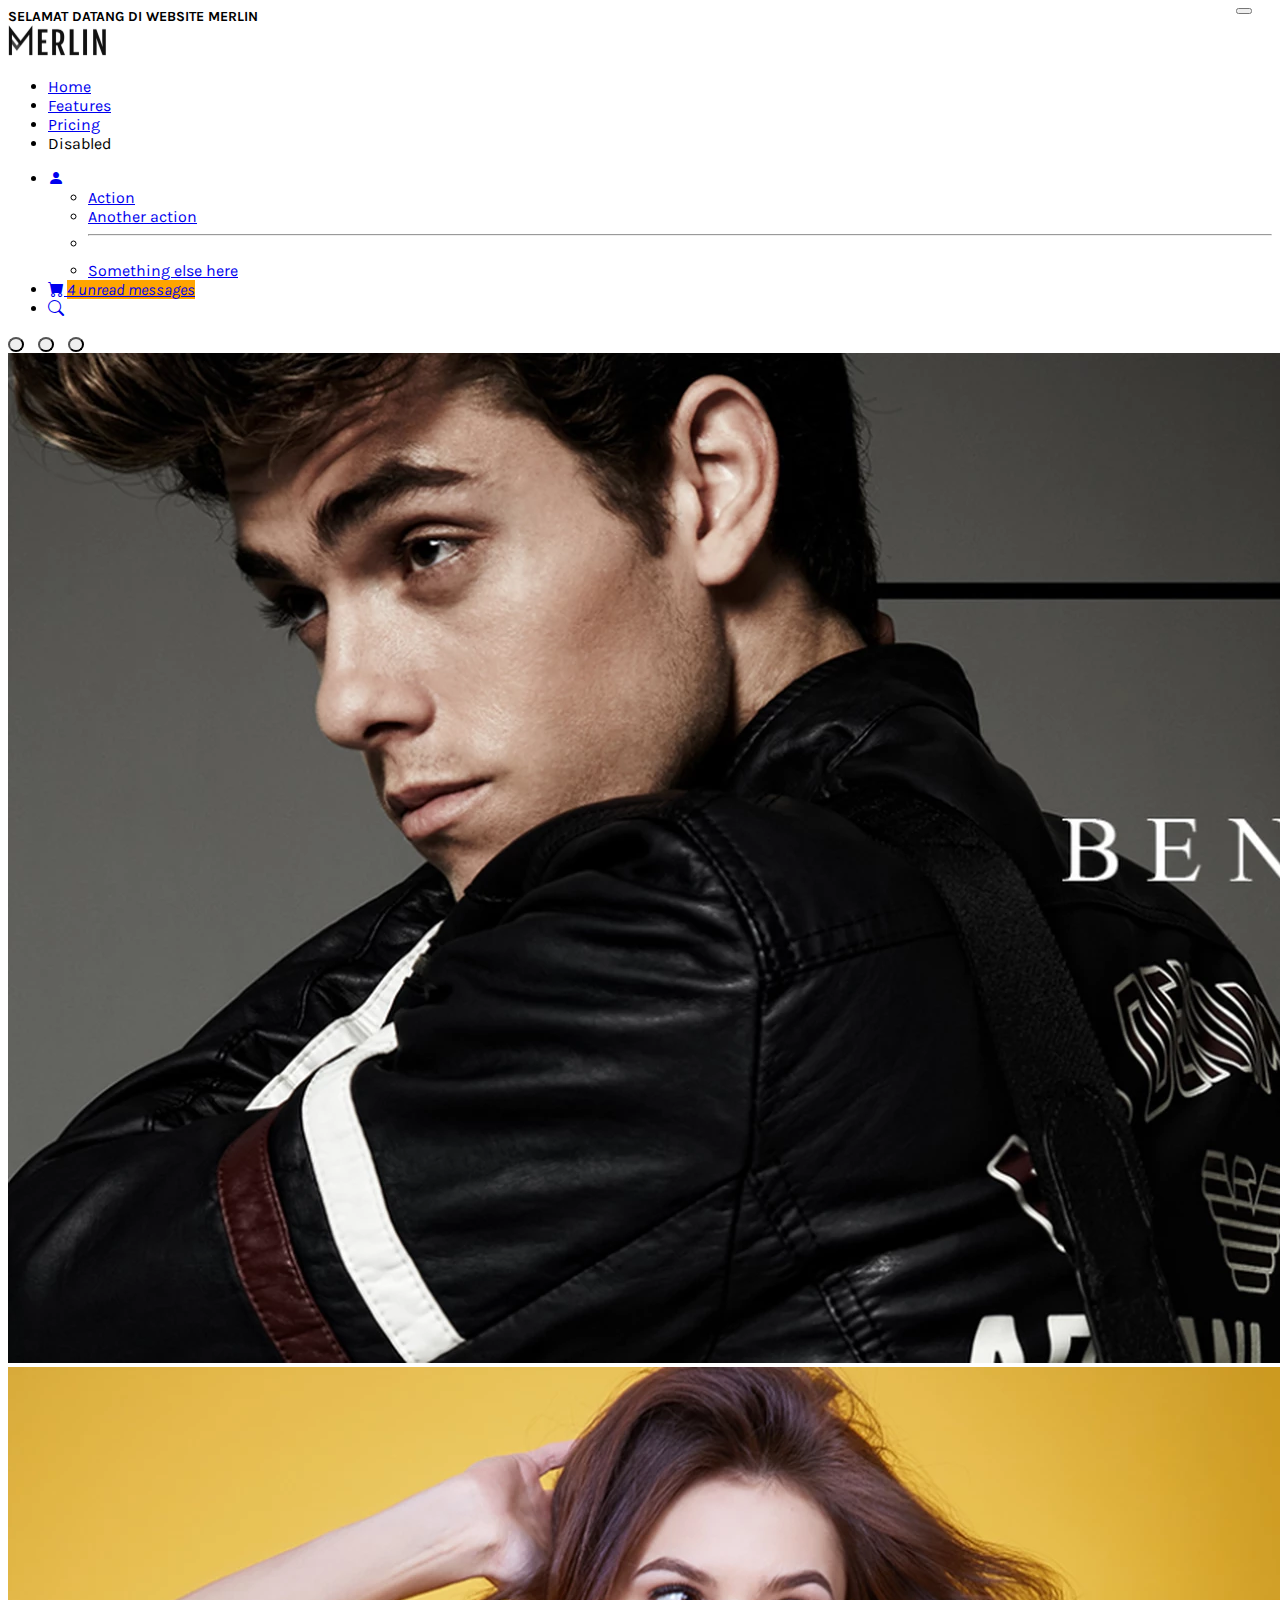
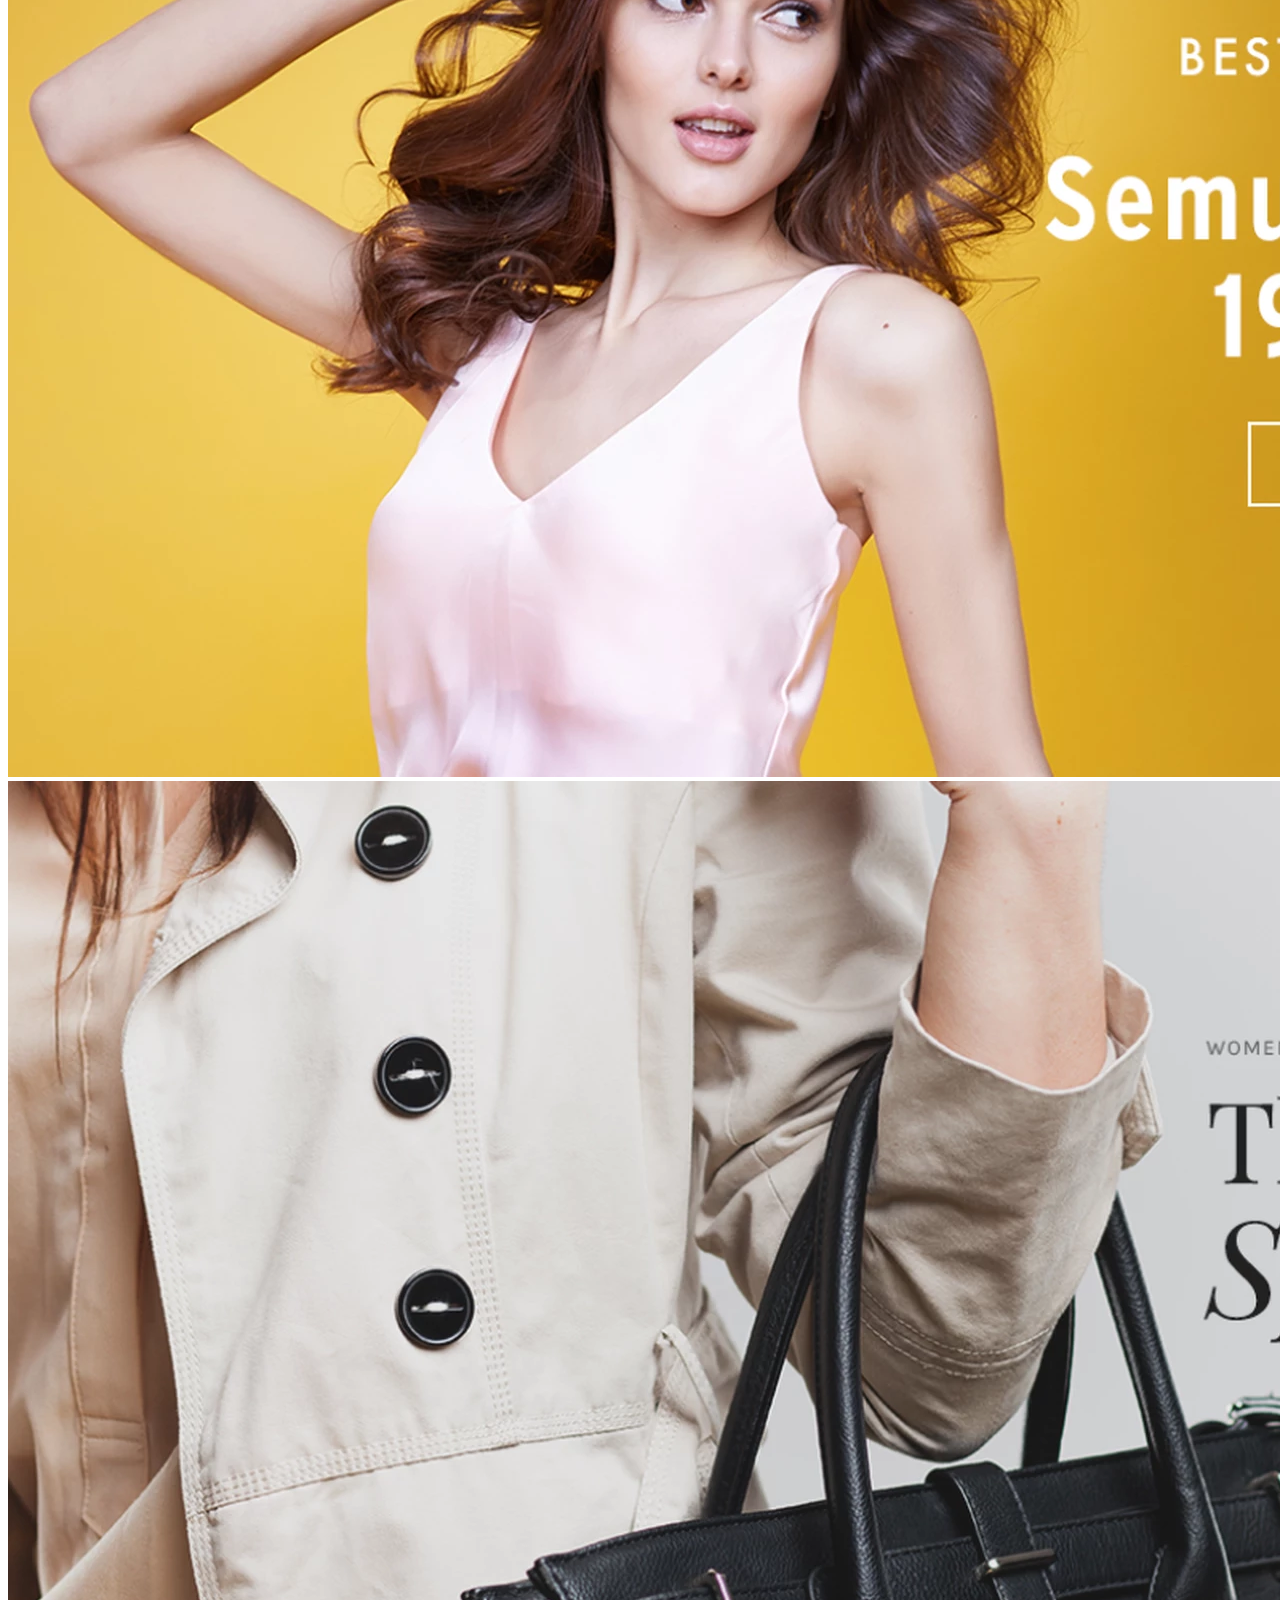
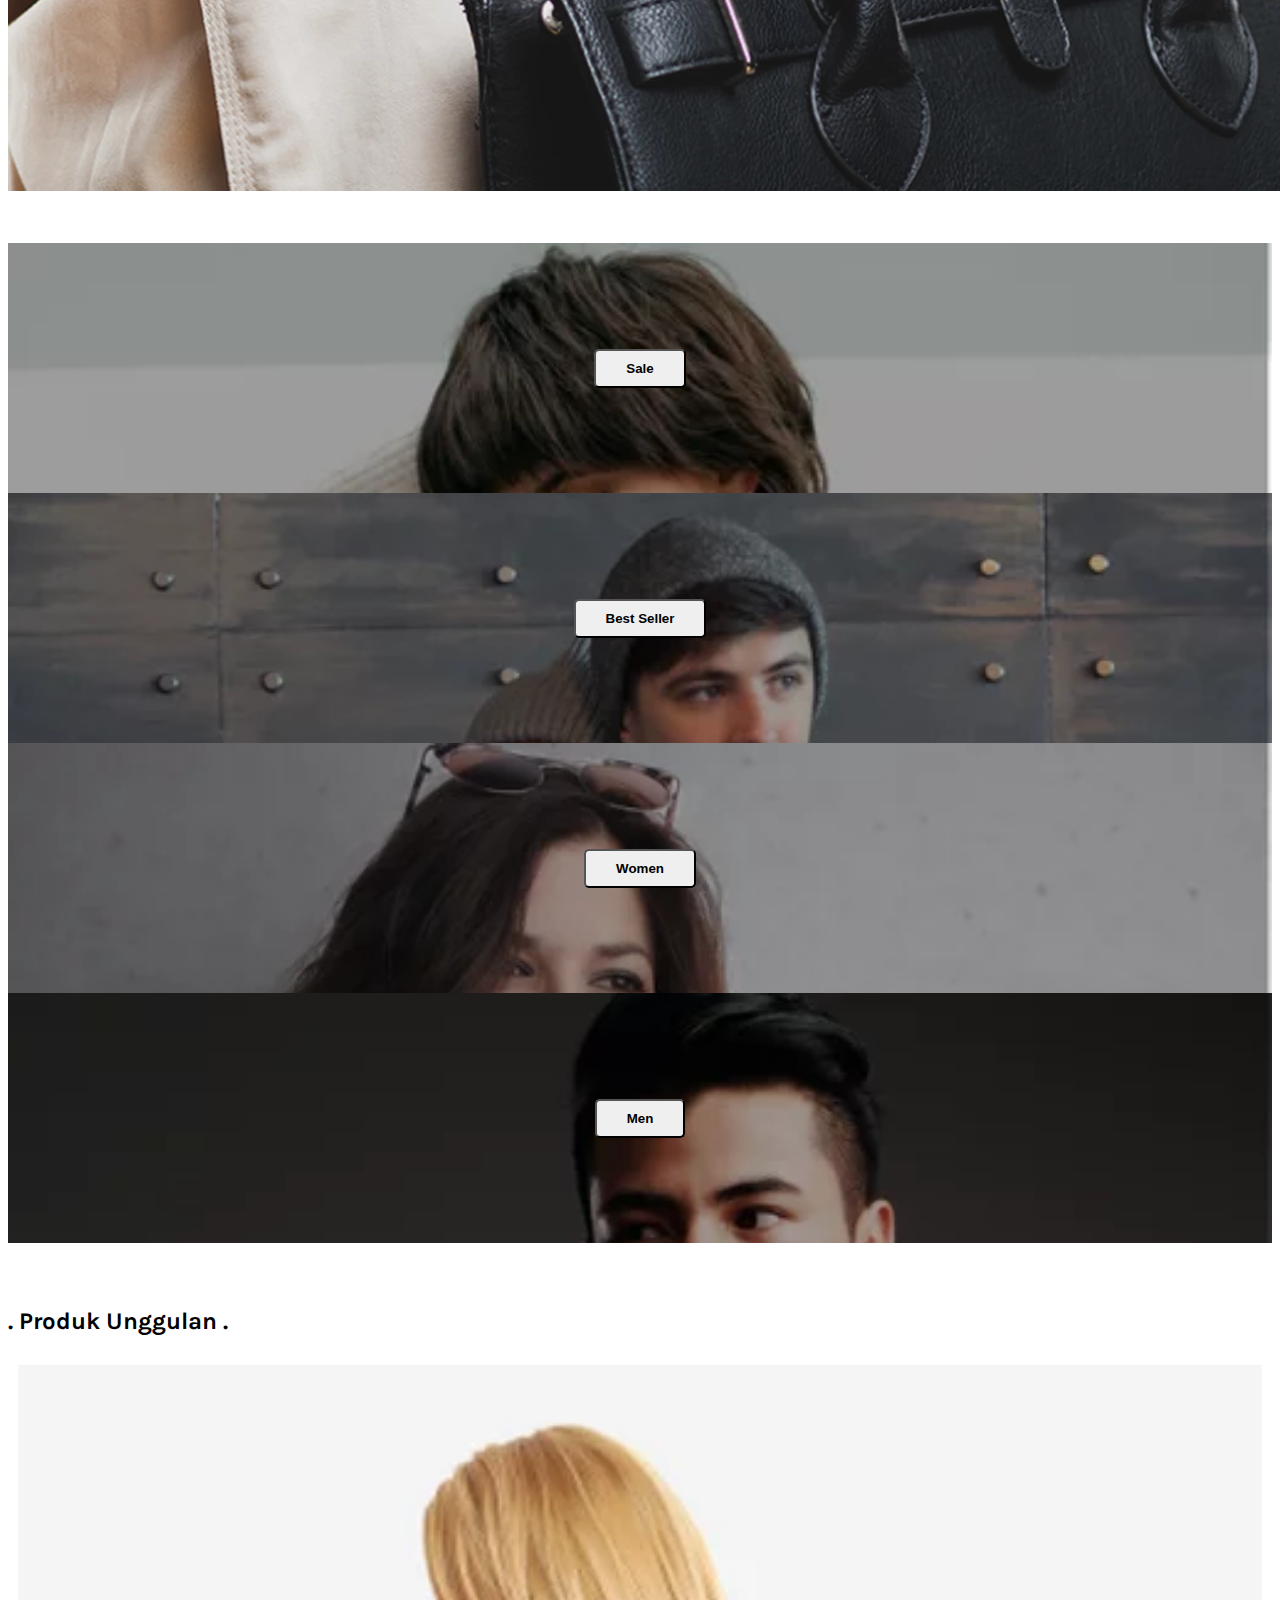
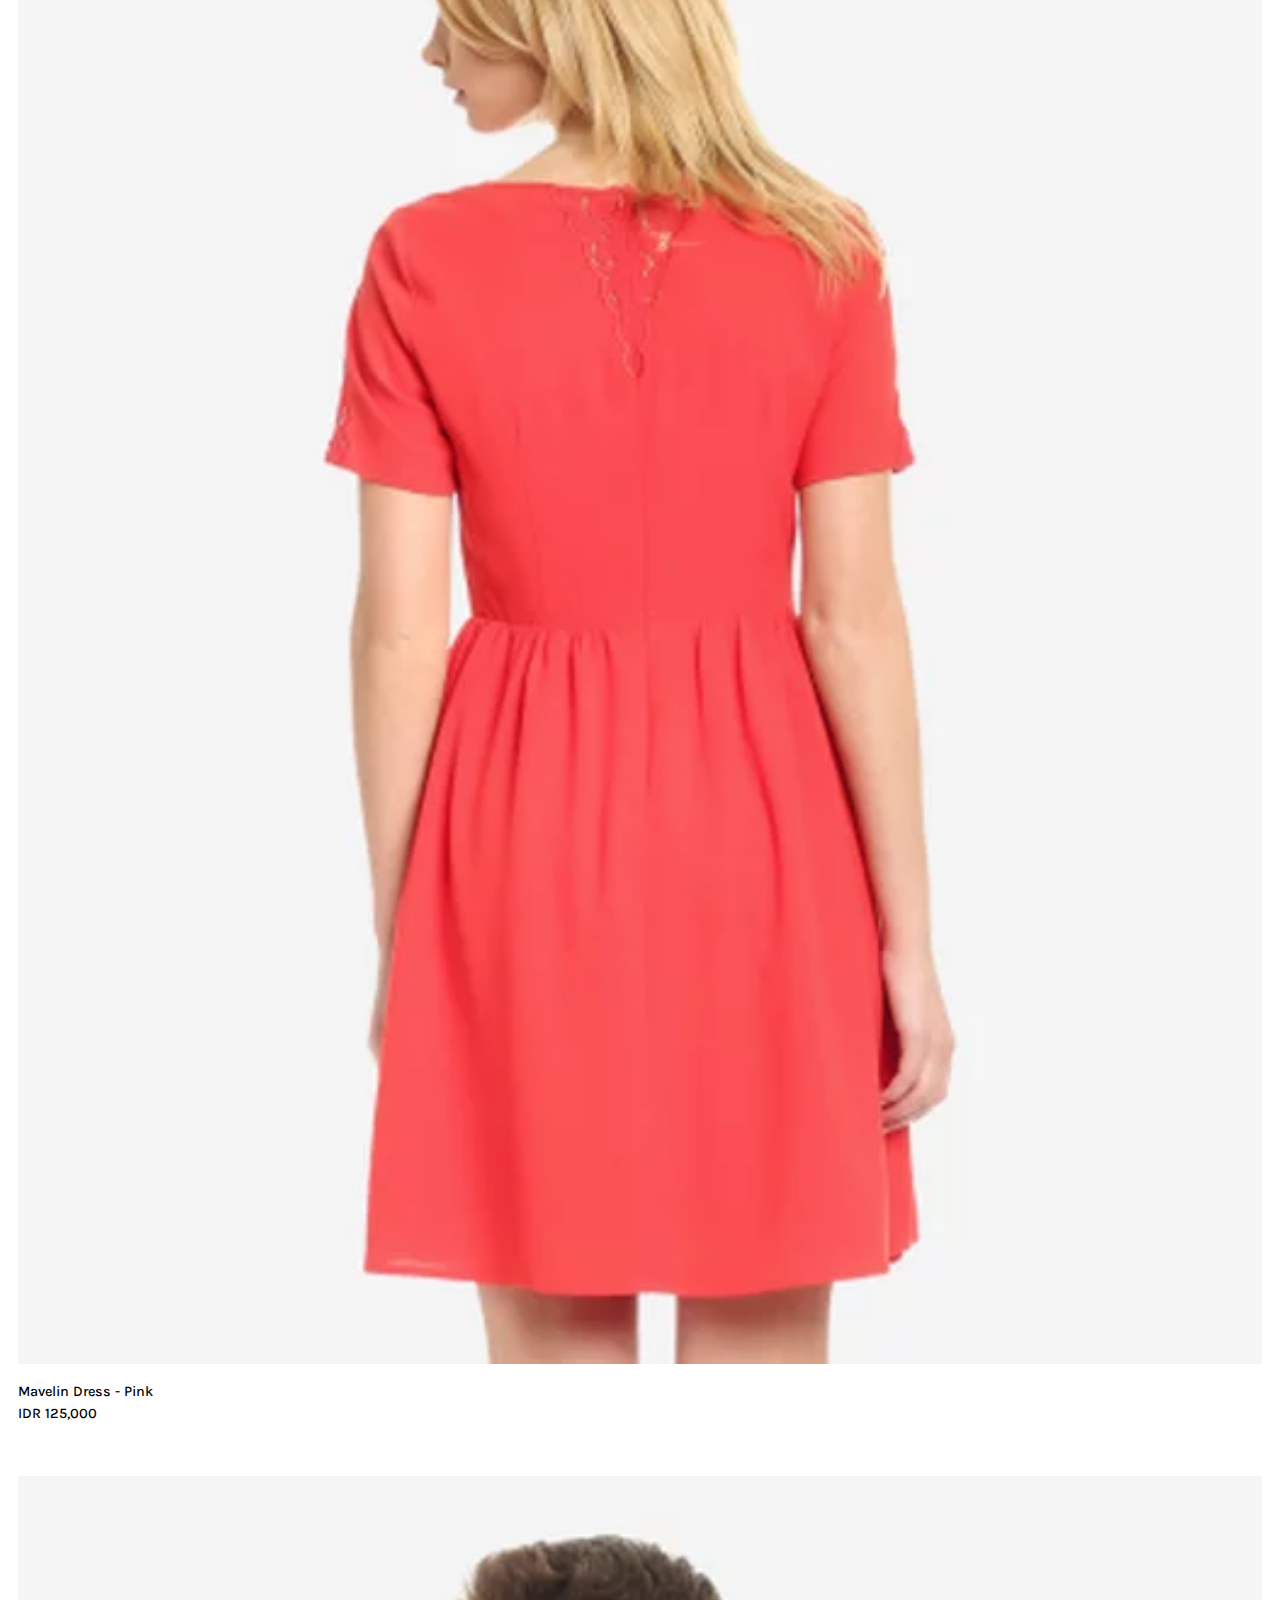
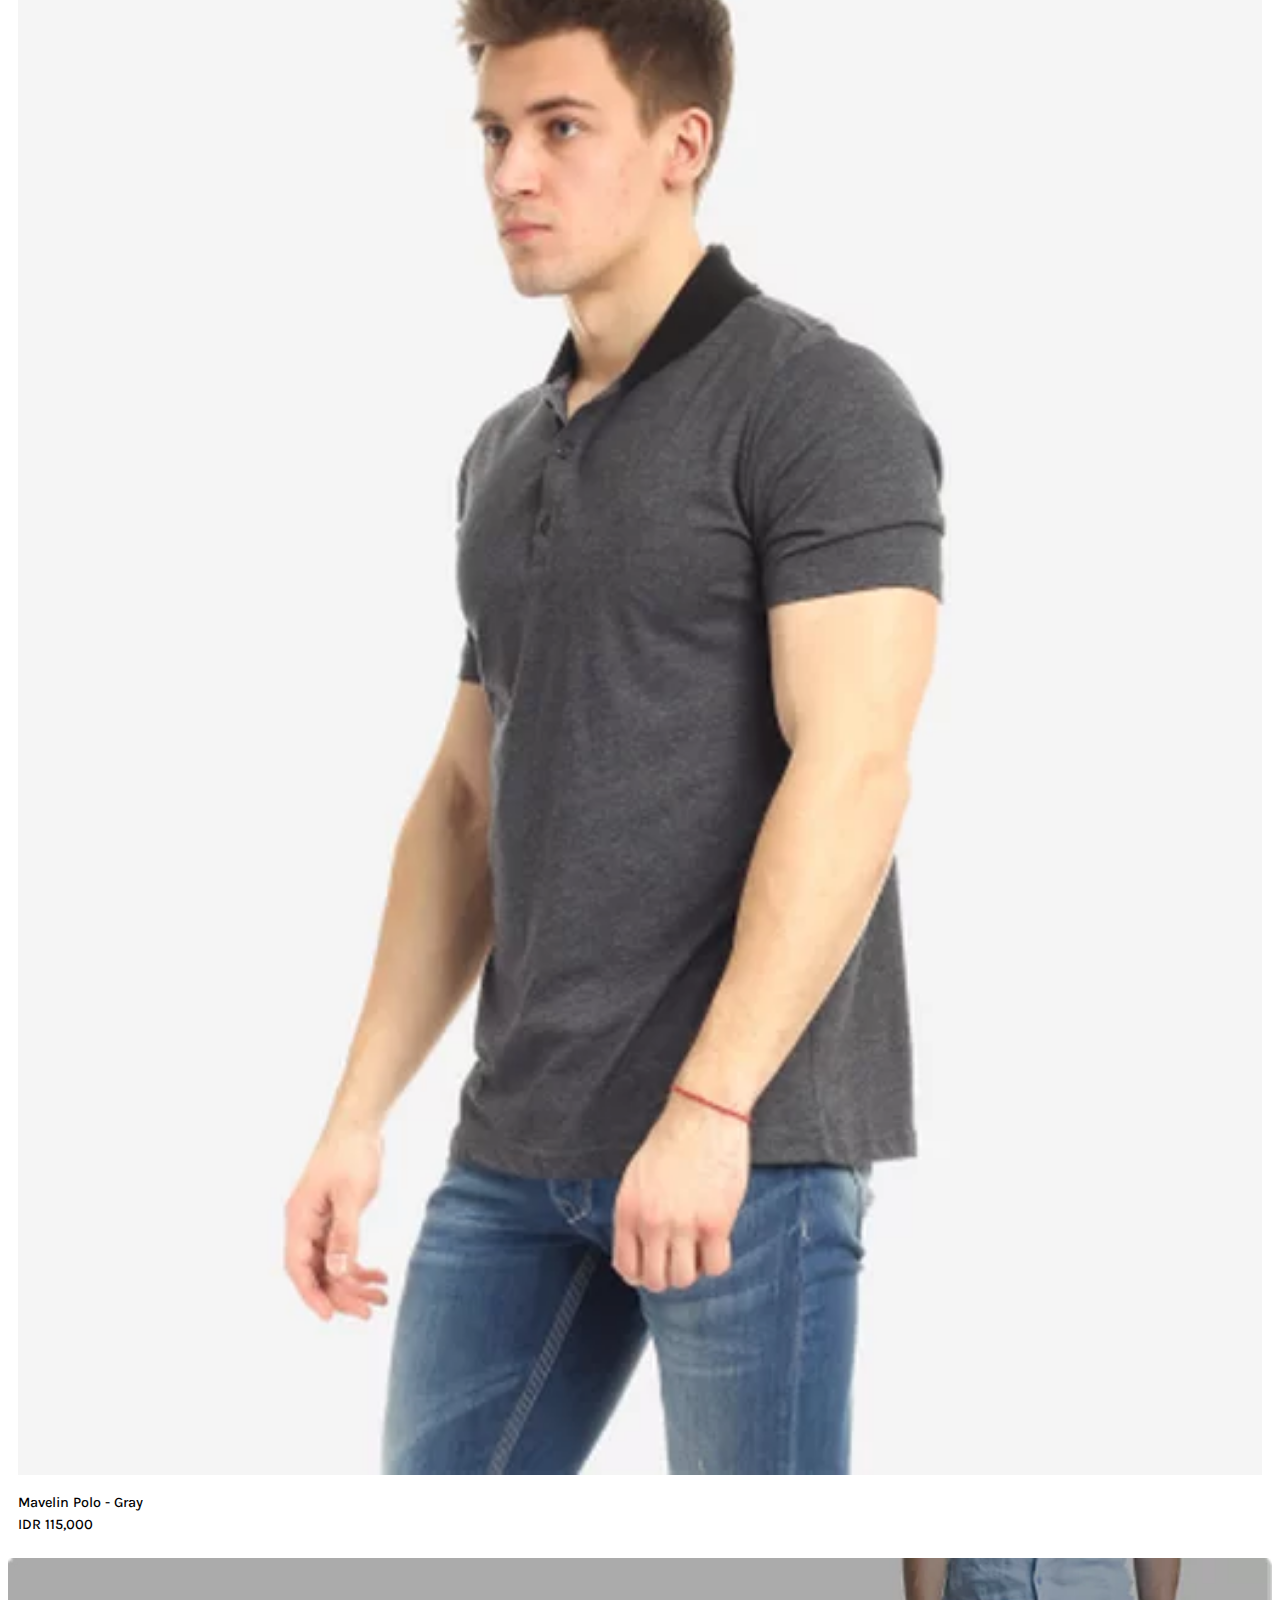
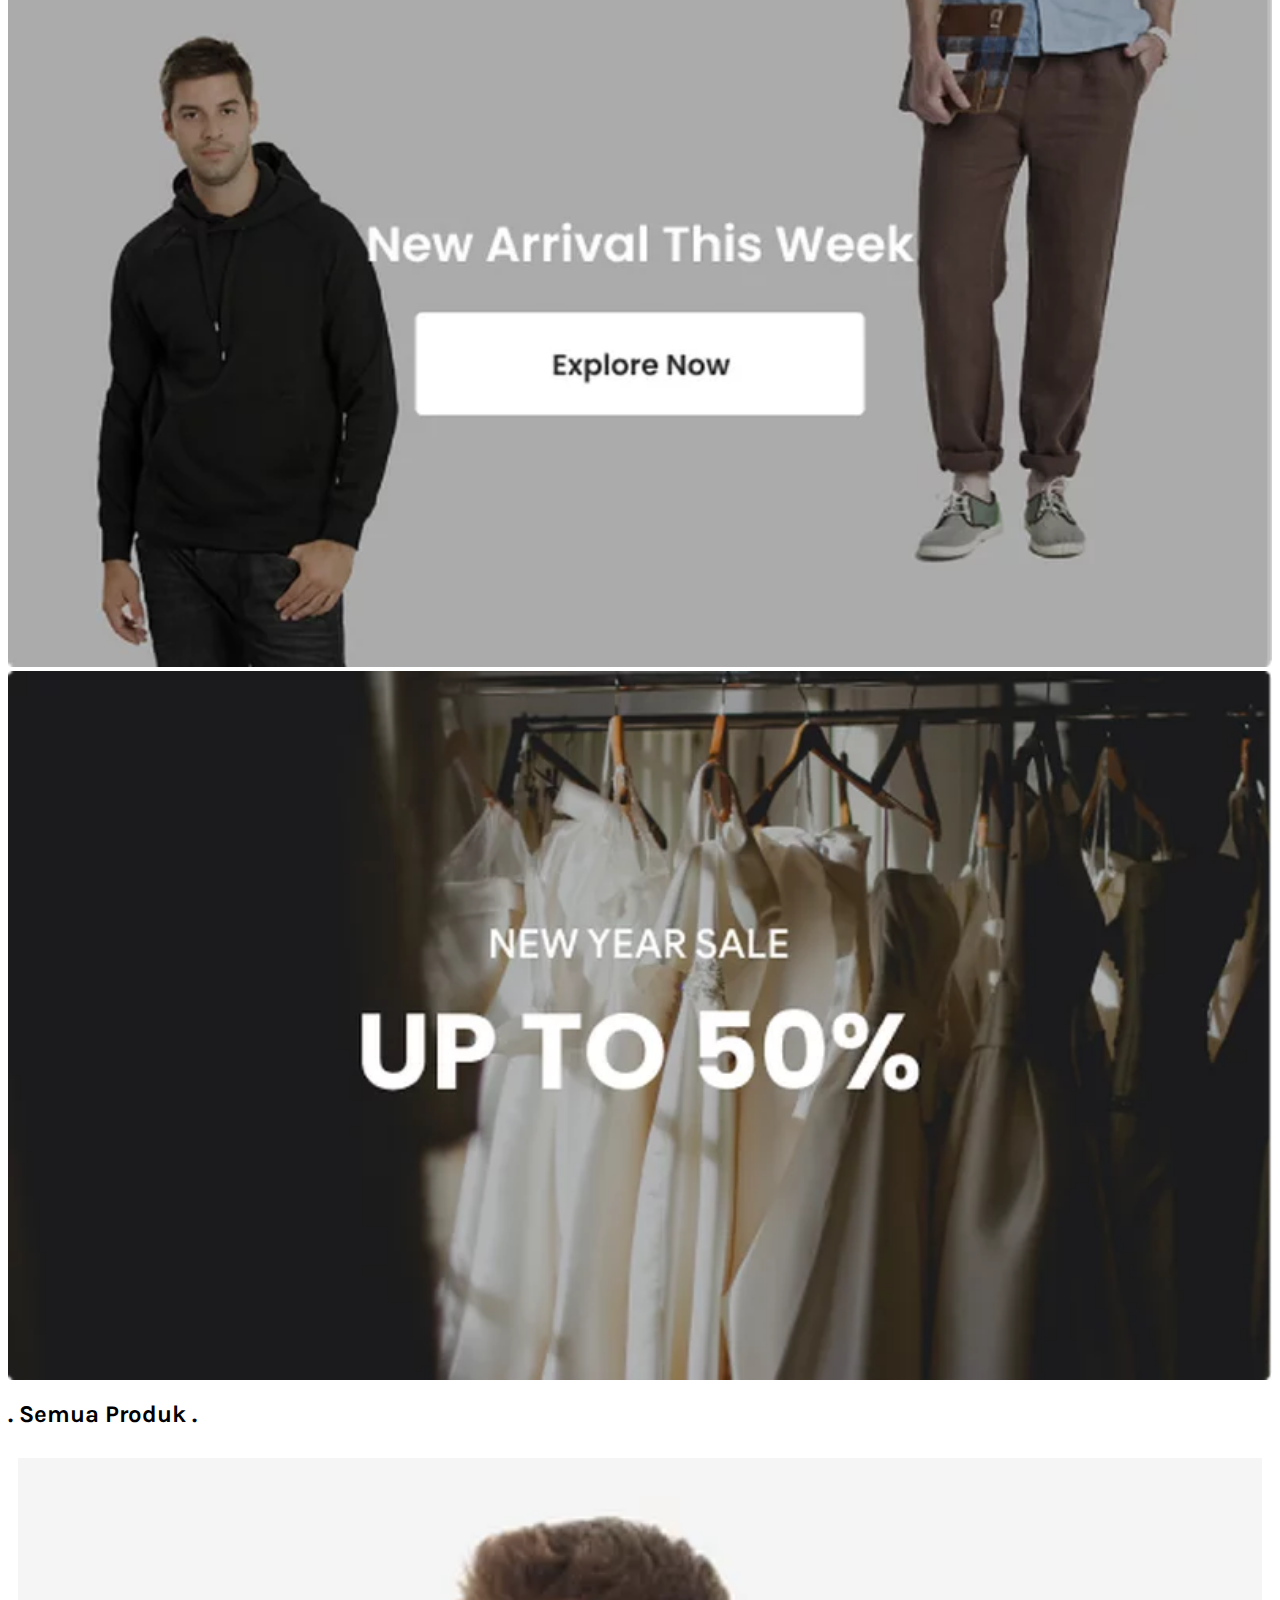
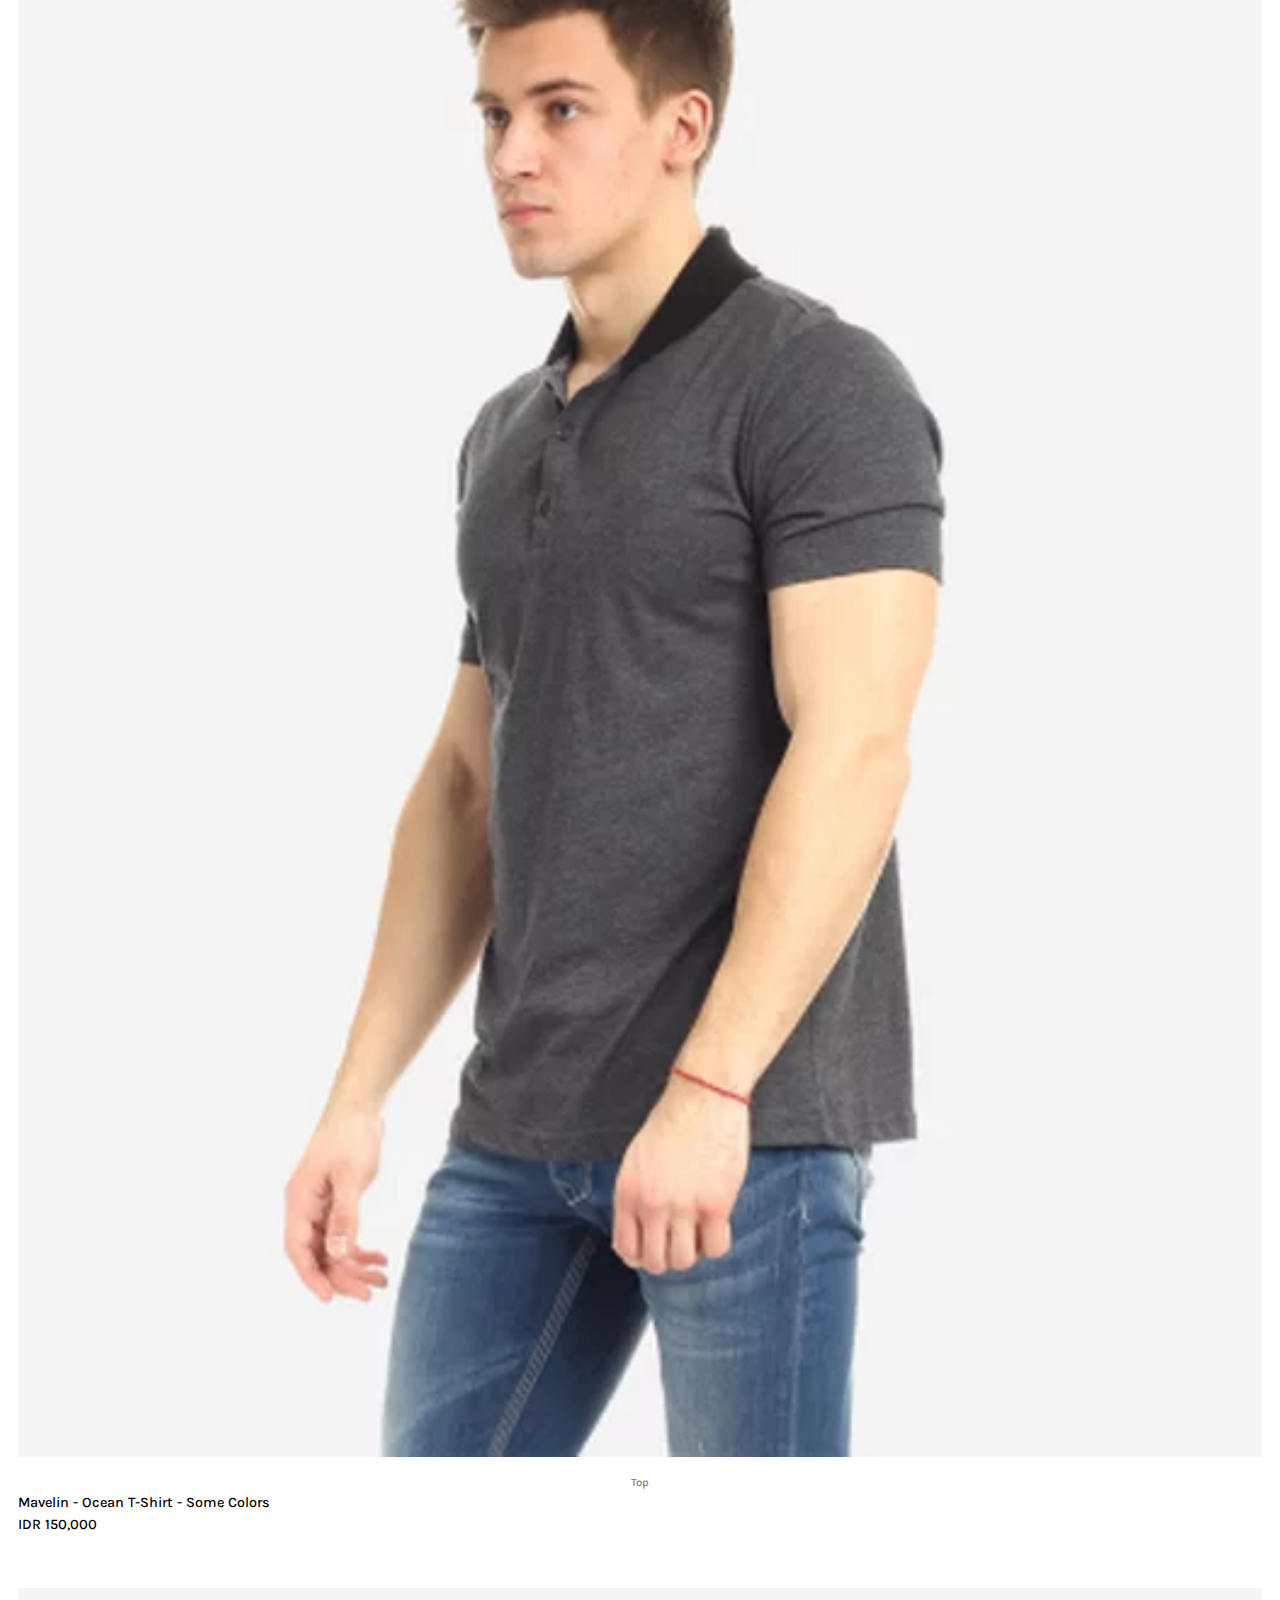
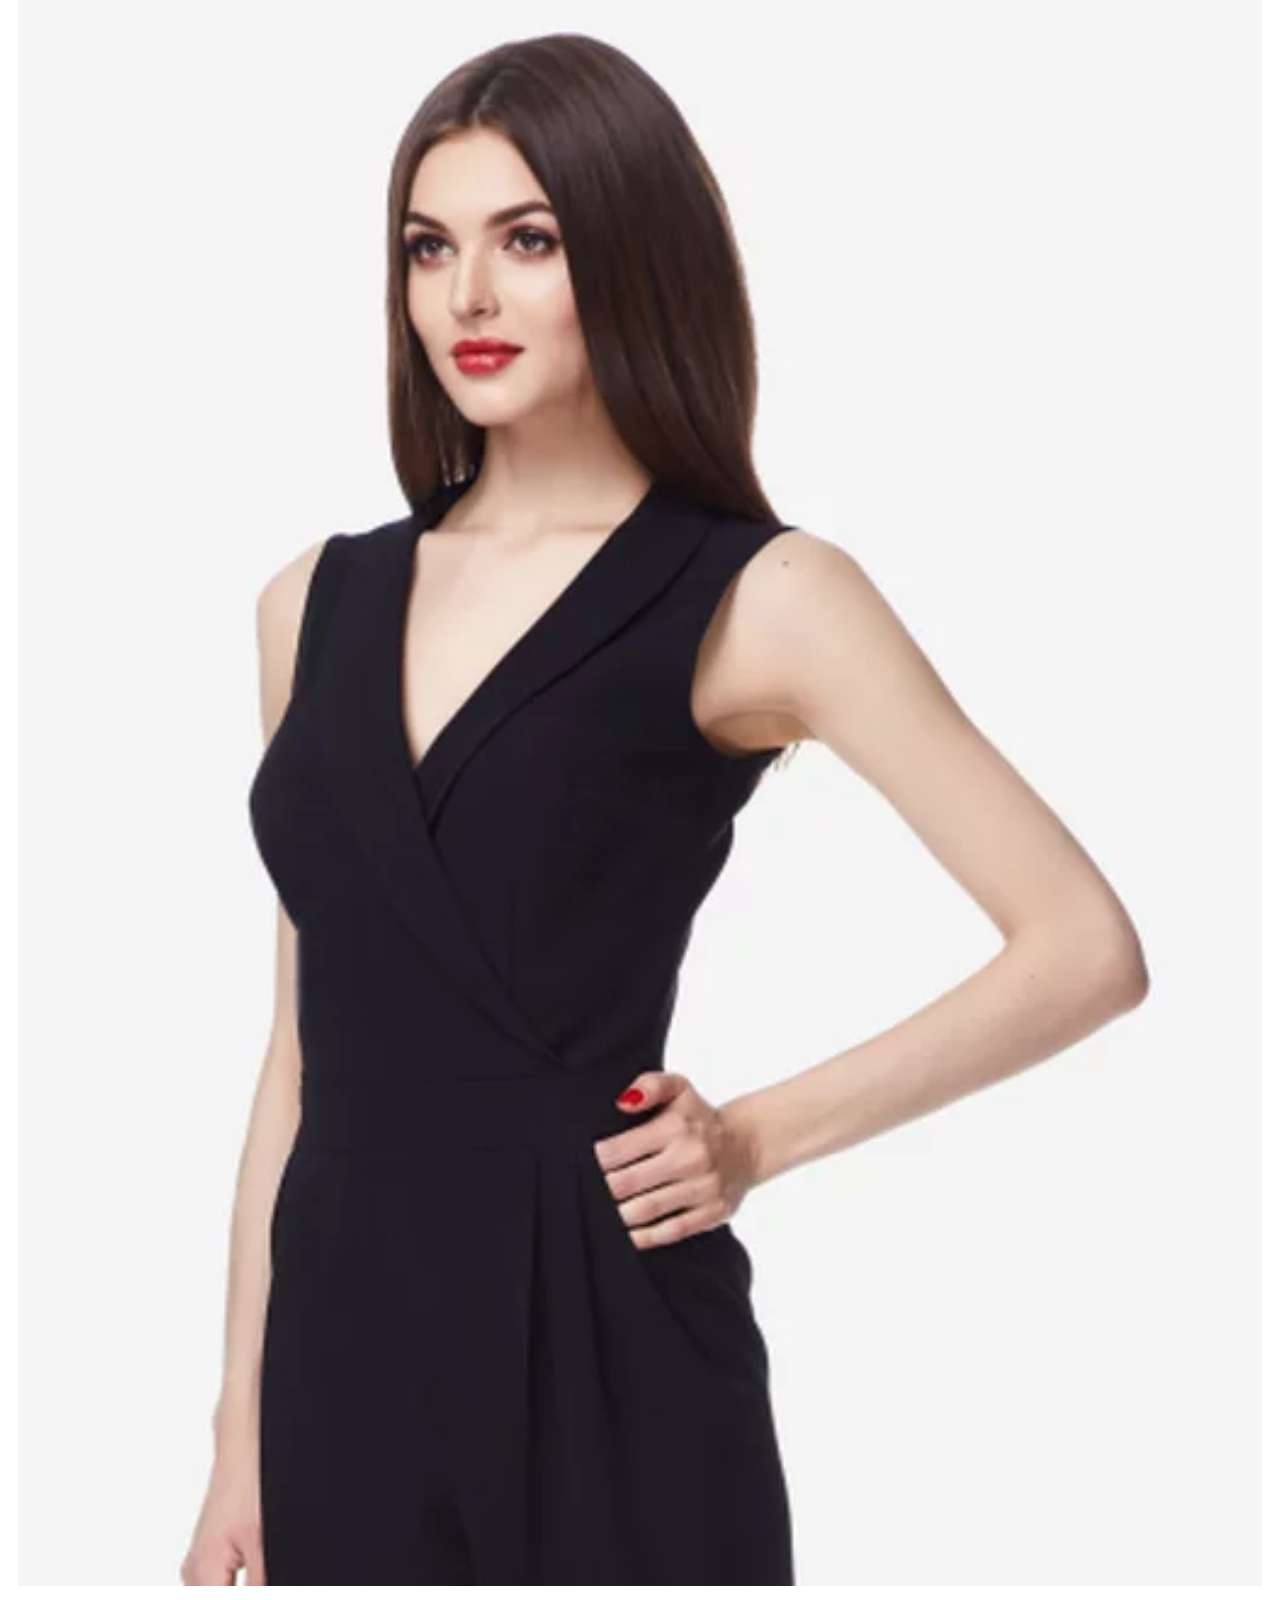
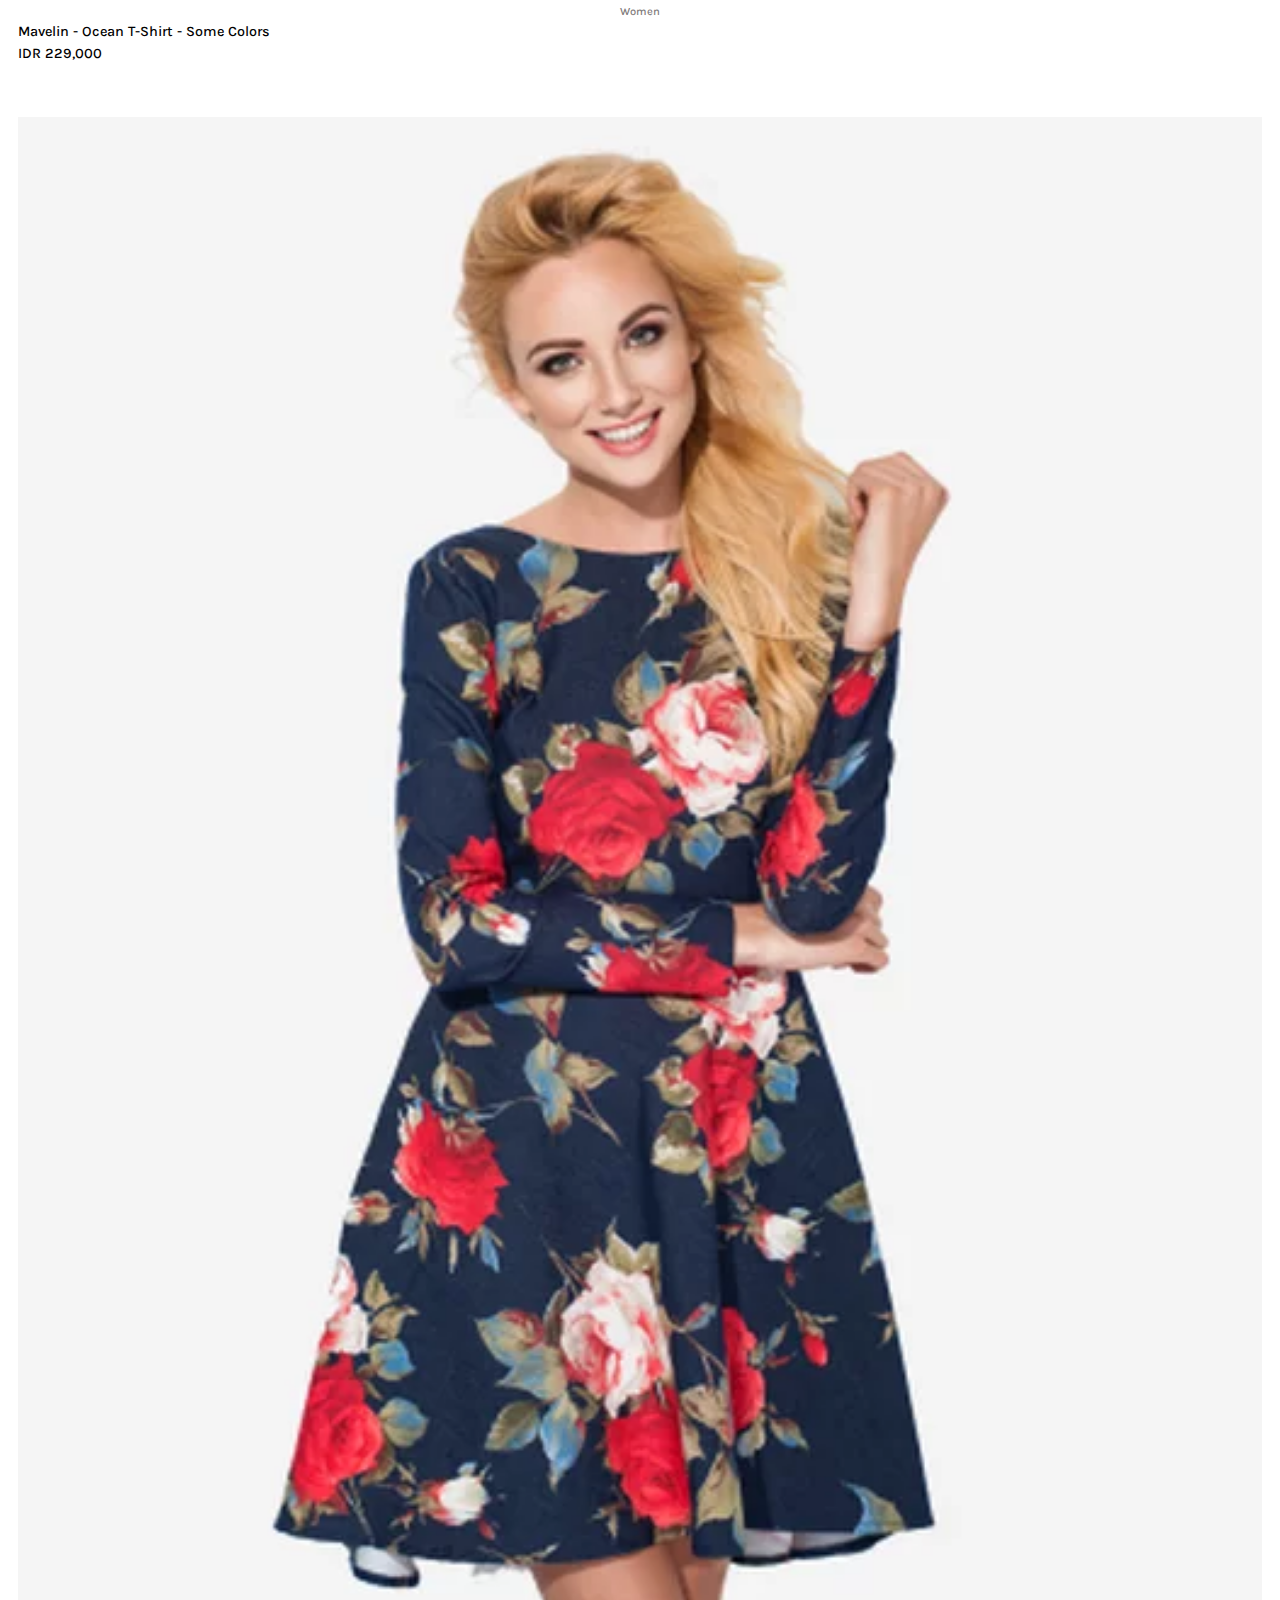
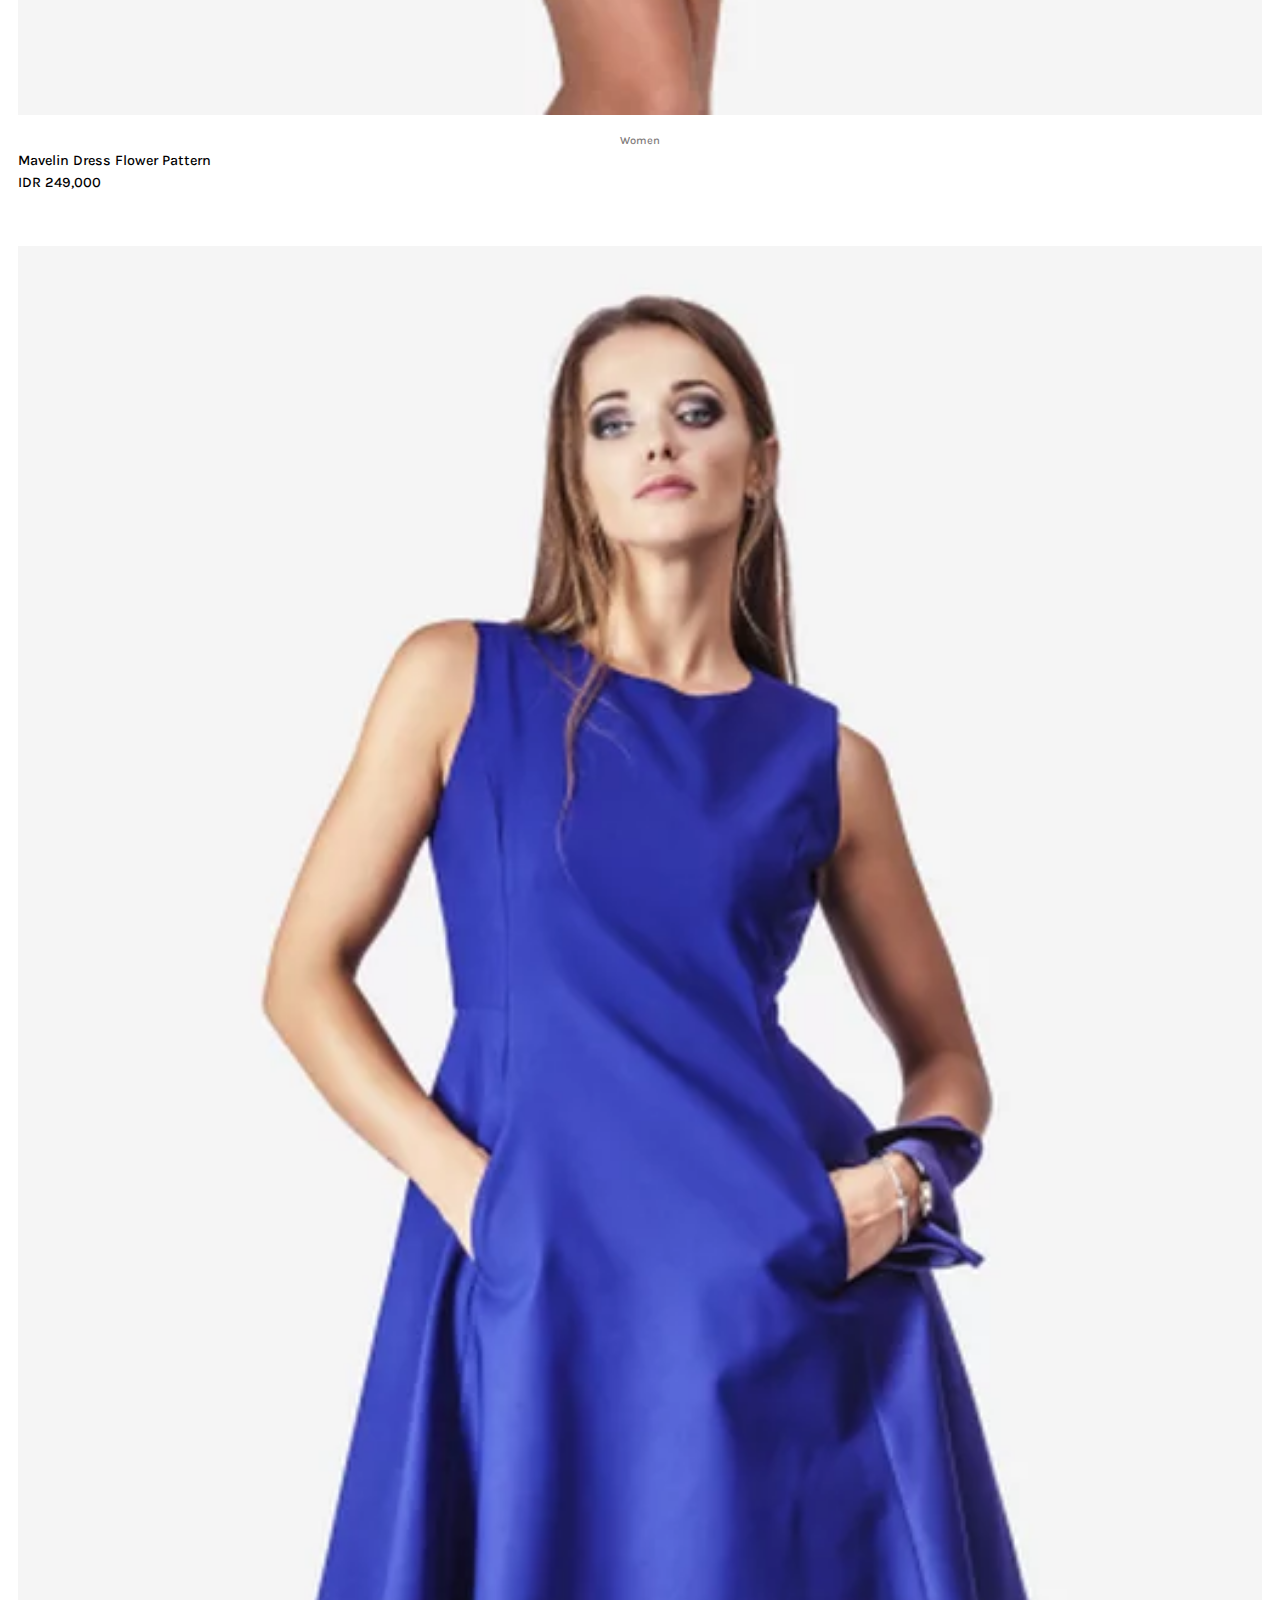
==== index.html @ fb7baeb1 "menambahkan Halaman baru pada kategori(sale) dan mengubah button ke dalam link a" ====
<!doctype html>
<html lang="en">
  <head>
    <meta charset="utf-8">
    <meta name="viewport" content="width=device-width, initial-scale=1">
    <title>Bootstrap demo</title>



    <!-- MY css -->
    <link rel="stylesheet" href="main.css">

    <!-- Icons -->
    <link rel="stylesheet" href="https://cdn.jsdelivr.net/npm/bootstrap-icons@1.10.4/font/bootstrap-icons.css">

    <!-- fonts -->
    <link rel="preconnect" href="https://fonts.googleapis.com">
    <link rel="preconnect" href="https://fonts.gstatic.com" crossorigin>
    <link href="https://fonts.googleapis.com/css2?family=Karla&display=swap" rel="stylesheet">

    <link href="https://cdn.jsdelivr.net/npm/bootstrap@5.3.0-alpha3/dist/css/bootstrap.min.css" rel="stylesheet" integrity="sha384-KK94CHFLLe+nY2dmCWGMq91rCGa5gtU4mk92HdvYe+M/SXH301p5ILy+dN9+nJOZ" crossorigin="anonymous">
  </head>
  <body>

    <!-- notif welcome -->
    <div class="alert bg-warning fade show notif-welcome text-center" role="alert">
      <strong>SELAMAT DATANG DI WEBSITE MERLIN</strong>
      <button type="button" class="btn-close" data-bs-dismiss="alert" aria-label="Close"></button>
    </div>
    <!-- akhir notif welcome -->

    <!-- Navbar -->
    <nav class="navbar navbar-expand-lg bg-white p-3 fixed-top navbar-all-device">
      <div class="container">
          <a href="#">
            <img src="img/logo.webp" alt="" class="logo">
          </a>
        <div class="collapse navbar-collapse" id="navbarNav">
          <ul class="navbar-nav m-auto">
              <li class="nav-item">
              <a class="nav-link active" aria-current="page" href="#">Home</a>
            </li>
            <li class="nav-item">
              <a class="nav-link" href="#">Features</a>
            </li>
            <li class="nav-item">
              <a class="nav-link" href="#">Pricing</a>
            </li>
            <li class="nav-item">
              <a class="nav-link disabled">Disabled</a>
            </li>
          </ul>


          <ul class="navbar-nav ms-auto">
              
              <li class="nav-item dropdown">
                  <a class="nav-link dropdown-toggle" href="#" role="button" data-bs-toggle="dropdown" aria-expanded="false">
                      <i class="bi bi-person-fill"></i>
                  </a>
                  <ul class="dropdown-menu">
                    <li><a class="dropdown-item" href="#">Action</a></li>
                    <li><a class="dropdown-item" href="#">Another action</a></li>
                    <li><hr class="dropdown-divider"></li>
                    <li><a class="dropdown-item" href="#">Something else here</a></li>
                  </ul>
              </li>

              <li class="nav-item">
                  <a href="#" class="nav-link">
                      <i class="bi bi-cart-fill position-relative">
                        <span class="position-absolute top-0 start-100 translate-middle badge rounded-pill bg-danger">
                          4
                          <span class="visually-hidden">unread messages</span>
                        </span>
                      </i>
                  </a>
              </li>
              <li class="nav-item">
                  <a href="#" class="nav-link">
                      <i class="bi bi-search"></i>
                  </a>
              </li>

          </ul>
        </div>
      </div>
    </nav>
    <!-- akhir navbar -->

    <!-- Navbar Collapse XS -->
    <nav class="navbar bg-white fixed-top navbar-handphone">
      <div class="container-fluid">

        <!-- Toogle Menu -->
        <button class="navbar-toggler" type="button" data-bs-toggle="offcanvas" data-bs-target="#offcanvasNavbar" aria-controls="offcanvasNavbar" aria-label="Toggle navigation">
          <span class="navbar-toggler-icon"></span>
        </button>
        <a href="#">
          <img src="img/logo.webp" alt="" class="logo">
        </a>
        <!-- Toogle Search -->
        <button class="navbar-toggler" type="button" data-bs-toggle="offcanvas" data-bs-target="#offcanvasNavbarsearch" aria-controls="offcanvasNavbarsearch" aria-label="Toggle navigation">
          <i class="bi bi-search"></i>
        </button>
     
        <div class="offcanvas offcanvas-start" tabindex="-1" id="offcanvasNavbar" aria-labelledby="offcanvasNavbarLabel">
          <div class="offcanvas-header">
            <h5 class="offcanvas-title" id="offcanvasNavbarLabel">Menu</h5>
            <button type="button" class="btn-close" data-bs-dismiss="offcanvas" aria-label="Close"></button>
          </div>
          <div class="offcanvas-body">
            <hr>
            <ul class="navbar-nav m-auto">
              <li class="nav-item">
                <a class="nav-link" href="#">All Products</a>
              </li>
              <li class="nav-item">
                <a class="nav-link" href="#">WHATS NEW</a>
              </li>

              <li class="nav-item dropdown">
                <a class="nav-link dropdown-toggle" href="#" role="button" data-bs-toggle="dropdown" aria-expanded="false">
                  WOMEN
                </a>
                <ul class="dropdown-menu">
                  <li><a class="dropdown-item" href="#">JEANS</a></li>
                  <li><a class="dropdown-item" href="#">OUTWEAR</a></li>
                  <li><a class="dropdown-item" href="#">T-SHIRT</a></li>
                </ul>
              </li>

              <li class="nav-item dropdown">
                <a class="nav-link dropdown-toggle ms-auto" href="#" role="button" data-bs-toggle="dropdown" aria-expanded="false">
                  MEN
                </a>
                <ul class="dropdown-menu">
                  <li><a class="dropdown-item" href="#">BOTTOM</a></li>
                  <li><a class="dropdown-item" href="#">TOP</a></li>
                  <li><a class="dropdown-item" href="#">TOPS</a></li>
                  <li><a class="dropdown-item" href="#">JEANS</a></li>
                </ul>
              </li>

              <li class="nav-item">
                <a class="nav-link" href="#"> SALE</a>
              </li>
              <li class="nav-item">
                <a class="nav-link" href="#">GIFT CARD</a>
              </li>
              <li class="nav-item">
                <a class="nav-link" href="#">CONTACT</a>
              </li>
              <li class="nav-item">
                <a class="nav-link" href="#">BLOG</a>
              </li>
              <li class="nav-item">
                <a class="nav-link" href="#">LOOKBOOK</a>
              </li>
            </ul>
          </div>
        </div>

        <div class="offcanvas offcanvas-end search" tabindex="-1" id="offcanvasNavbarsearch" aria-labelledby="offcanvasNavbarLabel2">
          <div class="offcanvas-header">
            <h5 class="offcanvas-title" id="offcanvasNavbarLabel">Pencarian Produk</h5>
            <button type="button" class="btn-close" data-bs-dismiss="offcanvas" aria-label="Close"></button>
          </div>
          <div class="offcanvas-body">
            <hr>
            <form class="d-flex mt-3" role="search">
              <input class="form-control me-2" type="search" placeholder="Cari Produk Apa Saja" aria-label="Search">
              <button class="btn btn-warning" type="submit">Search</button>
            </form>
          </div>
          
        </div>


      </div>
    </nav>
    <!-- Akhir Navbar Collapse XS -->

    



    <!-- slider -->
    <div id="carouselExampleCaptions" class="carousel slide mt-5" data-bs-ride="carousel">
        <div class="carousel-indicators size-slide">
            <button type="button" data-bs-target="#carouselExampleCaptions" data-bs-slide-to="0" class="active" aria-current="true" aria-label="Slide 1"></button>
            <button type="button" data-bs-target="#carouselExampleCaptions" data-bs-slide-to="1" aria-label="Slide 2"></button>
            <button type="button" data-bs-target="#carouselExampleCaptions" data-bs-slide-to="2" aria-label="Slide 3"></button>
          </div>
        <div class="carousel-inner">
          <div class="carousel-item active">
            <img src="img/slider1.webp" class="d-block w-100" alt="..."  data-bs-interval="2000">
          </div>
          <div class="carousel-item">
            <img src="img/slider2.webp" class="d-block w-100" alt="..."  data-bs-interval="2000">
          </div>
          <div class="carousel-item">
            <img src="img/slider3.webp" class="d-block w-100" alt="..."  data-bs-interval="2000">
          </div>
        </div>
      </div>
    <!-- Akhir slider -->


    <!-- kategori -->
    <section class="kategori">
        <div class="container">  
          <div class="row">
            <div class="col">
              <div class="pilihan one">
                <a href="kategori_sale.html">
                  <button type="button" class="btn btn-outline-light" onclick="">Sale</button>
                  <p>Sale</p>
                </a>
              </div>
            </div>
  
            <div class="col">
              <div class="pilihan two">
                <button type="button" class="btn btn-outline-light">Best Seller</button>
                <p>Best Seller</p>
              </div>
            </div>
  
            <div class="col">
              <div class="pilihan three">
                <button type="button" class="btn btn-outline-light">Women</button>
                <p>Women</p>
              </div>
            </div>
  
            <div class="col">
              <div class="pilihan four">
                <button type="button" class="btn btn-outline-light">Men</button>
                <p>Men</p>
              </div>
            </div>
          </div>
          
        </div>
    </section>
    <!-- akhir kategori -->


    <!-- Produk unggulan -->
    <section class="produk produk-unggulan">
      <div class="container">
        <div class="row">
          <div class="col text-center">
            <h1>. Produk Unggulan .</h1>
          </div>
        </div>

        <div class="row">
          <div class="col-lg-3 col-6">
            <div class="card-produk">
              <div class="img-produk">
                <img src="img-produk/produk1.webp" alt="">
              </div>
              <div class="detail-produk">
                <p class="nama-produk">
                  Mavelin Dress - Pink
                </p>
                <p class="harga-produk">IDR 125,000</p>
              </div>

              <div class="keranjang-produk">
                <button type="button" class="btn btn-outline-warning shop-btn me-2"><i class="bi bi-cart3"></i></button>
                <button type="button" class="btn btn-warning capt-btn">Beli Sekarang</button>
              </div>
            </div>
          </div>


          <div class="col-lg-3 col-6">
            <div class="card-produk">
              <div class="img-produk">
                <img src="img-produk/produk2.webp" alt="">
              </div>
              <div class="detail-produk">
                <p class="nama-produk">
                  Mavelin Polo - Gray
                </p>
                <p class="harga-produk">IDR 115,000</p>
              </div>

              <div class="keranjang-produk">
                <button type="button" class="btn btn-outline-warning shop-btn me-2"><i class="bi bi-cart3"></i></button>
                <button type="button" class="btn btn-warning capt-btn">Beli Sekarang</button>
              </div>
            </div>
          </div>
        </div>
      </div>
    </section>
    <!-- Akhir produk unggulan -->



    <!-- flash-sale -->
    <section class="flash-sale">
      <div class="container">
        <div class="row">
          <div class="col-lg-6">
            <img src="img/flashsale1.webp" alt="" class="week-sale">
          </div>
          <div class="col-lg-6">
            <img src="img/flashsale2.webp" alt="" class="NewYear-sale">
          </div>
        </div>
      </div> 
    </section>
    <!-- akhir flash-sale -->



    <!-- Semua produk -->
    <section class="produk semua-produk">
      <div class="container">
        <div class="row">
          <div class="col text-center">
            <h1>. Semua Produk .</h1>
          </div>
        </div>

        <div class="row">
          <div class="col-lg-3 col-6">
            <div class="card-produk">
              <div class="img-produk">
                <img src="img-produk/produk2.webp" alt="">
              </div>
              <div class="detail-produk">
                <p class="gender-produk">Top</p>
                <p class="nama-produk">
                  Mavelin - Ocean T-Shirt - Some Colors
                </p>
                <p class="harga-produk">IDR 150,000</p>
              </div>

              <div class="keranjang-produk">
                <button type="button" class="btn btn-outline-warning shop-btn me-2"><i class="bi bi-cart3"></i></button>
                <button type="button" class="btn btn-warning capt-btn">Beli Sekarang</button>
              </div>
            </div>
          </div>


          <div class="col-lg-3 col-6">
            <div class="card-produk">
              <div class="img-produk">
                <img src="img-produk/produk3.webp" alt="">
              </div>
              <div class="detail-produk">
                <p class="gender-produk">Women</p>
                <p class="nama-produk">
                  Mavelin - Ocean T-Shirt - Some Colors
                </p>
                <p class="harga-produk">IDR 229,000</p>
              </div>

              <div class="keranjang-produk">
                <button type="button" class="btn btn-outline-warning shop-btn me-2"><i class="bi bi-cart3"></i></button>
                <button type="button" class="btn btn-warning capt-btn">Beli Sekarang</button>
              </div>
            </div>
          </div>

          <div class="col-lg-3 col-6">
            <div class="card-produk">
              <div class="img-produk">
                <img src="img-produk/produk4.webp" alt="">
              </div>
              <div class="detail-produk">
                <p class="gender-produk">Women</p>
                <p class="nama-produk">
                  Mavelin Dress Flower Pattern
                </p>
                <p class="harga-produk">IDR 249,000</p>
              </div>

              <div class="keranjang-produk">
                <button type="button" class="btn btn-outline-warning shop-btn me-2"><i class="bi bi-cart3"></i></button>
                <button type="button" class="btn btn-warning capt-btn">Beli Sekarang</button>
              </div>
            </div>
          </div>


          <div class="col-lg-3 col-6">
            <div class="card-produk">
              <div class="img-produk">
                <img src="img-produk/produk5.webp" alt="">
              </div>
              <div class="detail-produk">
                <p class="gender-produk">Women</p>
                <p class="nama-produk">
                  Mavelin Dress Blue Sky
                </p>
                <p class="harga-produk">IDR 223,000</p>
              </div>
              <div class="keranjang-produk">
                <button type="button" class="btn btn-outline-warning shop-btn me-2"><i class="bi bi-cart3"></i></button>
                <button type="button" class="btn btn-warning capt-btn">Beli Sekarang</button>
              </div>
            </div>
          </div>
        </div>

        <div class="row">
          <div class="col-lg-12 text-center">
            <button type="button" class="btn btn-outline-light tampilkan">Tampilkan Semua</button>
          </div>
        </div>

      </div>
    </section>
    <!-- AKhir semua produk -->

    <!-- About -->
    <section class="about">
      <div class="container">
        <div class="row">
          <div class="col-lg-3 merlin-about">
            <img src="img/logo.webp" alt="" class="logo">
            <p>Merlin is an e-commerce theme focused on collecting, grouping your content and selling your products. It is perfect for small-to-high traffic e-commerce bussiness site.</p>

            <div class="waktu-operasional">
              <h5>Waktu Operasional</h5>
              <p>Setiap Hari (Senin - Minggu) <br> Pukul 9.00 - 17.00 WIB</p>

            </div>
          </div>

          <div class="col-lg-2 merlin-kategori">
            <h5>Categories</h5>
            <ul>
              <li>Men</li>
              <li>Women</li>
              <li>T-Shirt</li>
              <li>Jeans</li>
              <li>Jacket</li>
              <li>Blazer</li>
            </ul>
          </div>

          <div class="col-lg-2 merlin-brand">
            <h5>Brand</h5>
            <ul>
              <li>Kenn</li>
              <li>Artistoys</li>
              <li>2K</li>
              <li>Jamungo</li>
            </ul>
          </div>

          <div class="col-lg-2 merlin-payment">
            <h5>Payment Channel</h5>
            <ul>
              <li><img src="img-payment/Bca.svg" alt=""></li>
              <li><img src="img-payment/Bni.svg" alt=""></li>
              <li><img src="img-payment/mandiri.svg" alt=""></li>
              <li><img src="img-payment/bri.svg" alt=""></li>
              <li><img src="img-payment/danamon.svg" alt=""></li>
              <li><img src="img-payment/maybank.svg" alt=""></li>
              <li><img src="img-payment/cimb-bank.svg" alt=""></li>
              <li><img src="img-payment/alfamart.svg" alt=""></li>
              <li><img src="img-payment/ovo.svg" alt=""></li>
              <li><img src="img-payment/indomaret.svg" alt=""></li>
            </ul>
          </div>

          <div class="col-lg-3 merlin-followUs">
            <h5>Ikuti Kami</h5>

            <p>Berlangganan berita dan dapatkan penawaran eksklusif setiap minggu</p>

            <div class="row">
              <div class="col-lg-8">
                <input type="email" placeholder="Masukkan email anda" id="email">
              </div>
              <div class="col-lg-4">
                <button type="button" class="btn btn-warning" >Langganan</button>
              </div>
            </div>

            <div class="ikon">
              <i class="bi bi-facebook"></i>
              <i class="bi bi-twitter"></i>
              <i class="bi bi-instagram"></i>
              <i class="bi bi-youtube"></i>
            </div>
          </div>


          <!-- COLLAPSE -->

          <div class="col-lg-2 merlin-collapse mt-3">
            <div class="accordion" id="accordionExample">
              <div class="accordion-item">
                <h2 class="accordion-header">
                  <button class="accordion-button" type="button" data-bs-toggle="collapse" data-bs-target="#collapseOne" aria-expanded="true" aria-controls="collapseOne">
                    <h5>Categories</h5>
                  </button>
                </h2>
                <div id="collapseOne" class="accordion-collapse collapse show" data-bs-parent="#accordionExample">
                  <div class="accordion-body">
                    <ul>
                      <li>Men</li>
                      <li>Women</li>
                      <li>T-Shirt</li>
                      <li>Jeans</li>
                      <li>Jacket</li>
                      <li>Blazer</li>
                    </ul>
                  </div>
                </div>
              </div>
            </div>
            
          </div>

          <div class="col-lg-2 merlin-collapse mt-3">
            <div class="accordion" id="accordionExample2">
              <div class="accordion-item">
                <h2 class="accordion-header">
                  <button class="accordion-button" type="button" data-bs-toggle="collapse" data-bs-target="#collapsetwo" aria-expanded="true" aria-controls="collapsetwo">
                    <h5>Brand</h5>
                  </button>
                </h2>
                <div id="collapsetwo" class="accordion-collapse collapse show" data-bs-parent="#accordionExample2">
                  <div class="accordion-body">
                    <ul>
                      <li>Kenn</li>
                      <li>Artistoys</li>
                      <li>2K</li>
                      <li>Jamungo</li>
                    </ul>
                  </div>
                </div>
              </div>
            </div>

            <div class="col-lg-2 merlin-collapse mt-3">
              <div class="accordion" id="accordionExample3">
                <div class="accordion-item">
                  <h2 class="accordion-header">
                    <button class="accordion-button" type="button" data-bs-toggle="collapse" data-bs-target="#collapsethree" aria-expanded="true" aria-controls="collapsethree">
                      <h5>Payment Channel</h5>
                    </button>
                  </h2>
                  <div id="collapsethree" class="accordion-collapse collapse show" data-bs-parent="#accordionExample3">
                    <div class="accordion-body">
                      <ul>
                        <li><img src="img-payment/Bca.svg" alt=""></li>
                        <li><img src="img-payment/Bni.svg" alt=""></li>
                        <li><img src="img-payment/mandiri.svg" alt=""></li>
                        <li><img src="img-payment/bri.svg" alt=""></li>
                        <li><img src="img-payment/danamon.svg" alt=""></li>
                        <li><img src="img-payment/maybank.svg" alt=""></li>
                        <li><img src="img-payment/cimb-bank.svg" alt=""></li>
                        <li><img src="img-payment/alfamart.svg" alt=""></li>
                        <li><img src="img-payment/ovo.svg" alt=""></li>
                        <li><img src="img-payment/indomaret.svg" alt=""></li>
                      </ul>
                    </div>
                  </div>
                </div>
              </div>
            
          </div>


        </div>
      </div>
    </section>
    <!-- Akhir about -->
    

    <footer>
      <div class="container">
        <div class="row">
          <div class="col-lg-12 text-center">
            COPYRIGHT 2023 POWERED BY M.ALFIN ALL RIGHT RESERVED
          </div>
        </div>
      </div>
    </footer>

     <!-- Navbar bottom -->
     <div class="bg-white navbar-bawah fixed-bottom">
      <div class="container">
        <div class="row justify-content-center">
          <div class="col-3 text-center">
            <div class="card-nav">
              <i class="bi bi-house-door-fill"></i>
              <p class="capt-nav">
                Beranda
              </p>
            </div>
          </div>
          <div class="col-3 text-center">
            <div class="card-nav">
              <i class="bi bi-grid-fill"></i>
              <p class="capt-nav">
                Toko
              </p>
            </div>
          </div>
          <div class="col-3 text-center">
            <div class="card-nav position-relative">
              <span class="position-absolute top-30 end-0 translate-middle badge rounded-pill bg-warning">
                4
                <span class="visually-hidden">unread messages</span>
              </span>
              <i class="bi bi-bag-fill"></i>
              <p class="capt-nav">
                Keranjang
              </p>
            </div>
          </div>

          <div class="col-3 text-center">
            <div class="card-nav">
              <i class="bi bi-door-open-fill"></i>
              <p class="capt-nav">
                Masuk
              </p>
            </div>
          </div>
          
        </div>
      </div>
    </div>
    <!-- Akhir Navbar bottom -->



    <script src="https://cdn.jsdelivr.net/npm/bootstrap@5.3.0-alpha3/dist/js/bootstrap.bundle.min.js" integrity="sha384-ENjdO4Dr2bkBIFxQpeoTz1HIcje39Wm4jDKdf19U8gI4ddQ3GYNS7NTKfAdVQSZe" crossorigin="anonymous"></script>
  </body>
</html>
---- main.css ----
body {
  font-family: "Karla", sans-serif !important;
}

.notif-welcome {
  z-index: 9999 !important;
  font-size: 14px !important;
  border-radius: 0 !important;
  margin: 0 !important;
  padding: 0 !important;
  position: relative !important;
}
.notif-welcome button {
  position: absolute !important;
  right: 20px;
}
@media screen and (max-width: 600px) {
  .notif-welcome {
    font-size: 12px !important;
  }
}

.logo {
  width: 100px;
}

@media screen and (max-width: 992px) {
  .navbar-all-device {
    display: none !important;
  }
}

.navbar-handphone {
  font-size: 14px;
  font-weight: 500;
  display: none !important;
}
@media screen and (max-width: 992px) {
  .navbar-handphone {
    display: block !important;
  }
}
.navbar-handphone .navbar-toggler:focus {
  box-shadow: 0 0 0 0;
  background-color: white;
  color: #f7be16;
}
.navbar-handphone .navbar-toggler {
  border: none;
}
.navbar-handphone .navbar-nav .nav-link.active, .navbar-handphone .navbar-nav .nav-link.show {
  color: #f7be16;
}
.navbar-handphone .dropdown-menu {
  --bs-dropdown-border-color: white;
}
.navbar-handphone .dropdown-menu li a {
  font-size: 14px;
}
.navbar-handphone .search form input {
  font-size: 14px;
}
.navbar-handphone .search form button {
  font-size: 14px;
  color: white;
}

.navbar-bawah {
  display: none !important;
}
.navbar-bawah .card-nav {
  cursor: pointer;
}
.navbar-bawah .card-nav i {
  font-size: 12px !important;
}
.navbar-bawah .card-nav .capt-nav {
  font-size: 12px !important;
}
@media screen and (max-width: 992px) {
  .navbar-bawah {
    display: block !important;
  }
}

.nav-item .nav-link i span {
  background-color: orange !important;
}

@media screen and (max-width: 600px) {
  .navbar-all-device {
    display: none;
  }
}

.size-slide button {
  border-radius: 50% !important;
  width: 15px !important;
  height: 15px !important;
  margin-right: 10px !important;
}
@media screen and (max-width: 600px) {
  .size-slide button {
    width: 8px !important;
    height: 8px !important;
  }
}

.kategori {
  padding: 3rem 0;
}
@media screen and (max-width: 600px) {
  .kategori {
    padding-top: 1.3rem;
    padding-bottom: 2rem;
  }
}
@media screen and (max-width: 600px) {
  .kategori .container .col {
    display: flex !important;
    justify-content: space-around !important;
  }
}
.kategori .container .col .pilihan {
  box-sizing: border-box;
  width: 100%;
  height: 250px;
  background-size: cover;
  display: flex;
  justify-content: center;
  align-items: center;
  cursor: pointer;
}
@media screen and (max-width: 600px) {
  .kategori .container .col .pilihan {
    width: 60px;
    height: 60px;
  }
}
.kategori .container .col .pilihan button {
  padding: 10px 30px !important;
  font-weight: bold;
  border-radius: 5px !important;
}
@media screen and (max-width: 600px) {
  .kategori .container .col .pilihan button {
    display: none;
  }
}
.kategori .container .col .pilihan p {
  margin-top: 10px;
  color: white;
  font-weight: bolder;
  font-size: 10px;
  display: none;
}
@media screen and (max-width: 600px) {
  .kategori .container .col .pilihan p {
    display: block;
  }
}
.kategori .container .col .one {
  background-image: url(img/kategori1.webp);
}
.kategori .container .col .two {
  background-image: url(img/kategori2.webp);
}
.kategori .container .col .three {
  background-image: url(img/kategori3.webp);
}
.kategori .container .col .four {
  background-image: url(img/kategori4.webp);
}

.produk {
  min-height: 550px;
}
@media screen and (max-width: 600px) {
  .produk {
    min-height: 0px;
    padding: 3rem 0;
  }
}
.produk h1 {
  font-size: 1.5rem;
}
@media screen and (max-width: 600px) {
  .produk h1 {
    font-size: 1.1rem;
  }
}
.produk .card-produk {
  margin-top: 20px;
  width: 100%;
  padding: 10px;
  box-sizing: border-box;
  transition: 0.5s;
}
.produk .card-produk:hover {
  box-shadow: -2px 2px 2px rgba(0, 0, 0, 0.05), 2px 2px 2px rgba(0, 0, 0, 0.05);
}
.produk .card-produk:hover .keranjang-produk {
  display: inline-block;
}
@media screen and (max-width: 600px) {
  .produk .card-produk:hover .keranjang-produk {
    display: flex;
  }
}
.produk .card-produk .img-produk {
  cursor: pointer;
}
.produk .card-produk .img-produk img {
  width: 100%;
}
.produk .card-produk .detail-produk {
  font-size: 0.9rem;
  font-weight: 500;
}
.produk .card-produk .detail-produk .nama-produk {
  margin-top: 15px;
  margin-bottom: 5px;
}
.produk .card-produk .detail-produk .harga-produk {
  margin-top: 0px !important;
}
.produk .card-produk .keranjang-produk {
  display: none;
}
@media screen and (max-width: 600px) {
  .produk .card-produk .keranjang-produk {
    display: flex;
  }
}
.produk .card-produk .keranjang-produk .shop-btn {
  border-radius: 3px;
}
@media screen and (max-width: 600px) {
  .produk .card-produk .keranjang-produk .shop-btn {
    width: 20%;
    font-size: 13px;
    padding: 6px;
  }
}
.produk .card-produk .keranjang-produk .capt-btn {
  color: white;
  padding: 5px 40px;
  border-radius: 3px !important;
}
@media screen and (max-width: 600px) {
  .produk .card-produk .keranjang-produk .capt-btn {
    width: 100%;
    font-size: 13px;
    padding: 5px 10px;
  }
}

.flash-sale {
  min-height: 400px;
}
@media screen and (max-width: 600px) {
  .flash-sale {
    min-height: 0px;
    padding: 3rem 0;
  }
}
.flash-sale img {
  width: 100%;
}
.flash-sale .week-sale {
  cursor: pointer;
}
@media screen and (max-width: 600px) {
  .flash-sale .NewYear-sale {
    margin-top: 30px;
  }
}

.semua-produk {
  min-height: 620px;
}
@media screen and (max-width: 600px) {
  .semua-produk {
    min-height: 0px;
    padding: 3rem 0;
  }
}
.semua-produk .gender-produk {
  text-align: center;
  margin-top: 15px;
  margin-bottom: -10px;
  font-size: 0.7rem;
  color: rgb(125, 120, 120);
}
.semua-produk .tampilkan {
  margin-top: 20px;
  border-radius: 3px;
  padding: 10px 40px;
  color: black;
  border: 1px solid black;
  background-color: white;
  font-size: 0.8rem;
}
.semua-produk .tampilkan:hover {
  color: white;
  border: 1px solid white;
  background-color: black;
}

.about {
  font-size: 13px;
  background-color: #f6f6f8;
  padding: 3rem 0;
  margin-top: 3rem;
}
@media screen and (max-width: 600px) {
  .about {
    min-height: 0px;
    padding: 3rem 0;
    margin-top: 0px;
    font-size: 12px;
  }
}
.about h5 {
  font-weight: 600;
  font-size: 16px;
  margin-bottom: 30px;
}
@media screen and (max-width: 600px) {
  .about h5 {
    font-size: 15px;
    margin-bottom: 15px;
  }
}
.about ul {
  list-style: none;
  margin: 0;
  padding: 0;
}
.about ul li {
  margin-top: 10px;
}
.about .merlin-about p {
  margin-top: 20px;
}
.about .merlin-about .waktu-operasional h5 {
  font-size: 13px;
  font-weight: bolder;
  margin-bottom: -15px;
}
@media screen and (max-width: 600px) {
  .about .merlin-about .waktu-operasional h5 {
    font-size: 12px;
  }
}
@media screen and (max-width: 600px) {
  .about .merlin-kategori {
    display: none;
  }
}
@media screen and (max-width: 600px) {
  .about .merlin-brand {
    display: none;
  }
}
@media screen and (max-width: 600px) {
  .about .merlin-payment {
    display: none;
  }
}
.about .merlin-followUs input {
  border: 0;
  padding: 10px;
  border-radius: 3px;
}
@media screen and (max-width: 600px) {
  .about .merlin-followUs input {
    padding: 8px;
    width: 100%;
    margin-bottom: 10px;
  }
}
.about .merlin-followUs button {
  color: white;
  padding: 8px 25px;
  border-radius: 3px;
  font-size: 13px;
}
@media screen and (max-width: 600px) {
  .about .merlin-followUs button {
    padding: 6px 15px;
    font-size: 12px;
  }
}
.about .merlin-followUs .ikon {
  margin-top: 10px;
}
.about .merlin-followUs .ikon i {
  font-size: 23px;
  margin-right: 15px;
}
@media screen and (max-width: 600px) {
  .about .merlin-followUs .ikon i {
    font-size: 18px;
    margin-right: 10px;
  }
}
.about .merlin-collapse {
  display: none;
}
@media screen and (max-width: 600px) {
  .about .merlin-collapse {
    display: block;
  }
}
.about .merlin-collapse .accordion .accordion-item {
  border: 1px solid #f6f6f8;
  background-color: #f6f6f8;
}
.about .merlin-collapse .accordion .accordion-item h5 {
  margin-bottom: 5px;
}
.about .merlin-collapse .accordion .accordion-item [type=button]:not(:disabled), .about .merlin-collapse .accordion .accordion-item [type=reset]:not(:disabled), .about .merlin-collapse .accordion .accordion-item [type=submit]:not(:disabled), .about .merlin-collapse .accordion .accordion-item button:not(:disabled) {
  cursor: auto;
}
.about .merlin-collapse .accordion .accordion-item .accordion-button:focus {
  border-color: none;
  box-shadow: none;
}
.about .merlin-collapse .accordion .accordion-item .accordion-button:not(.collapsed) {
  color: black;
  box-shadow: none;
}
.about .merlin-collapse .accordion .accordion-item button {
  background-color: #f6f6f8;
  padding: 0;
}
.about .merlin-collapse .accordion .accordion-item button:target {
  border: 1px solid #f6f6f8;
}
.about .merlin-collapse .accordion .accordion-collapse {
  background-color: #f6f6f8;
}
.about .merlin-collapse .accordion .accordion-collapse .accordion-body {
  margin: 0;
  padding: 0;
}

footer {
  font-size: 13px;
  padding: 15px 0;
}
@media screen and (max-width: 600px) {
  footer {
    margin-bottom: 50px;
    font-size: 12px;
  }
}

main .produk-kami-judul {
  background-image: linear-gradient(#fffaea, #fff);
  margin-top: 3rem !important;
  padding: 5rem 0;
}
@media screen and (max-width: 600px) {
  main .produk-kami-judul {
    padding: 3rem 0;
  }
}
main .produk-kami-judul h1 {
  font-weight: bold;
}
main .produk-kami-judul nav {
  font-size: 14px;
}
main .produk-kami-judul nav a {
  text-decoration: none;
  color: black;
}
main .produk-kami-judul nav span {
  margin: 0 10px;
}
@media screen and (max-width: 600px) {
  main .produk-kami-barang {
    padding-top: 0;
  }
}
main .produk-kami-barang .filter-urutan a {
  text-decoration: none;
  color: black;
  font-size: 14px;
}
main .produk-kami-barang .filter-urutan a:hover {
  color: #f7be16;
}
main .produk-kami-barang .filter-urutan a span {
  margin: 0 10px;
}
@media screen and (max-width: 600px) {
  main .produk-kami-barang .filter-urutan a span {
    margin: 0 5px;
  }
}
main .produk-kami-barang .filter-urutan .offcanvas {
  font-size: 14px;
}
main .produk-kami-barang .filter-urutan .offcanvas .price label {
  font-size: 16px;
  font-weight: bold;
}
main .produk-kami-barang .filter-urutan .offcanvas .price p {
  font-size: 14px;
}
main .produk-kami-barang .filter-urutan .offcanvas .btn-outline-warning {
  --bs-btn-active-color: white;
}
main .produk-kami-barang .filter-urutan .offcanvas .color {
  font-size: 16px;
  font-weight: bold;
  margin-top: 40px;
}
main .produk-kami-barang .filter-urutan .offcanvas .color label {
  padding: 10px 30px;
  font-size: 14px;
}/*# sourceMappingURL=main.css.map */
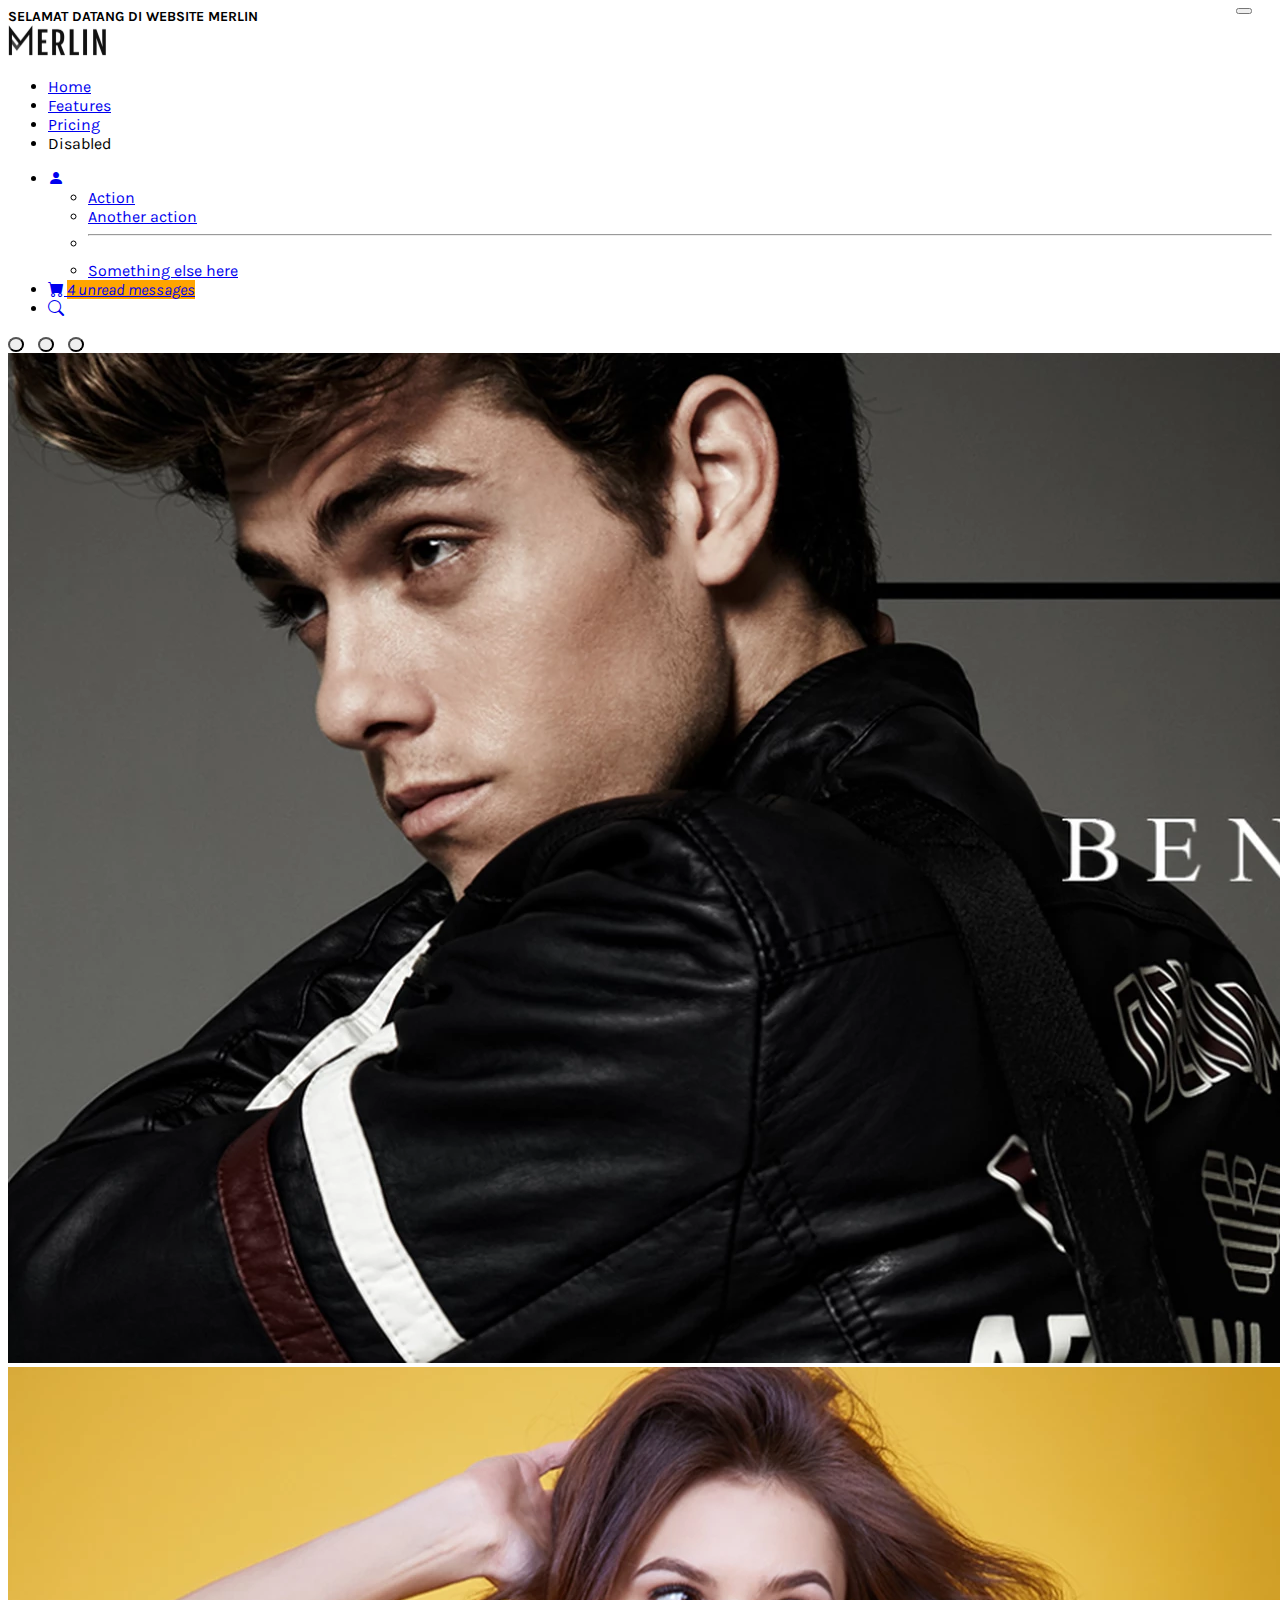
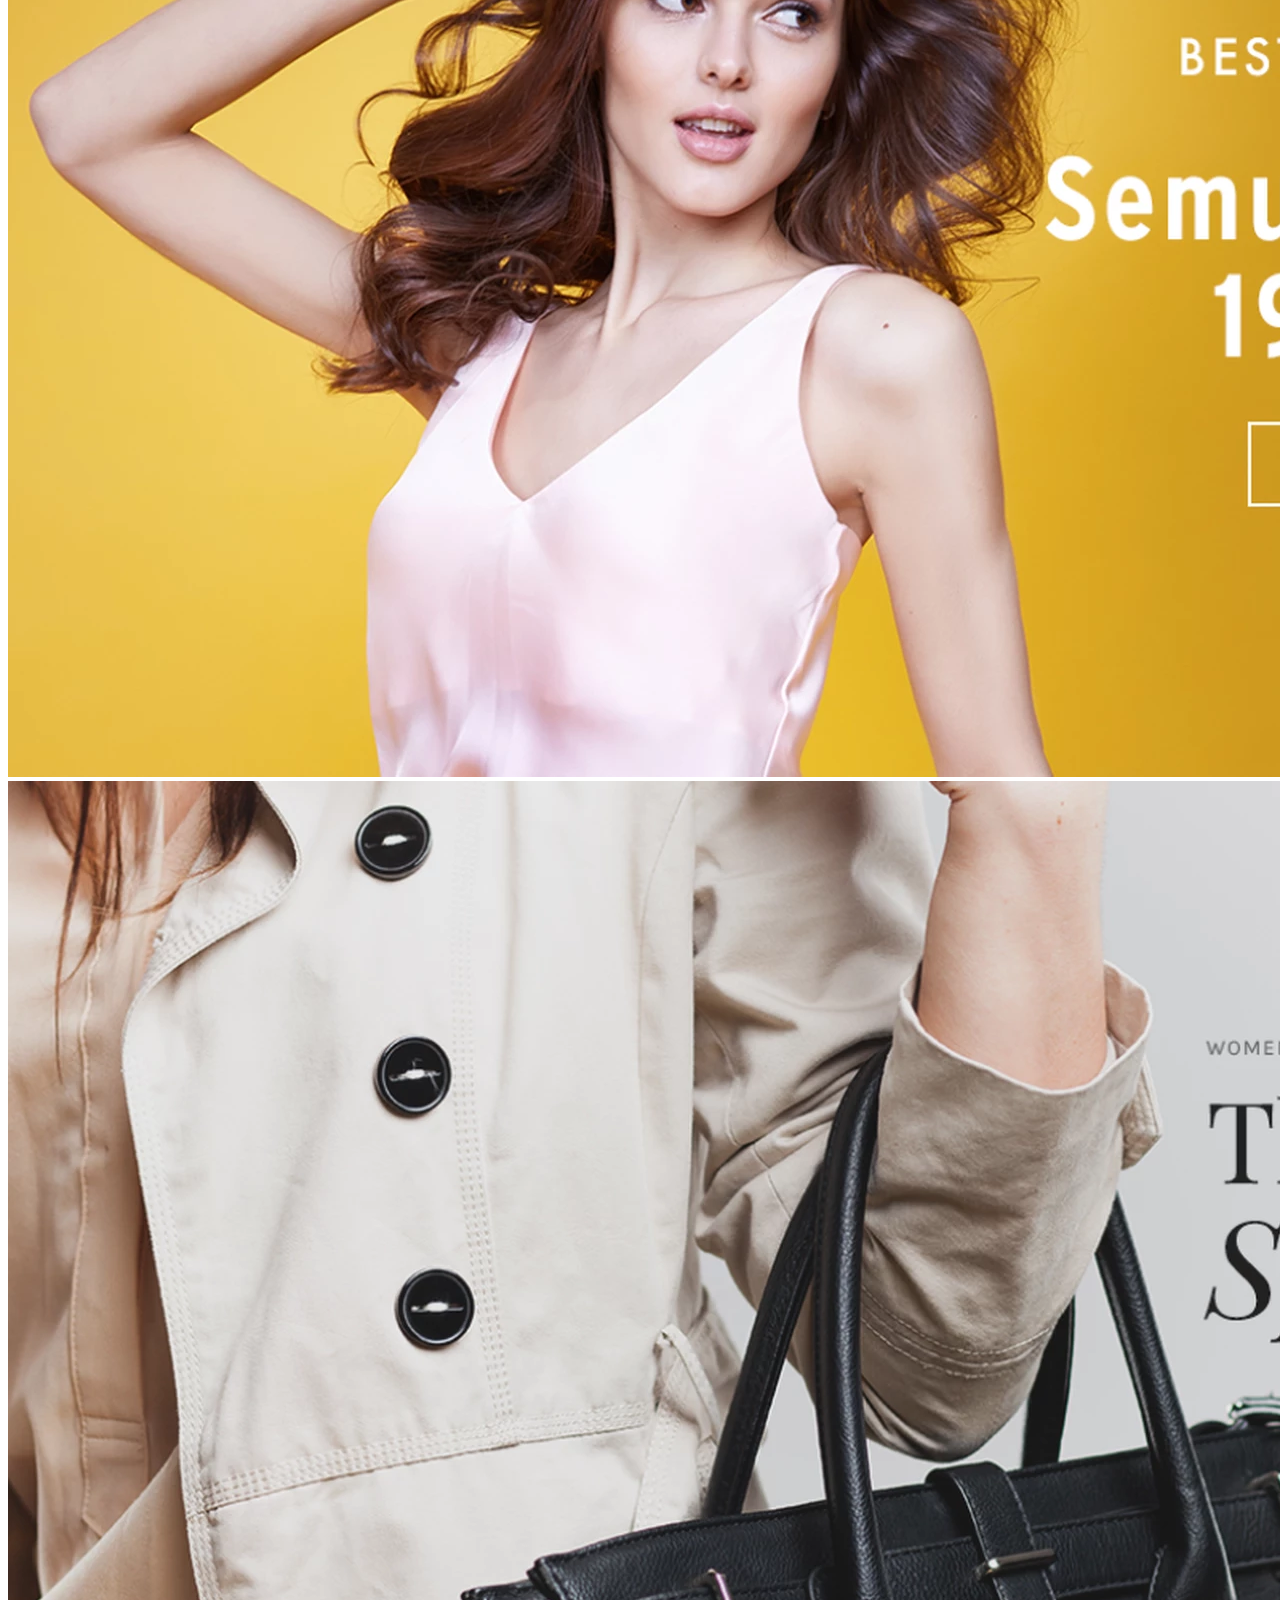
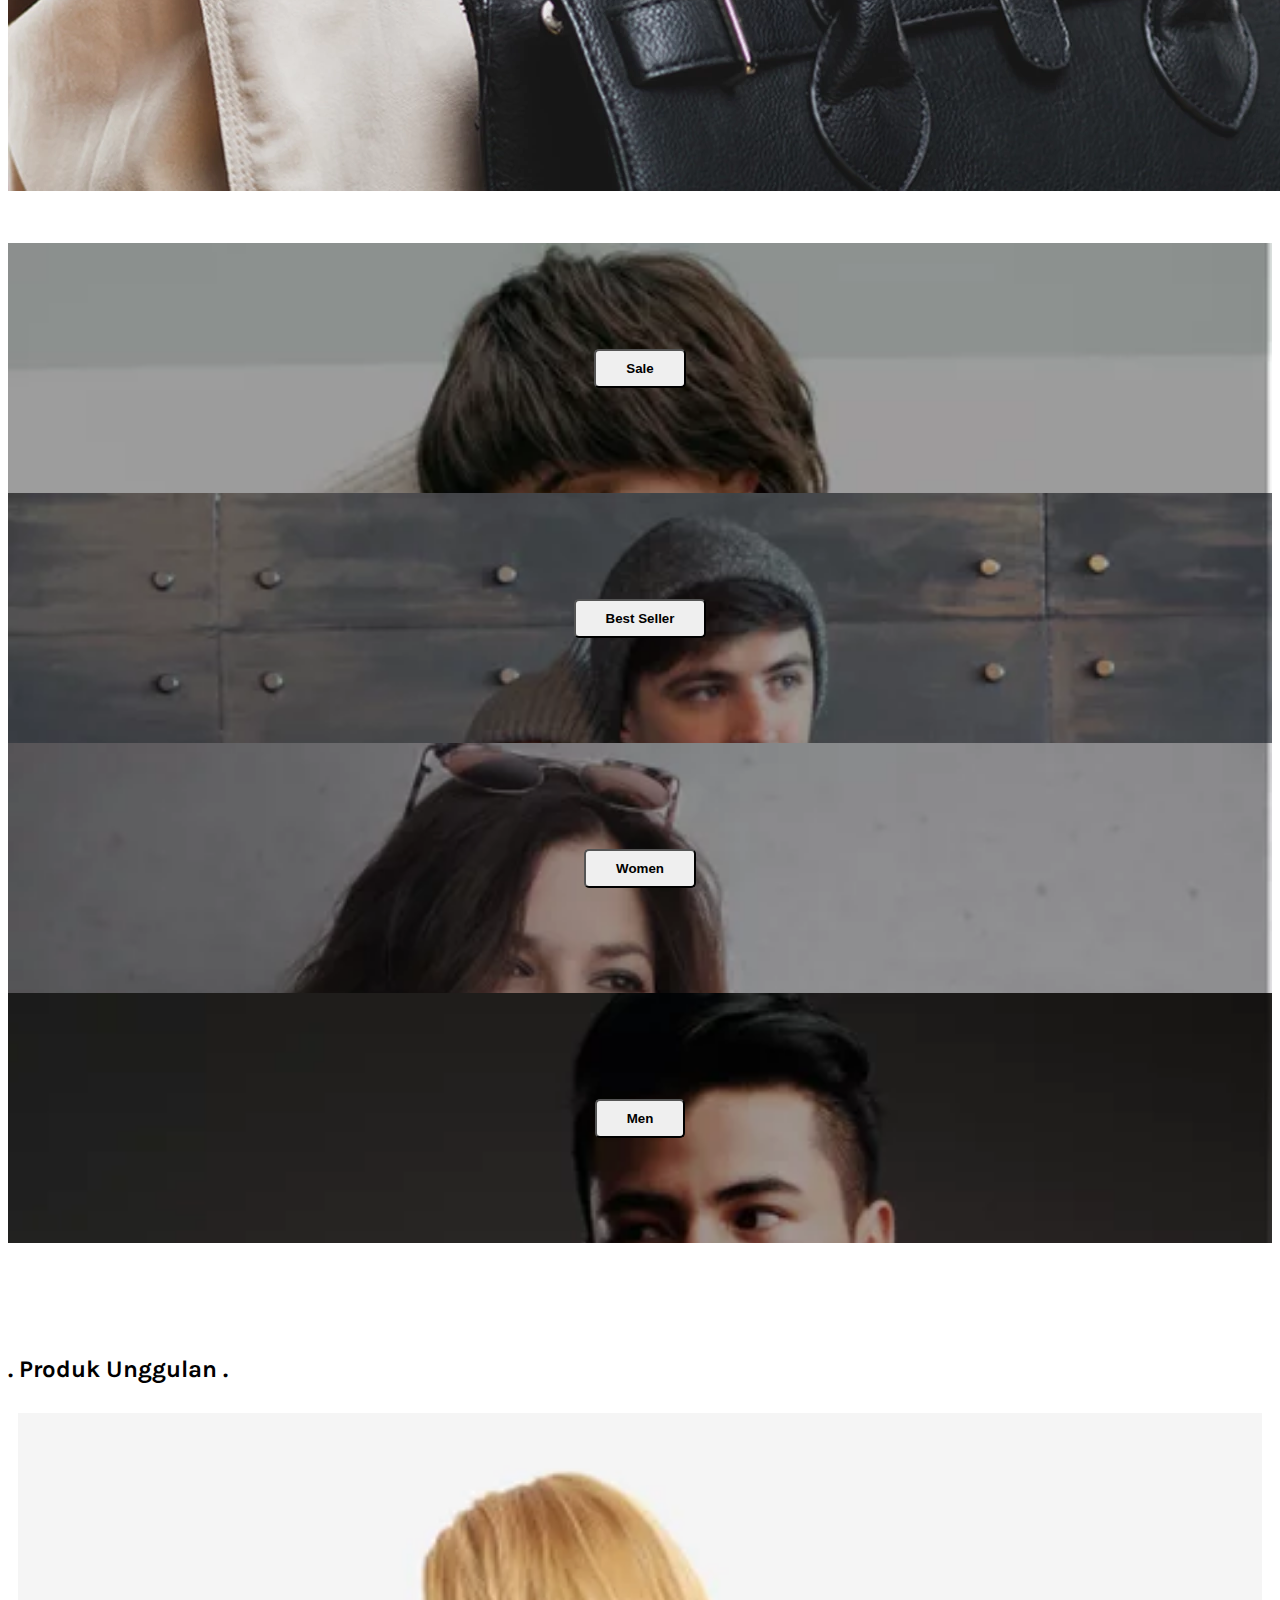
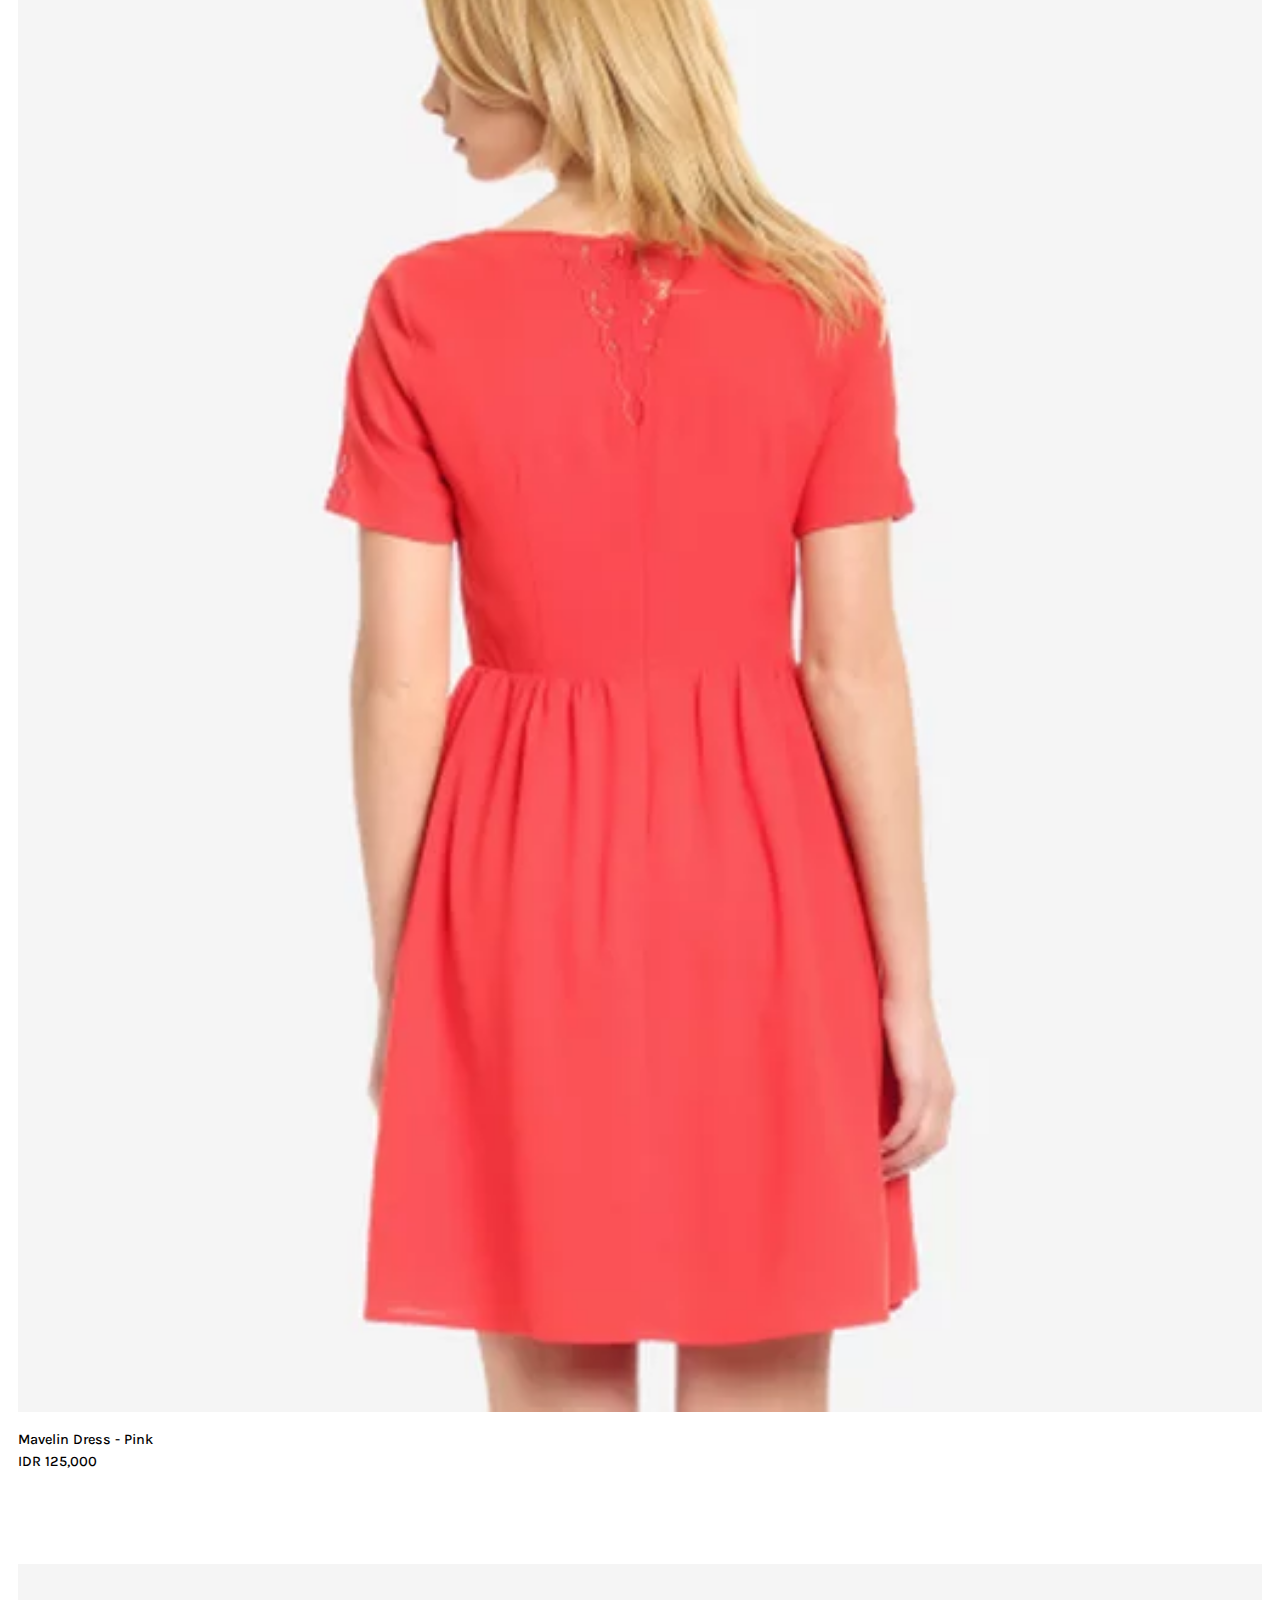
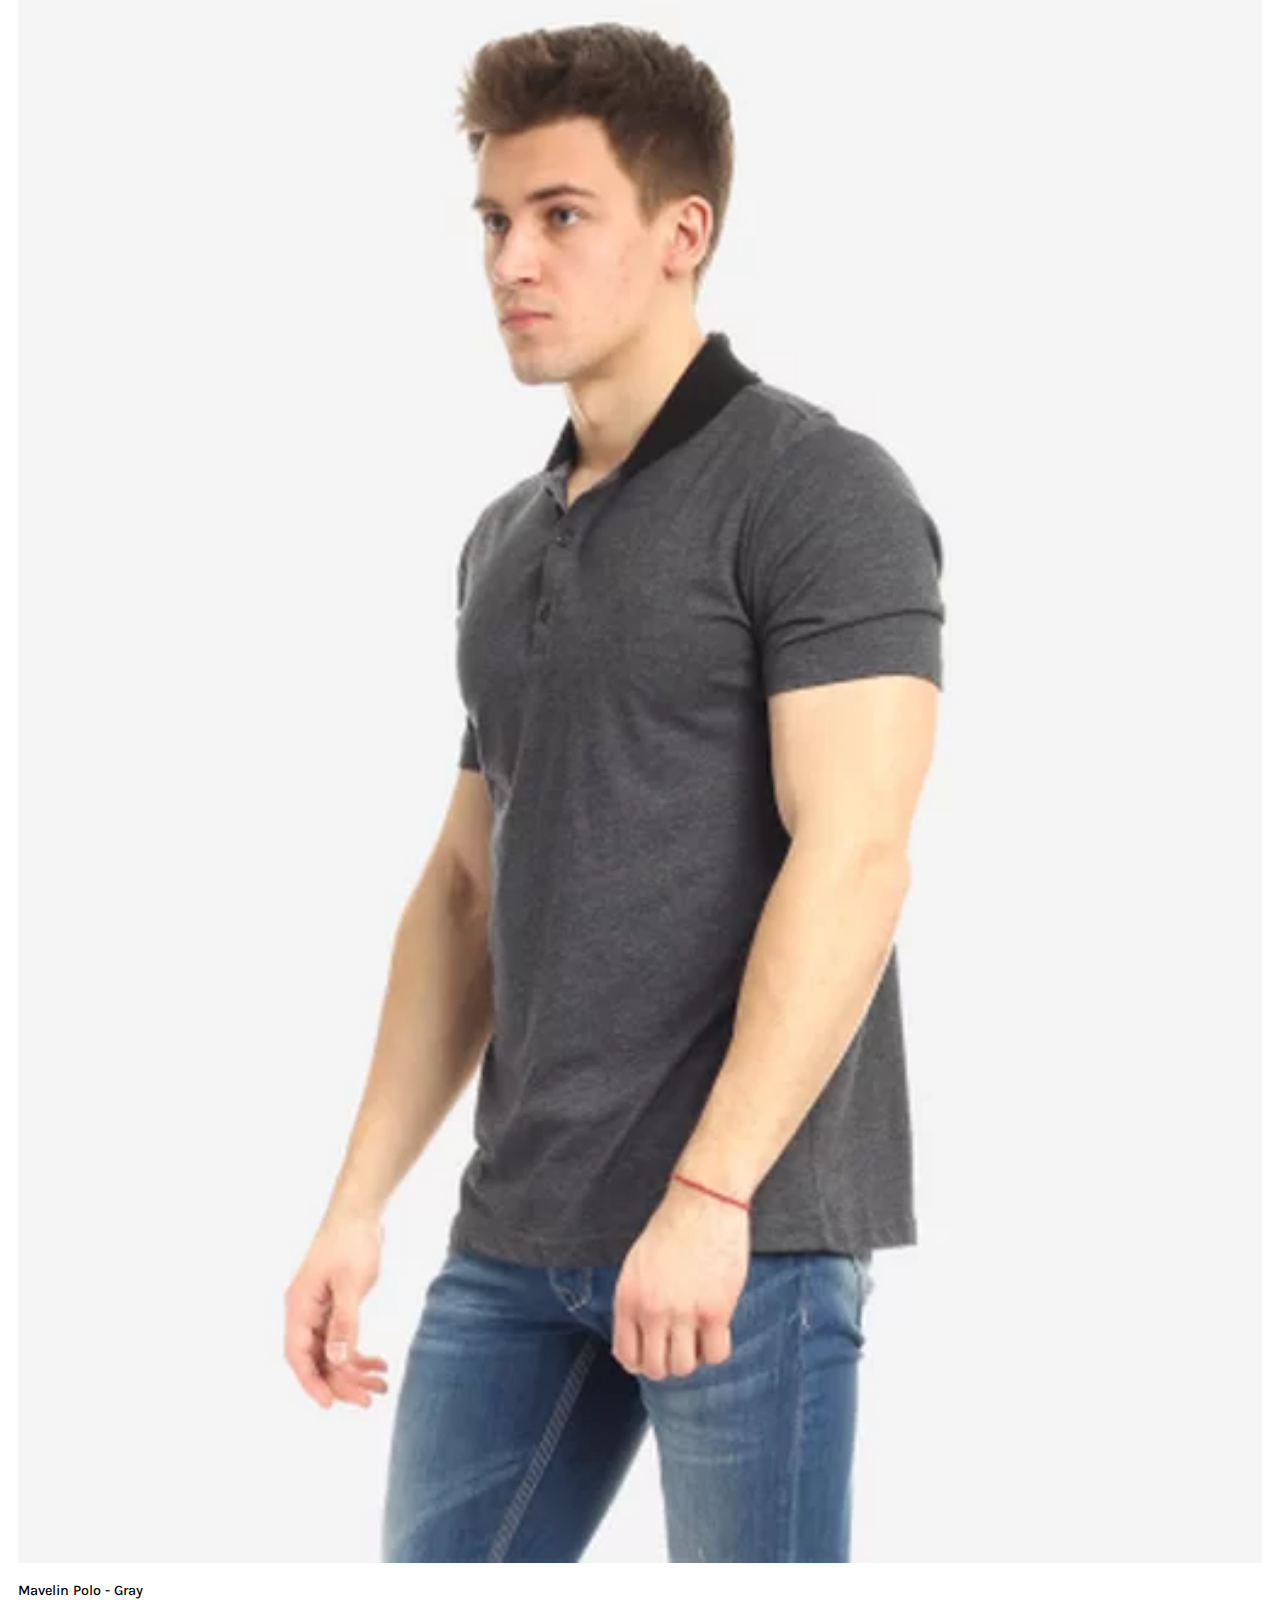
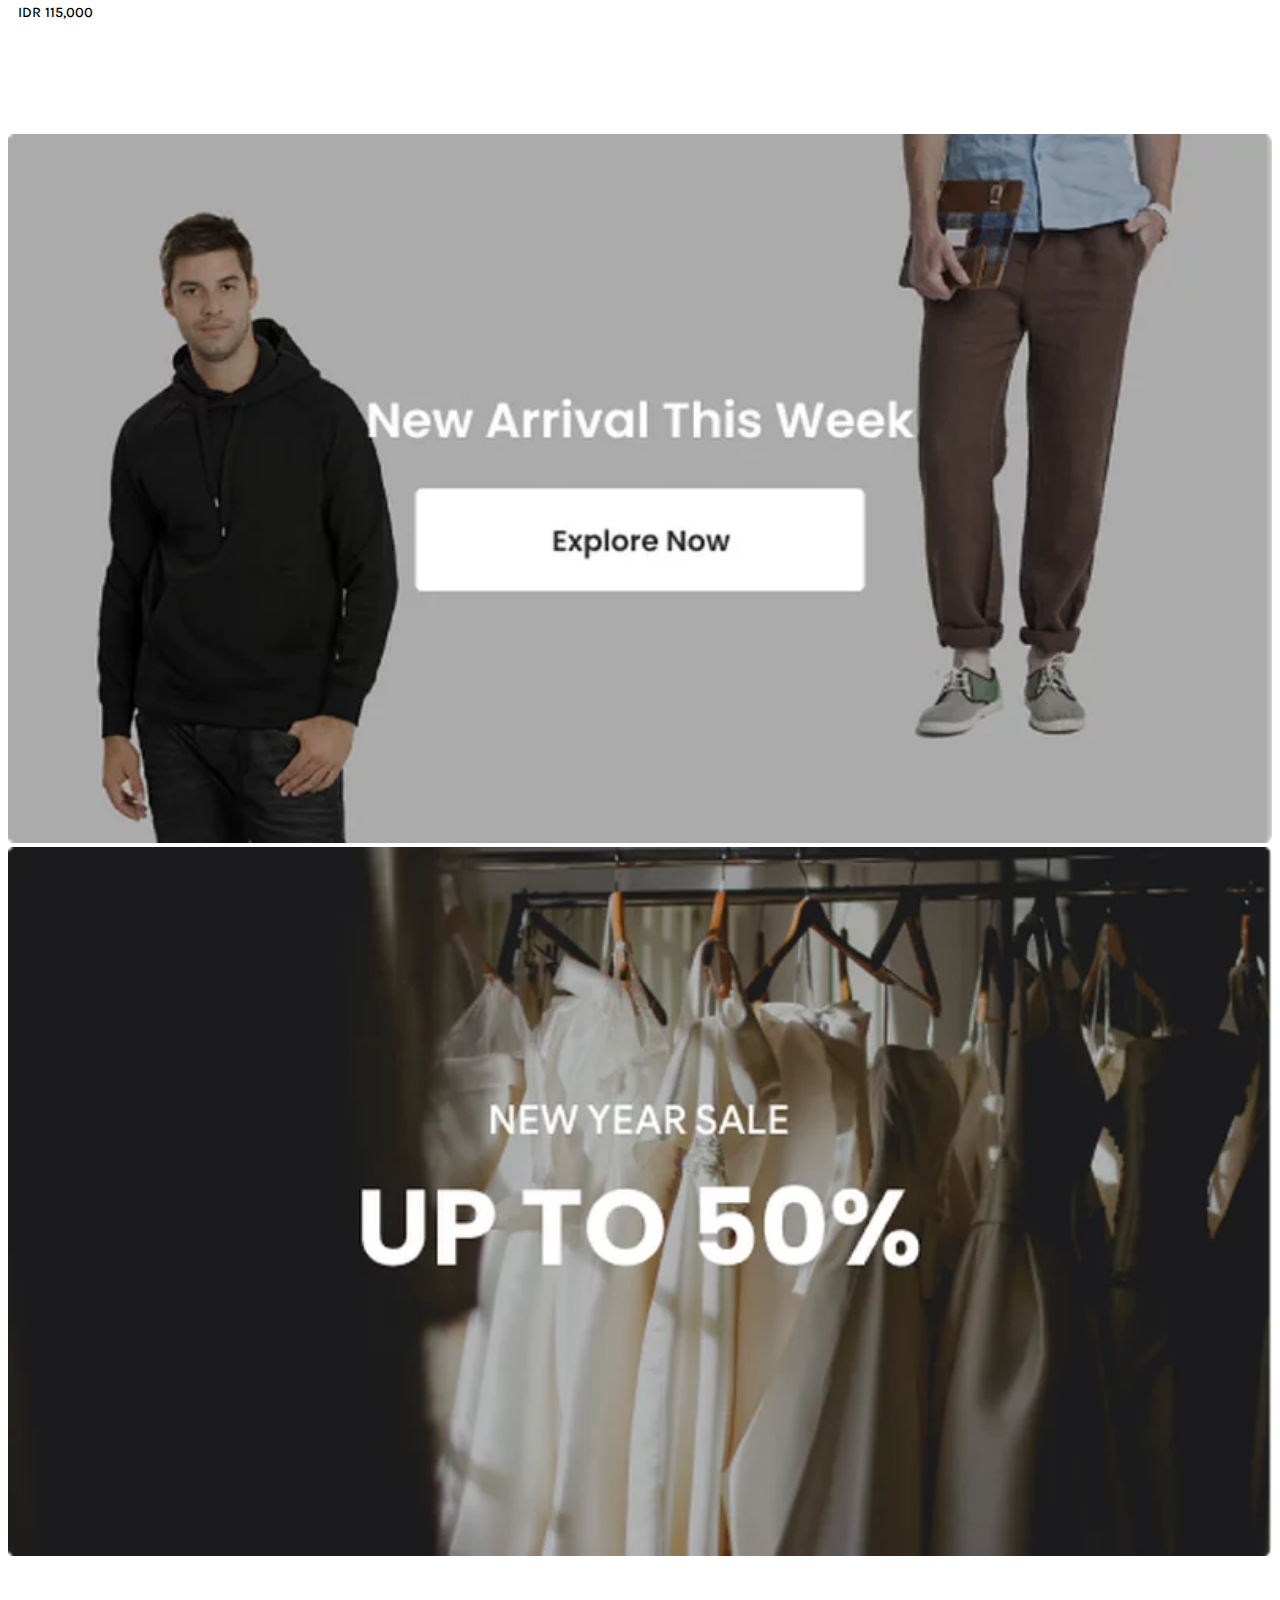
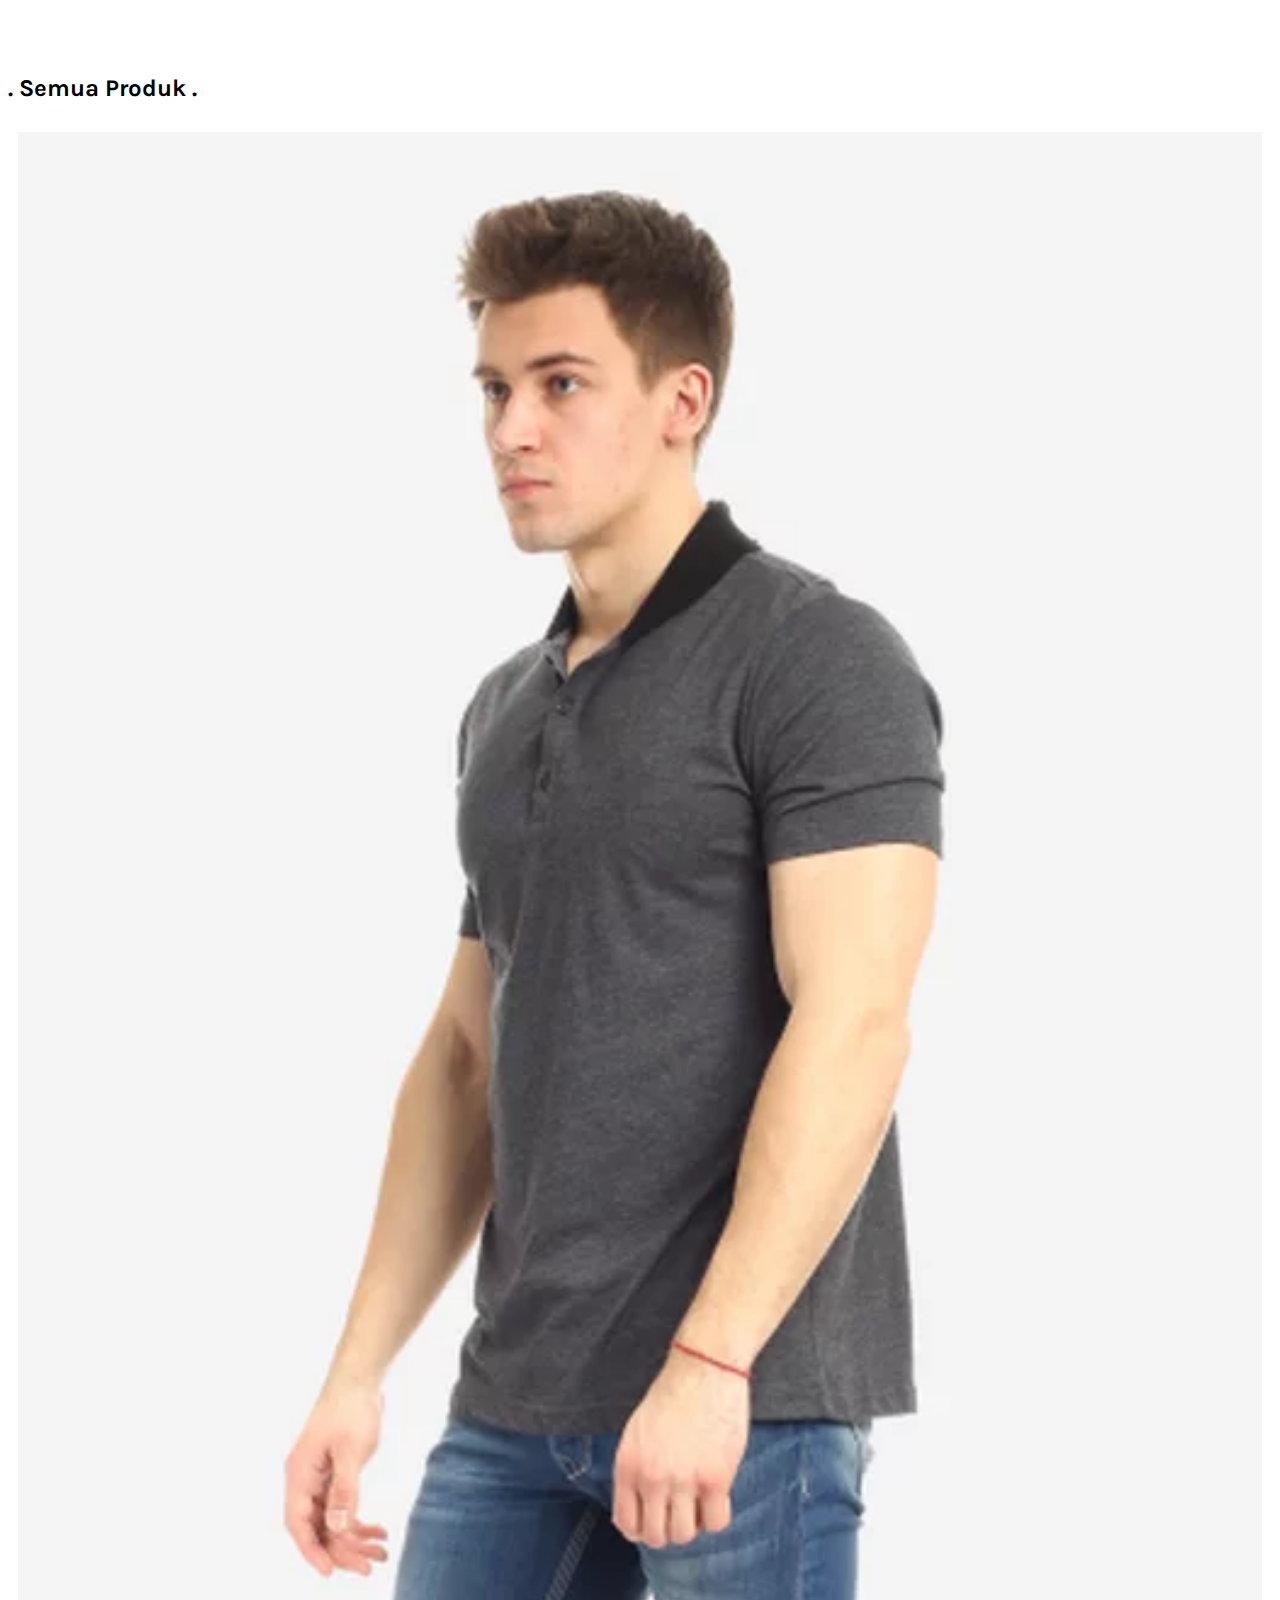
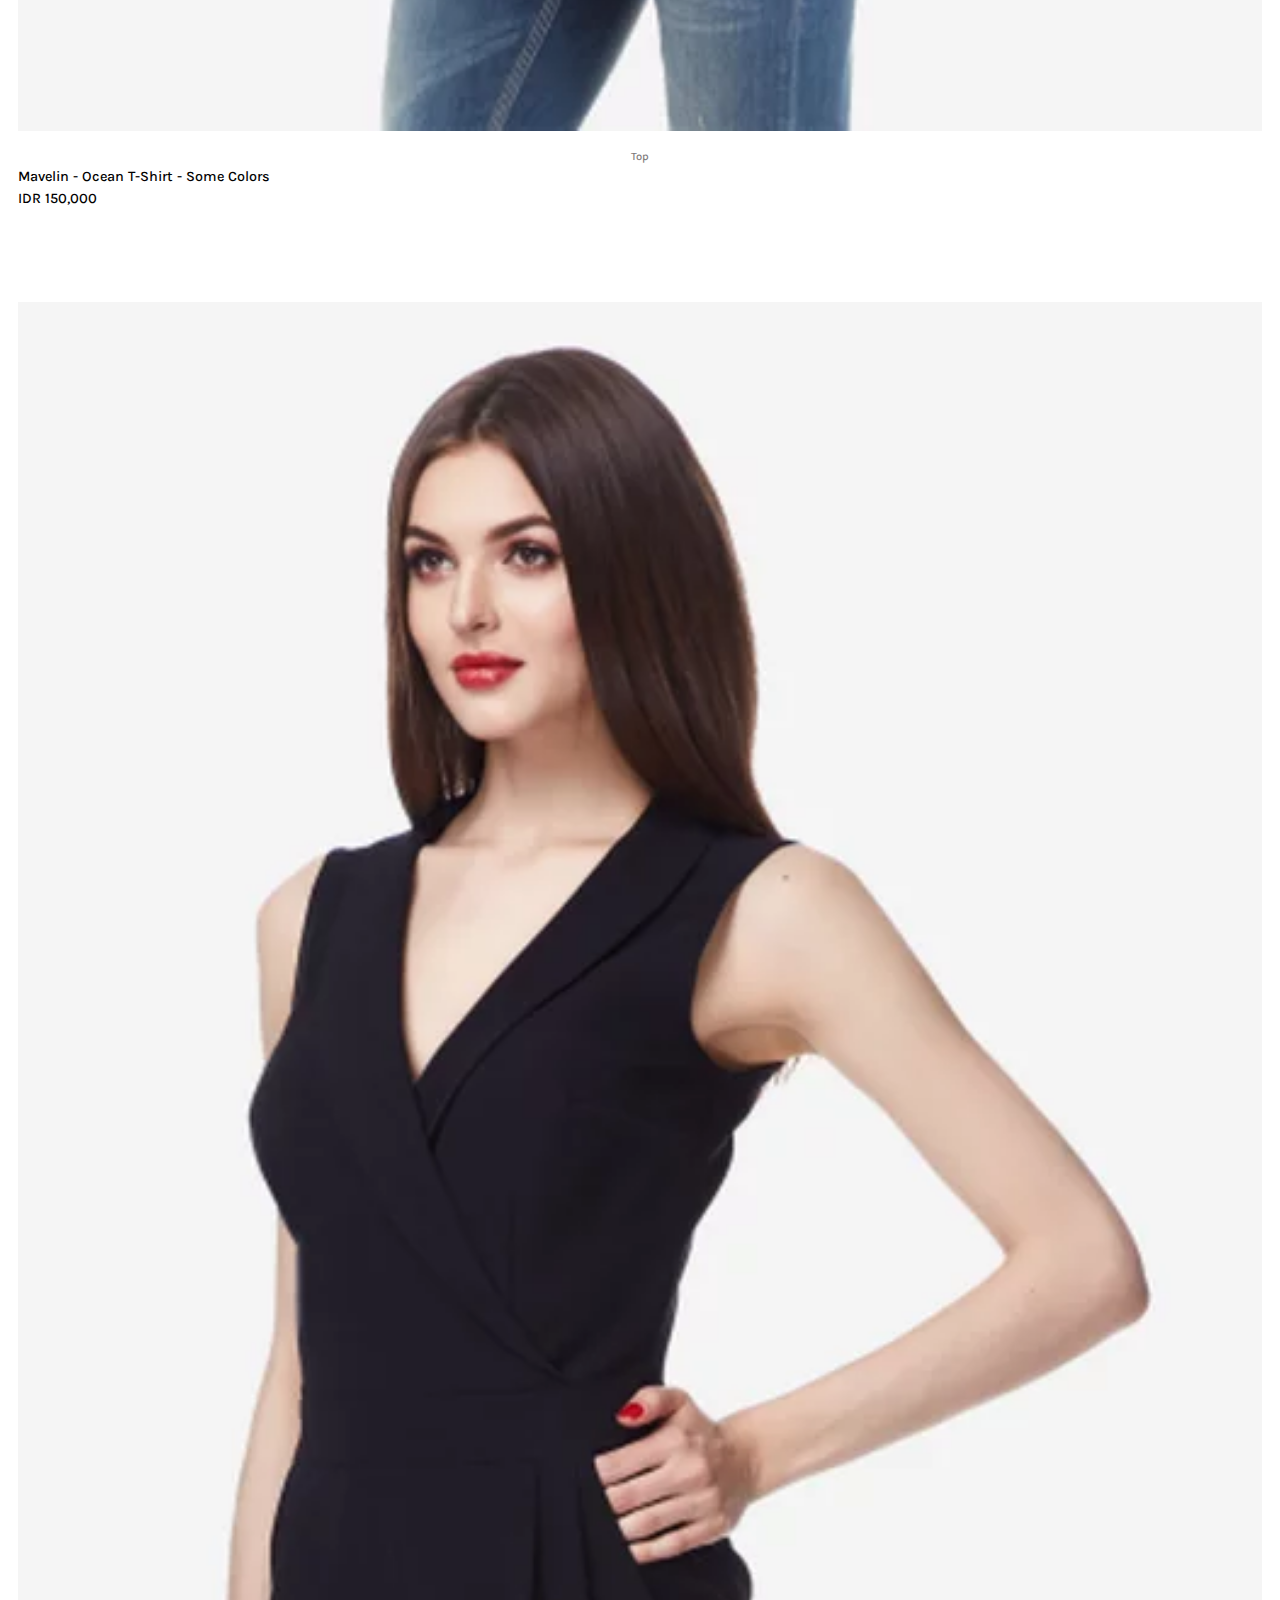
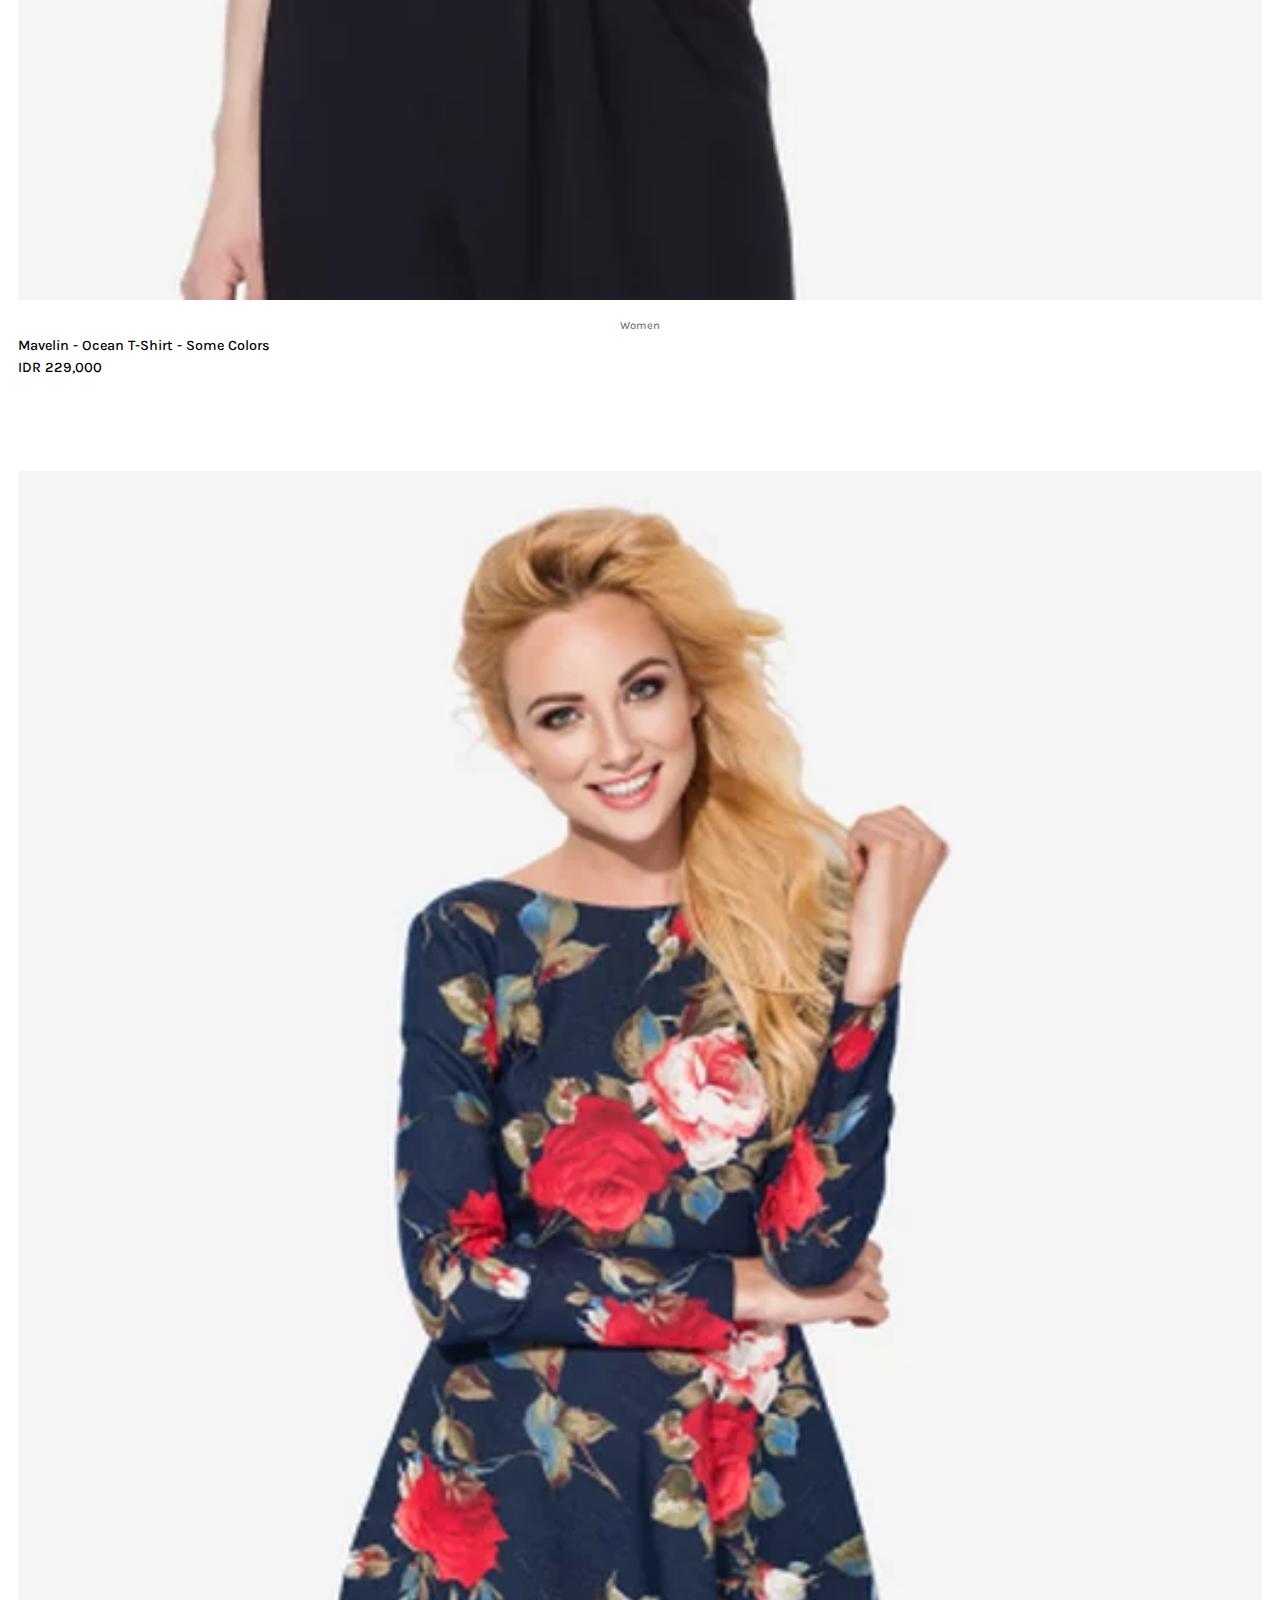
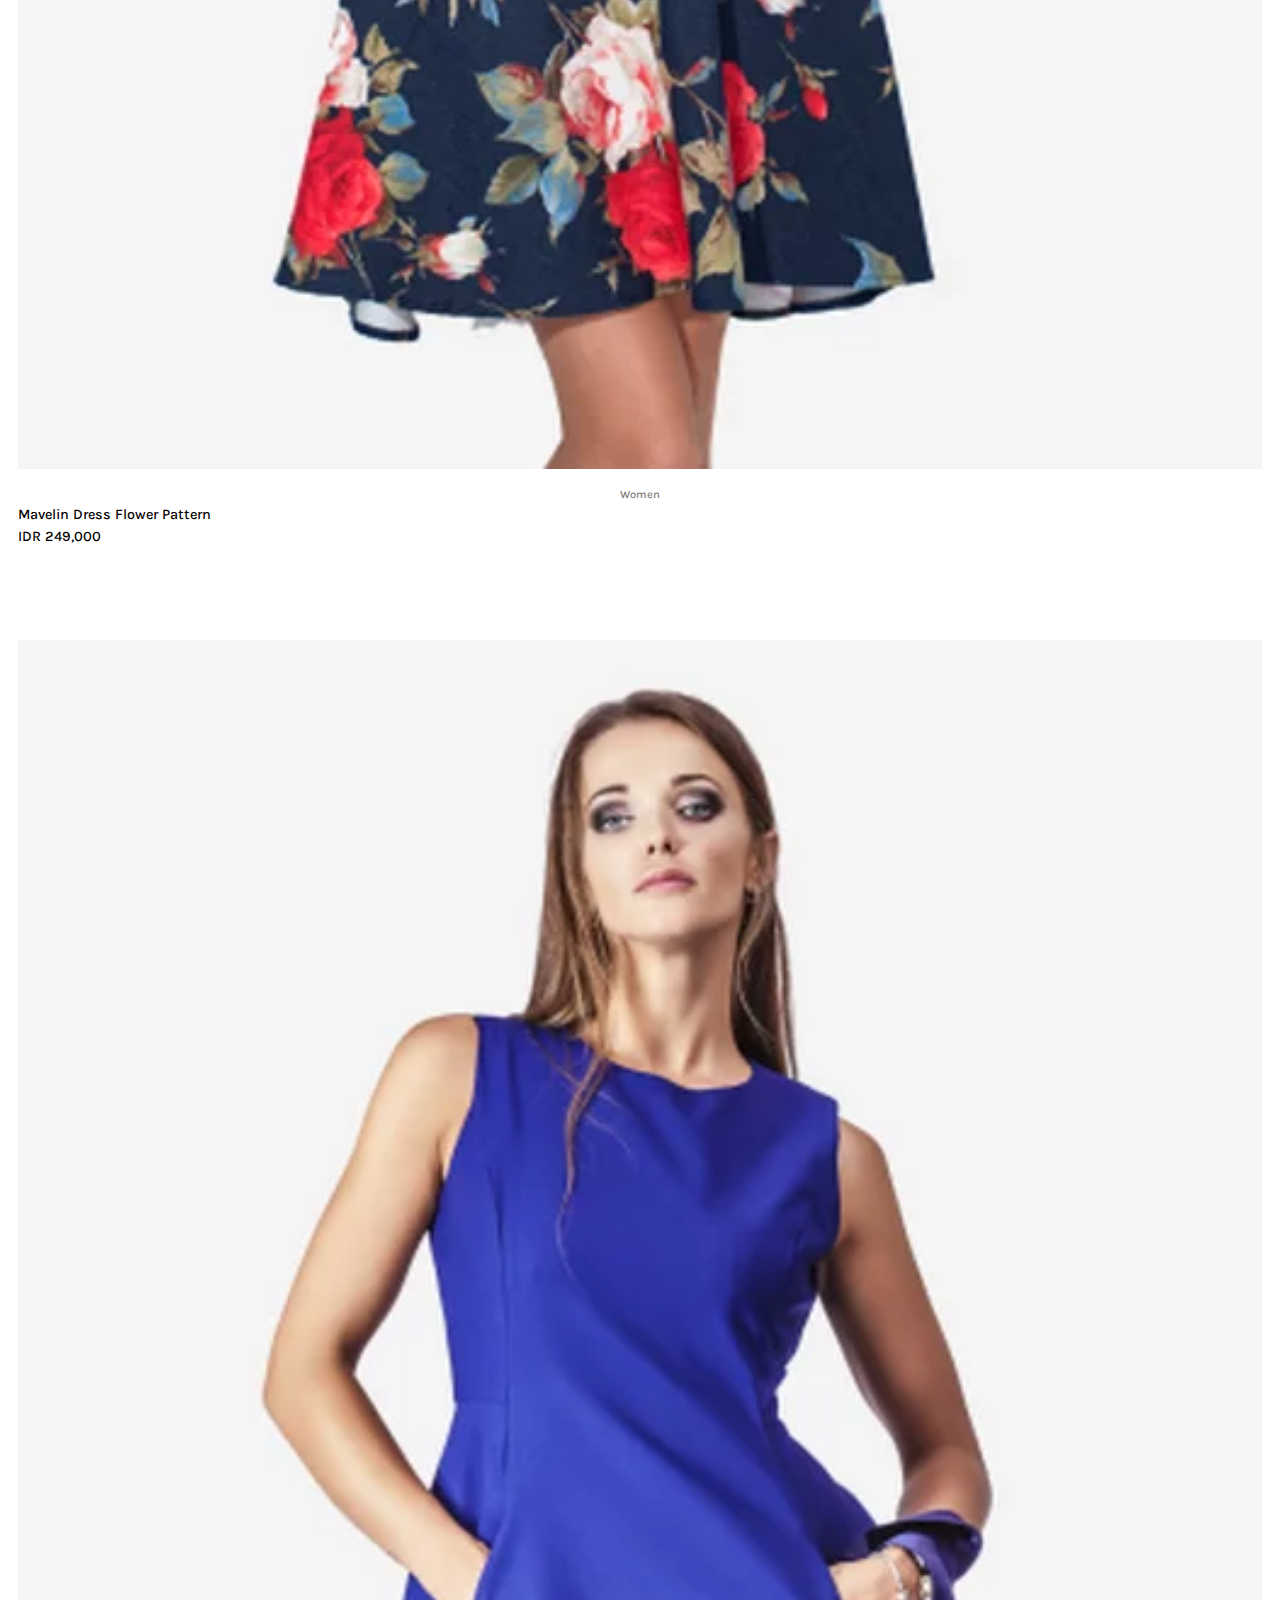
==== commit 444c8f19: "menambahkan file kategori_bestSeller.html dan menambahkan sejumlah gambar produk serta memodifikasi " ====
--- a/index.html
+++ b/index.html
@@ -213,7 +213,7 @@
           <div class="row">
             <div class="col">
               <div class="pilihan one">
-                <a href="kategori_sale.html">
+                <a href="halaman_kategori/kategori_sale.html">
                   <button type="button" class="btn btn-outline-light" onclick="">Sale</button>
                   <p>Sale</p>
                 </a>
@@ -222,8 +222,10 @@
   
             <div class="col">
               <div class="pilihan two">
-                <button type="button" class="btn btn-outline-light">Best Seller</button>
-                <p>Best Seller</p>
+                <a href="halaman_kategori/kategori_bestSeller.html">
+                  <button type="button" class="btn btn-outline-light">Best Seller</button>
+                  <p>Best Seller</p>
+                </a>
               </div>
             </div>
   
--- a/main.css
+++ b/main.css
@@ -137,6 +137,9 @@
     height: 60px;
   }
 }
+.kategori .container .col .pilihan a:visited {
+  color: inherit;
+}
 .kategori .container .col .pilihan button {
   padding: 10px 30px !important;
   font-weight: bold;
@@ -173,11 +176,10 @@
 }
 
 .produk {
-  min-height: 550px;
+  padding: 3rem 0;
 }
 @media screen and (max-width: 600px) {
   .produk {
-    min-height: 0px;
     padding: 3rem 0;
   }
 }
@@ -195,6 +197,8 @@
   padding: 10px;
   box-sizing: border-box;
   transition: 0.5s;
+  position: relative;
+  padding-bottom: 50px;
 }
 .produk .card-produk:hover {
   box-shadow: -2px 2px 2px rgba(0, 0, 0, 0.05), 2px 2px 2px rgba(0, 0, 0, 0.05);
@@ -225,6 +229,7 @@
   margin-top: 0px !important;
 }
 .produk .card-produk .keranjang-produk {
+  position: absolute;
   display: none;
 }
 @media screen and (max-width: 600px) {
@@ -256,12 +261,11 @@
 }
 
 .flash-sale {
-  min-height: 400px;
+  margin-bottom: 50px;
 }
 @media screen and (max-width: 600px) {
   .flash-sale {
-    min-height: 0px;
-    padding: 3rem 0;
+    margin-bottom: 20px;
   }
 }
 .flash-sale img {
@@ -277,7 +281,7 @@
 }
 
 .semua-produk {
-  min-height: 620px;
+  padding: 3rem 0;
 }
 @media screen and (max-width: 600px) {
   .semua-produk {
@@ -457,6 +461,9 @@
   }
 }
 
+main .btn-outline-warning {
+  --bs-btn-active-color: white;
+}
 main .produk-kami-judul {
   background-image: linear-gradient(#fffaea, #fff);
   margin-top: 3rem !important;
@@ -480,46 +487,61 @@
 main .produk-kami-judul nav span {
   margin: 0 10px;
 }
-@media screen and (max-width: 600px) {
-  main .produk-kami-barang {
-    padding-top: 0;
-  }
-}
-main .produk-kami-barang .filter-urutan a {
+main .filter-urutan a {
   text-decoration: none;
   color: black;
-  font-size: 14px;
-}
-main .produk-kami-barang .filter-urutan a:hover {
+  font-size: 16px;
+}
+@media screen and (max-width: 600px) {
+  main .filter-urutan a {
+    font-size: 14px;
+  }
+}
+main .filter-urutan a:hover {
   color: #f7be16;
 }
-main .produk-kami-barang .filter-urutan a span {
+main .filter-urutan a span {
   margin: 0 10px;
 }
 @media screen and (max-width: 600px) {
-  main .produk-kami-barang .filter-urutan a span {
+  main .filter-urutan a span {
     margin: 0 5px;
   }
 }
-main .produk-kami-barang .filter-urutan .offcanvas {
-  font-size: 14px;
-}
-main .produk-kami-barang .filter-urutan .offcanvas .price label {
+main .filter-urutan a .offcanvas {
+  font-size: 14px;
+}
+main .filter-urutan a .offcanvas .price label {
   font-size: 16px;
   font-weight: bold;
 }
-main .produk-kami-barang .filter-urutan .offcanvas .price p {
-  font-size: 14px;
-}
-main .produk-kami-barang .filter-urutan .offcanvas .btn-outline-warning {
-  --bs-btn-active-color: white;
-}
-main .produk-kami-barang .filter-urutan .offcanvas .color {
+main .filter-urutan a .offcanvas .price p {
+  font-size: 14px;
+}
+main .filter-urutan a .offcanvas .color {
   font-size: 16px;
   font-weight: bold;
   margin-top: 40px;
 }
-main .produk-kami-barang .filter-urutan .offcanvas .color label {
+main .filter-urutan a .offcanvas .color label {
   padding: 10px 30px;
   font-size: 14px;
+}
+@media screen and (max-width: 600px) {
+  main .produk-kami-barang {
+    padding-top: 0;
+  }
+}
+main .produk-kami-barang .produk-tidak-tersedia {
+  padding-top: 6rem;
+}
+main .produk-kami-barang .produk-tidak-tersedia i {
+  font-size: 5rem;
+}
+main .produk-kami-barang .produk-tidak-tersedia h3 {
+  font-weight: bold;
+}
+main .produk-kami-barang .produk-tidak-tersedia p {
+  font-size: 12px;
+  color: #a9a0a0;
 }/*# sourceMappingURL=main.css.map */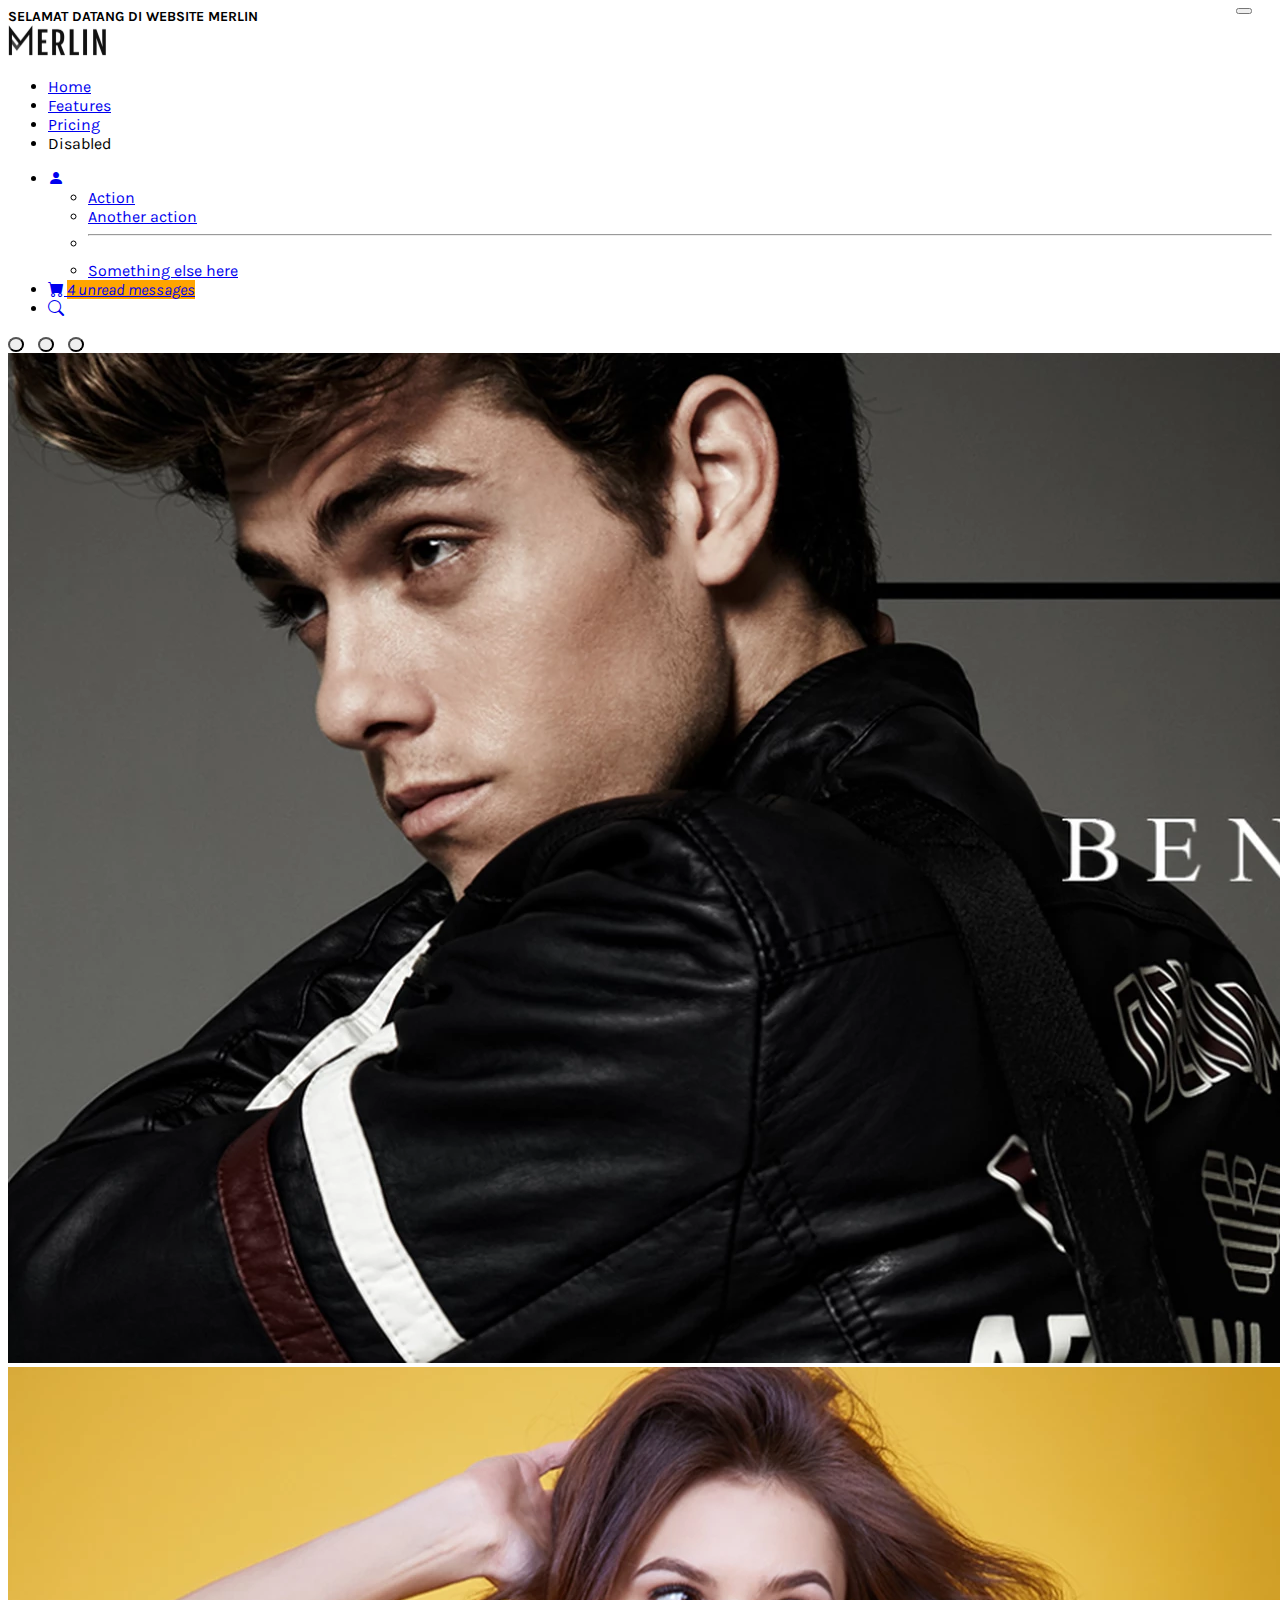
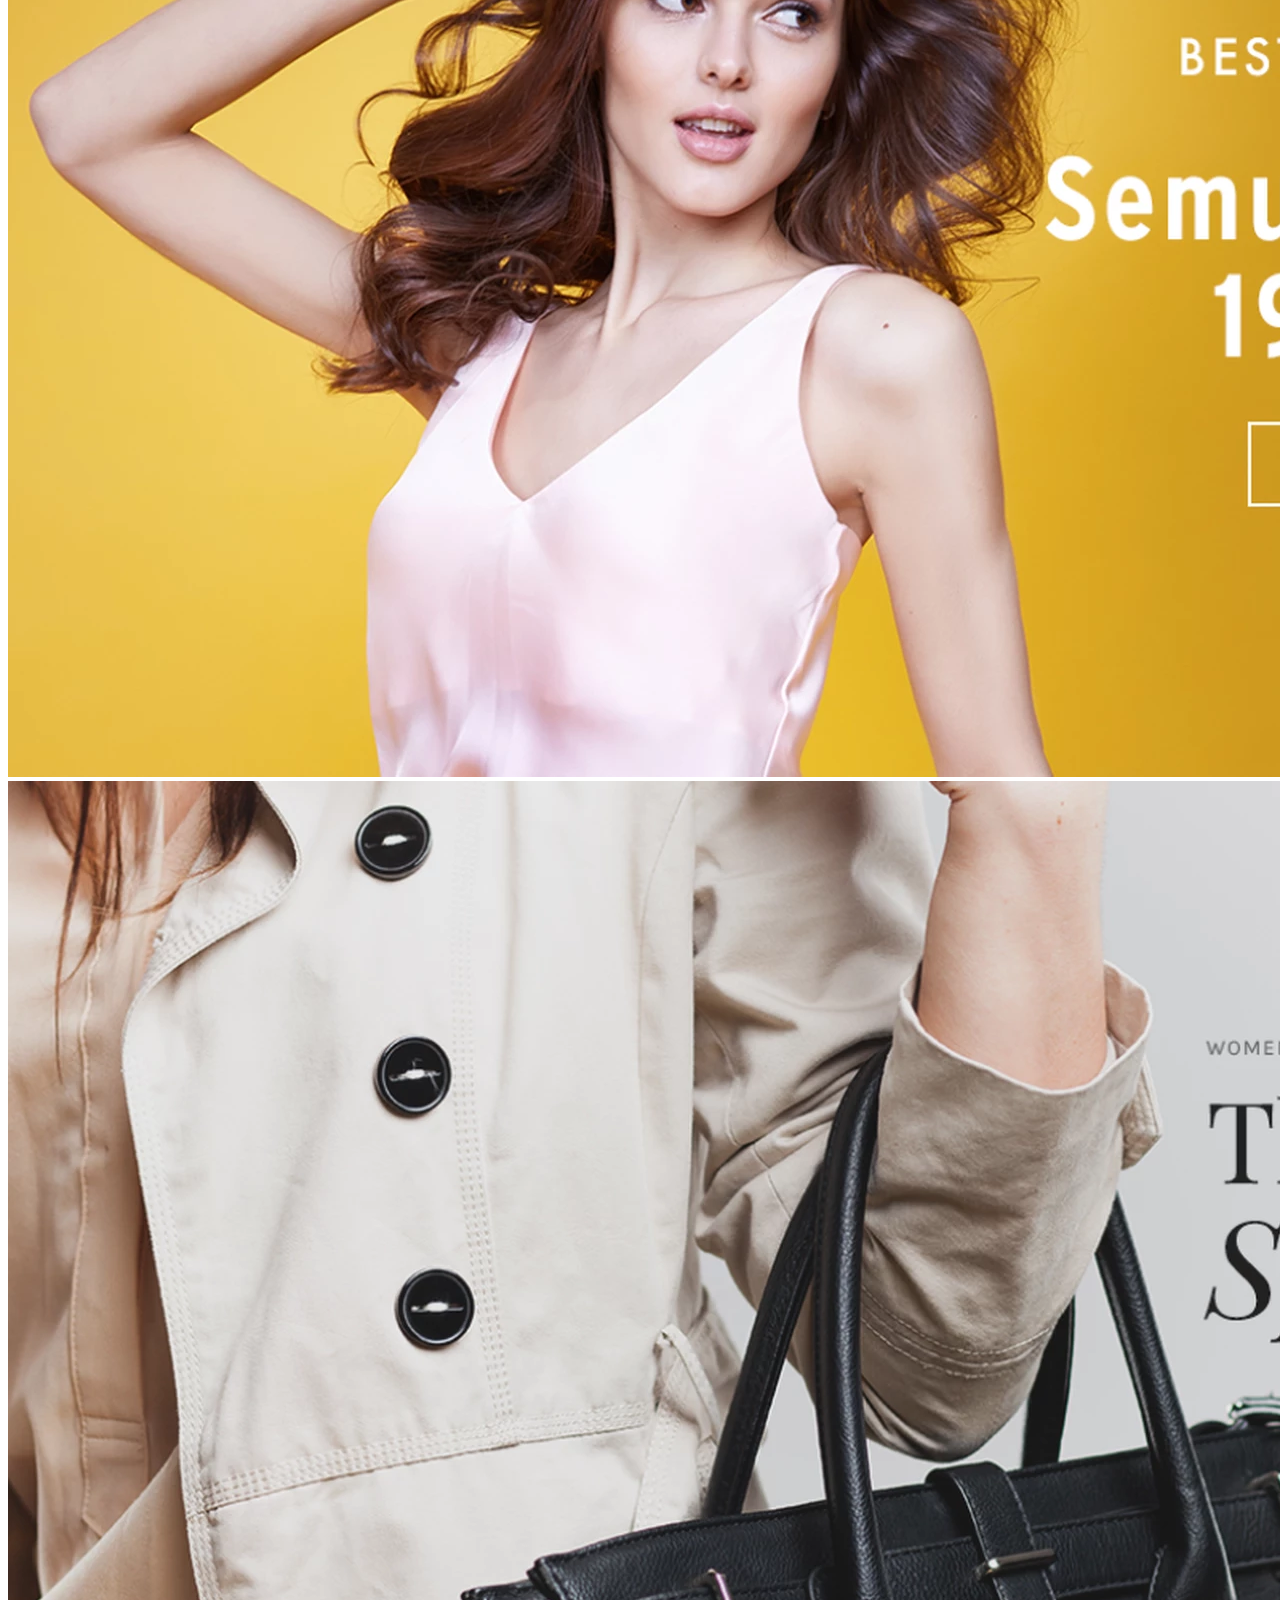
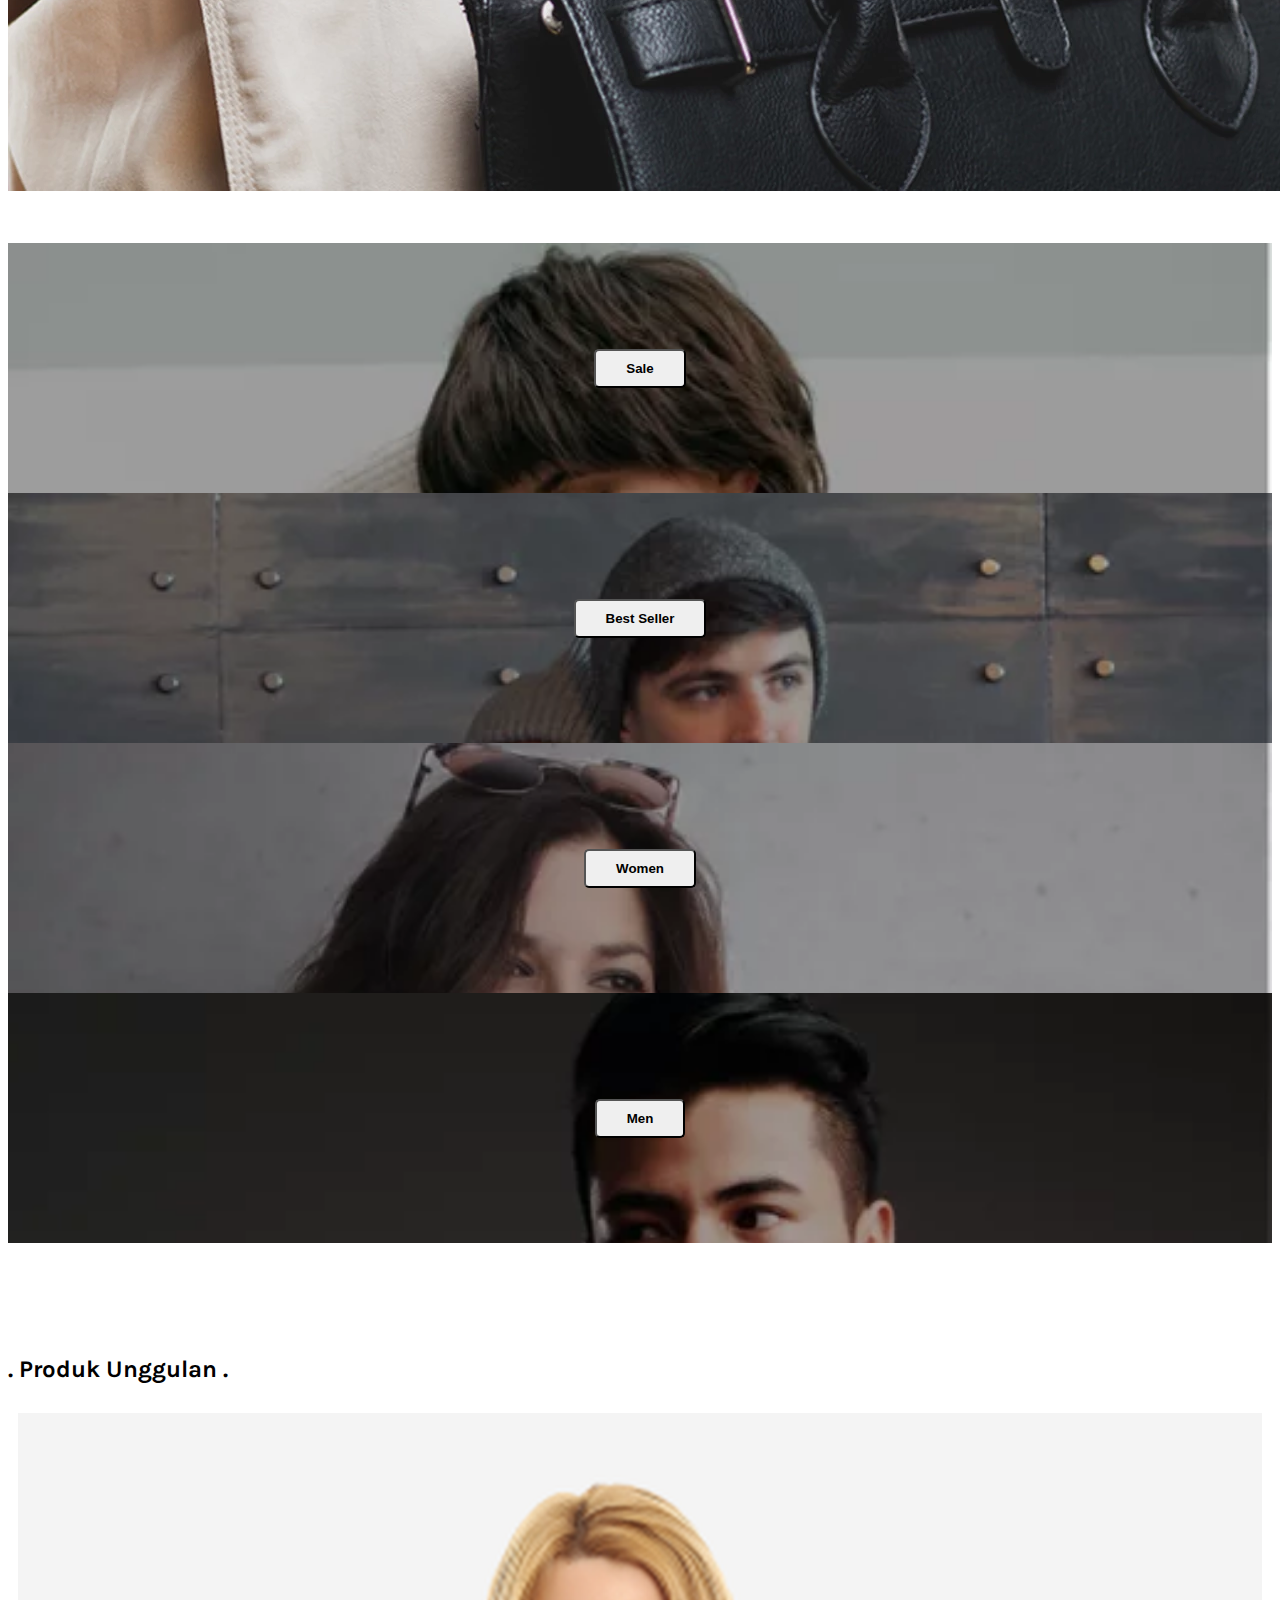
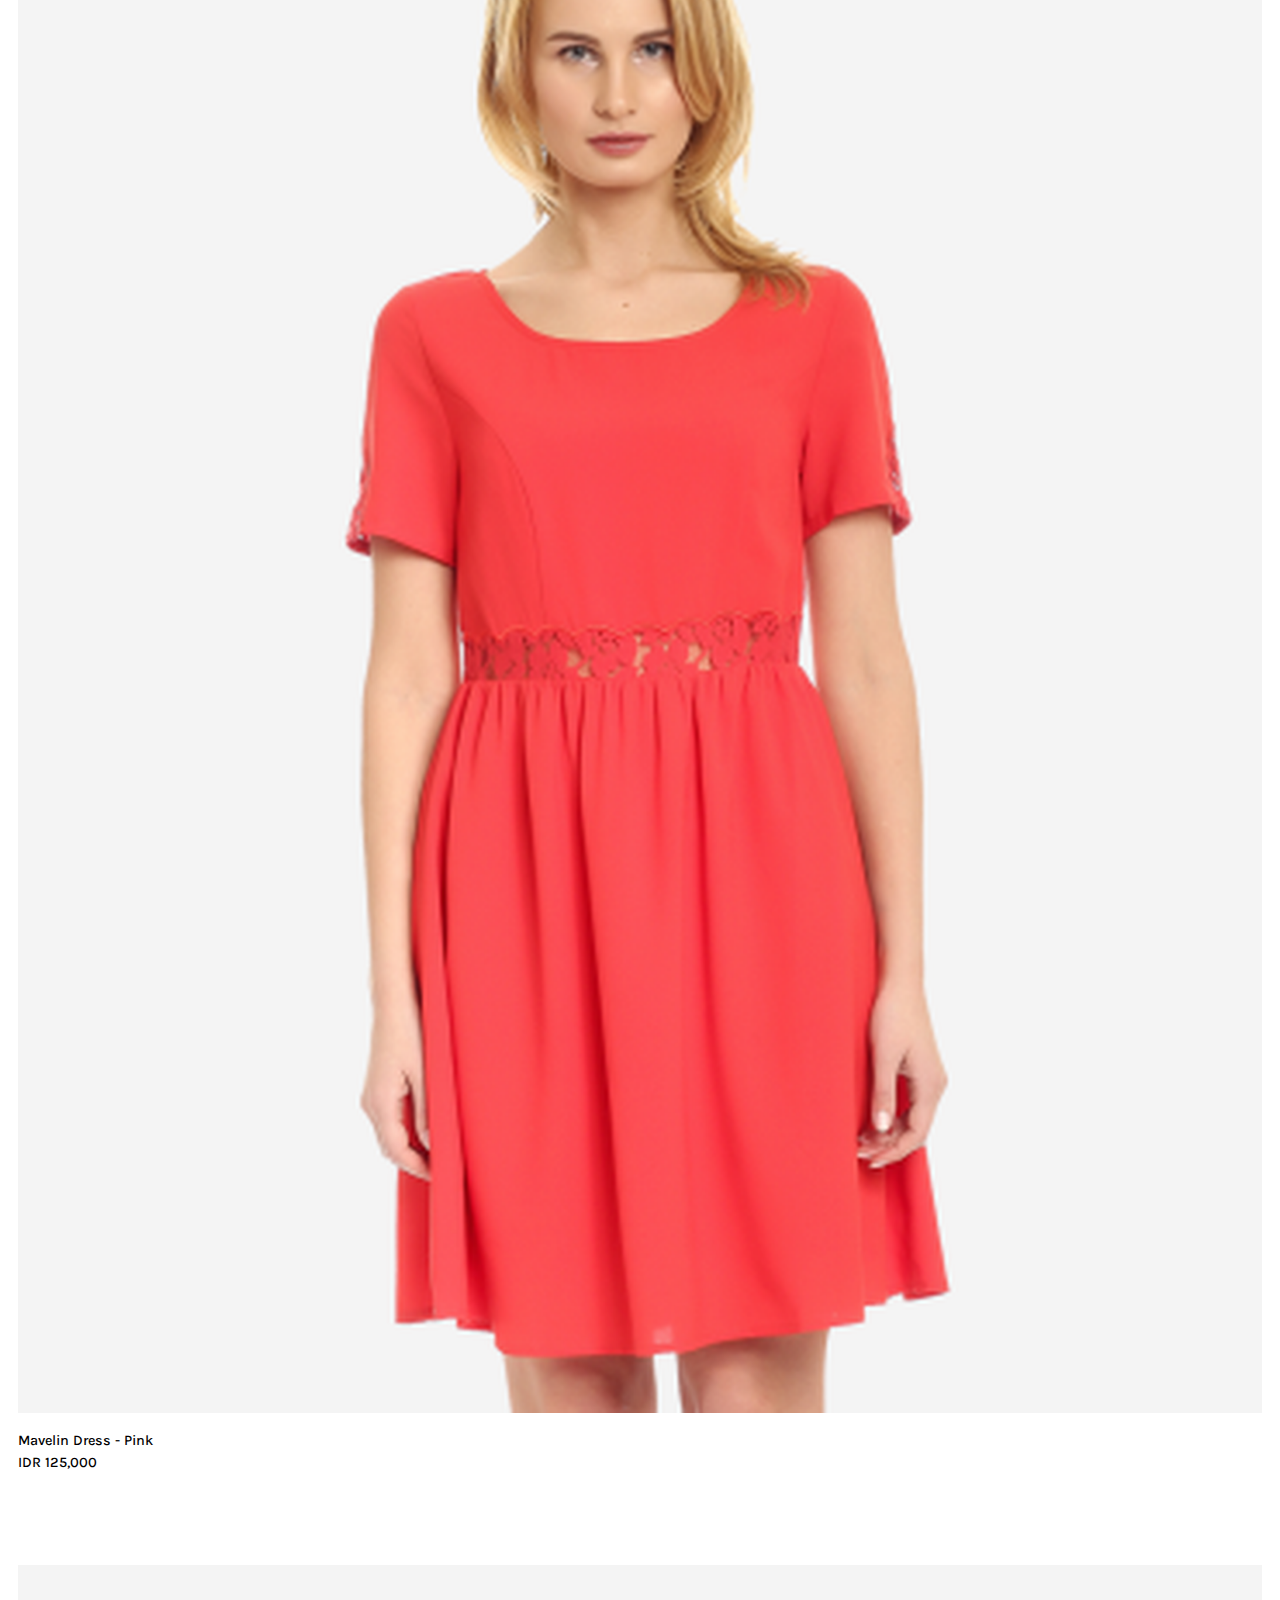
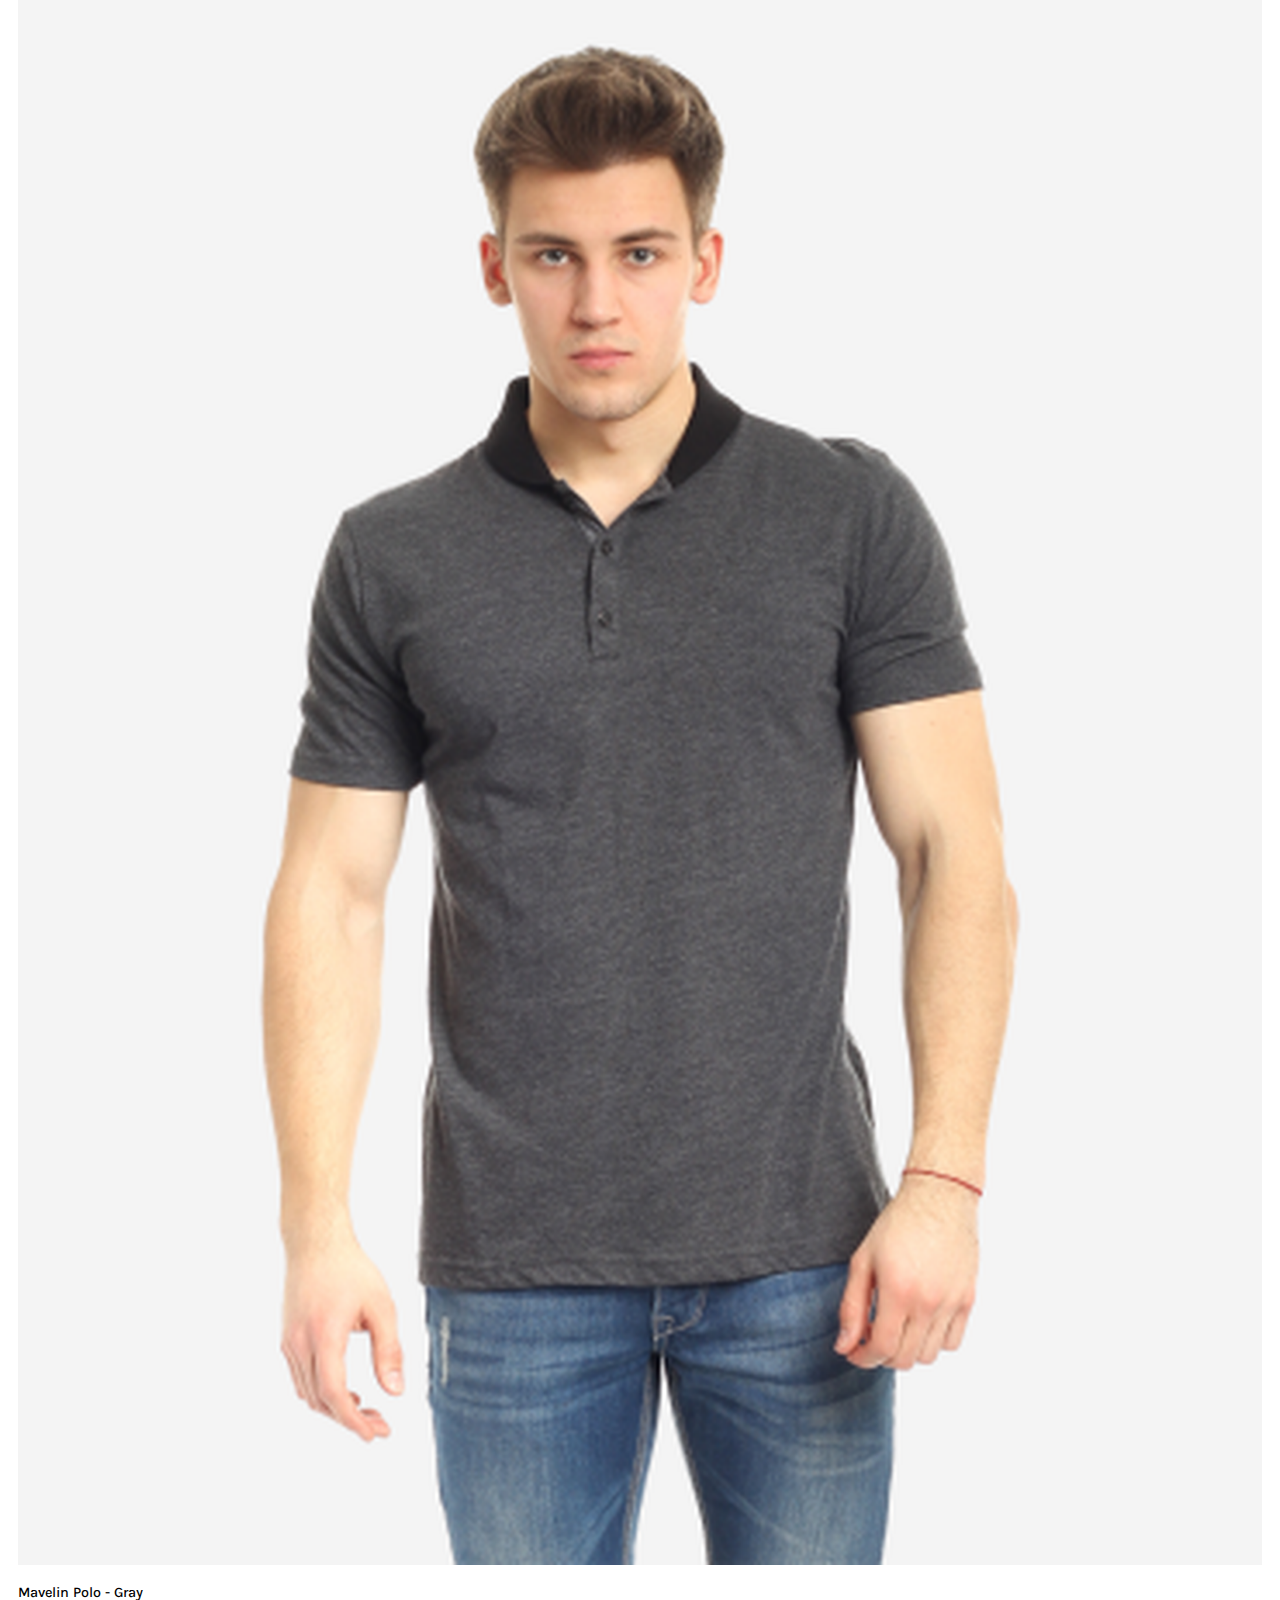
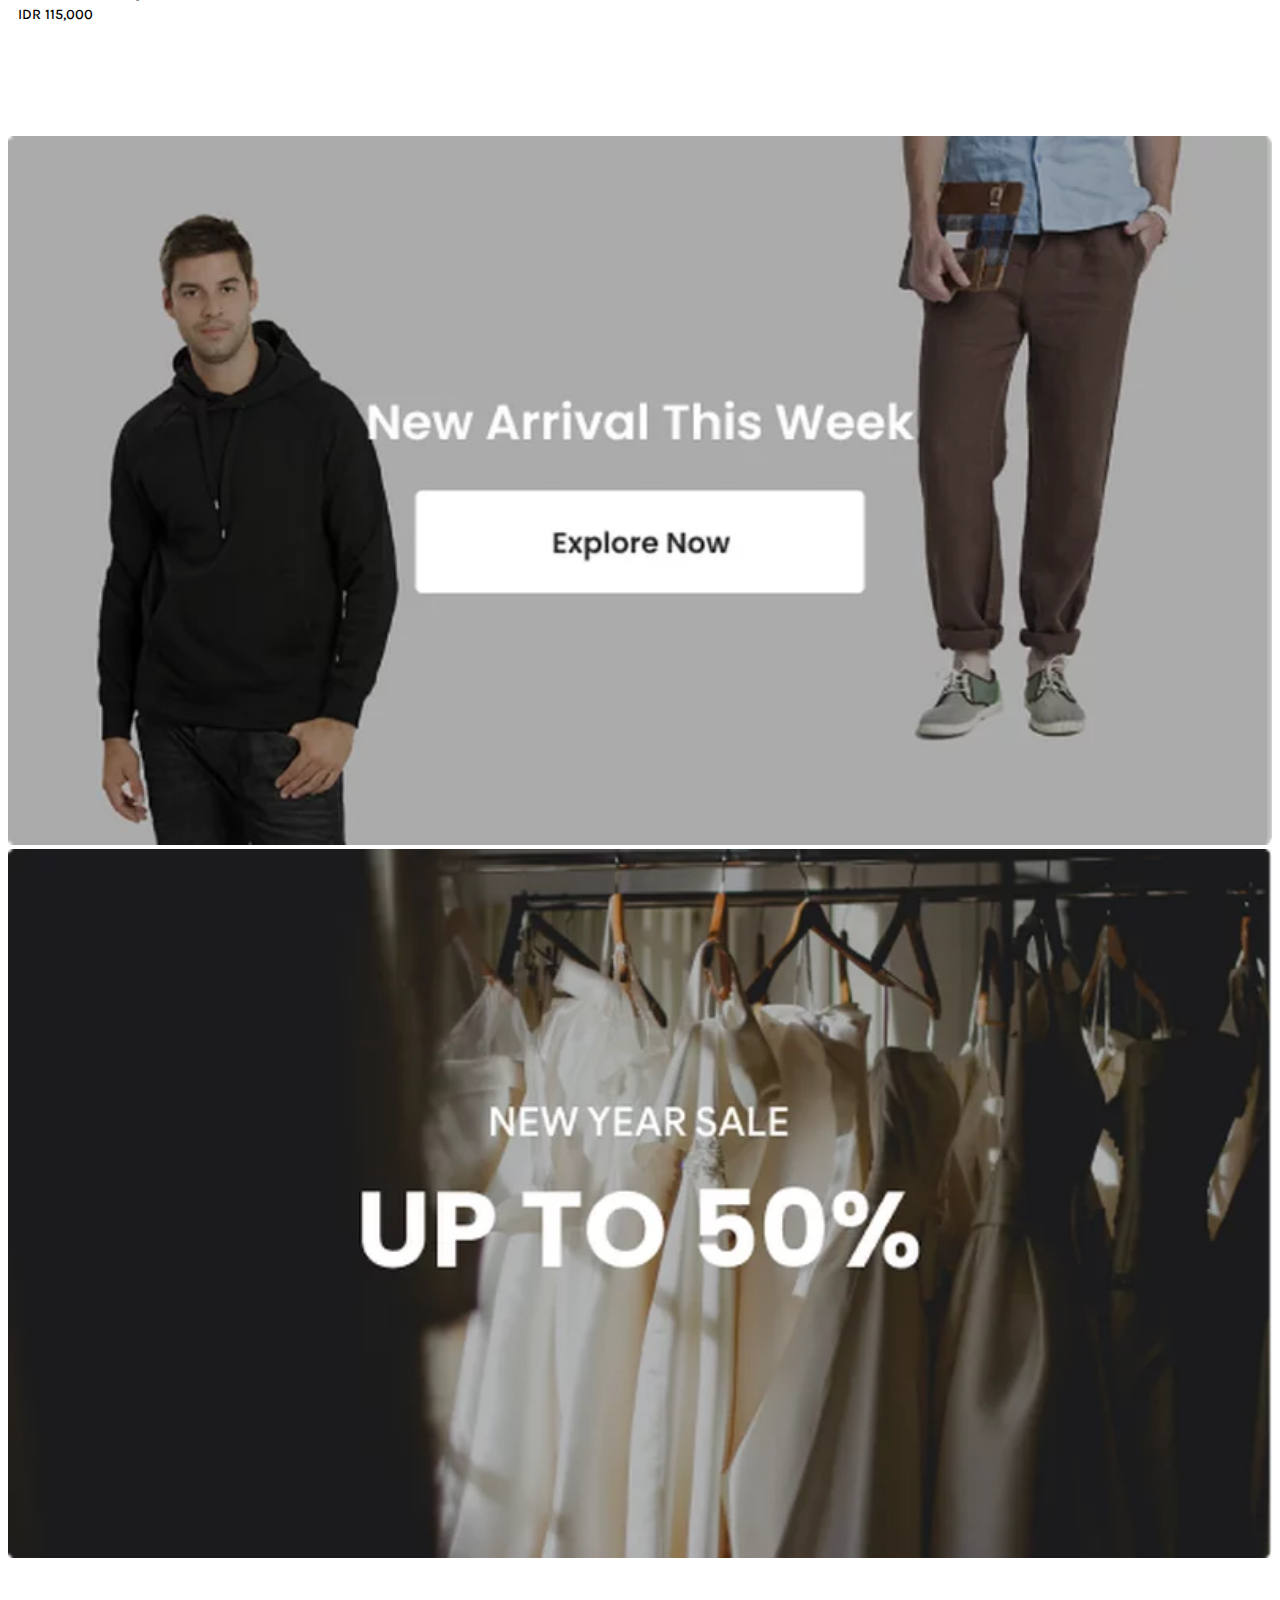
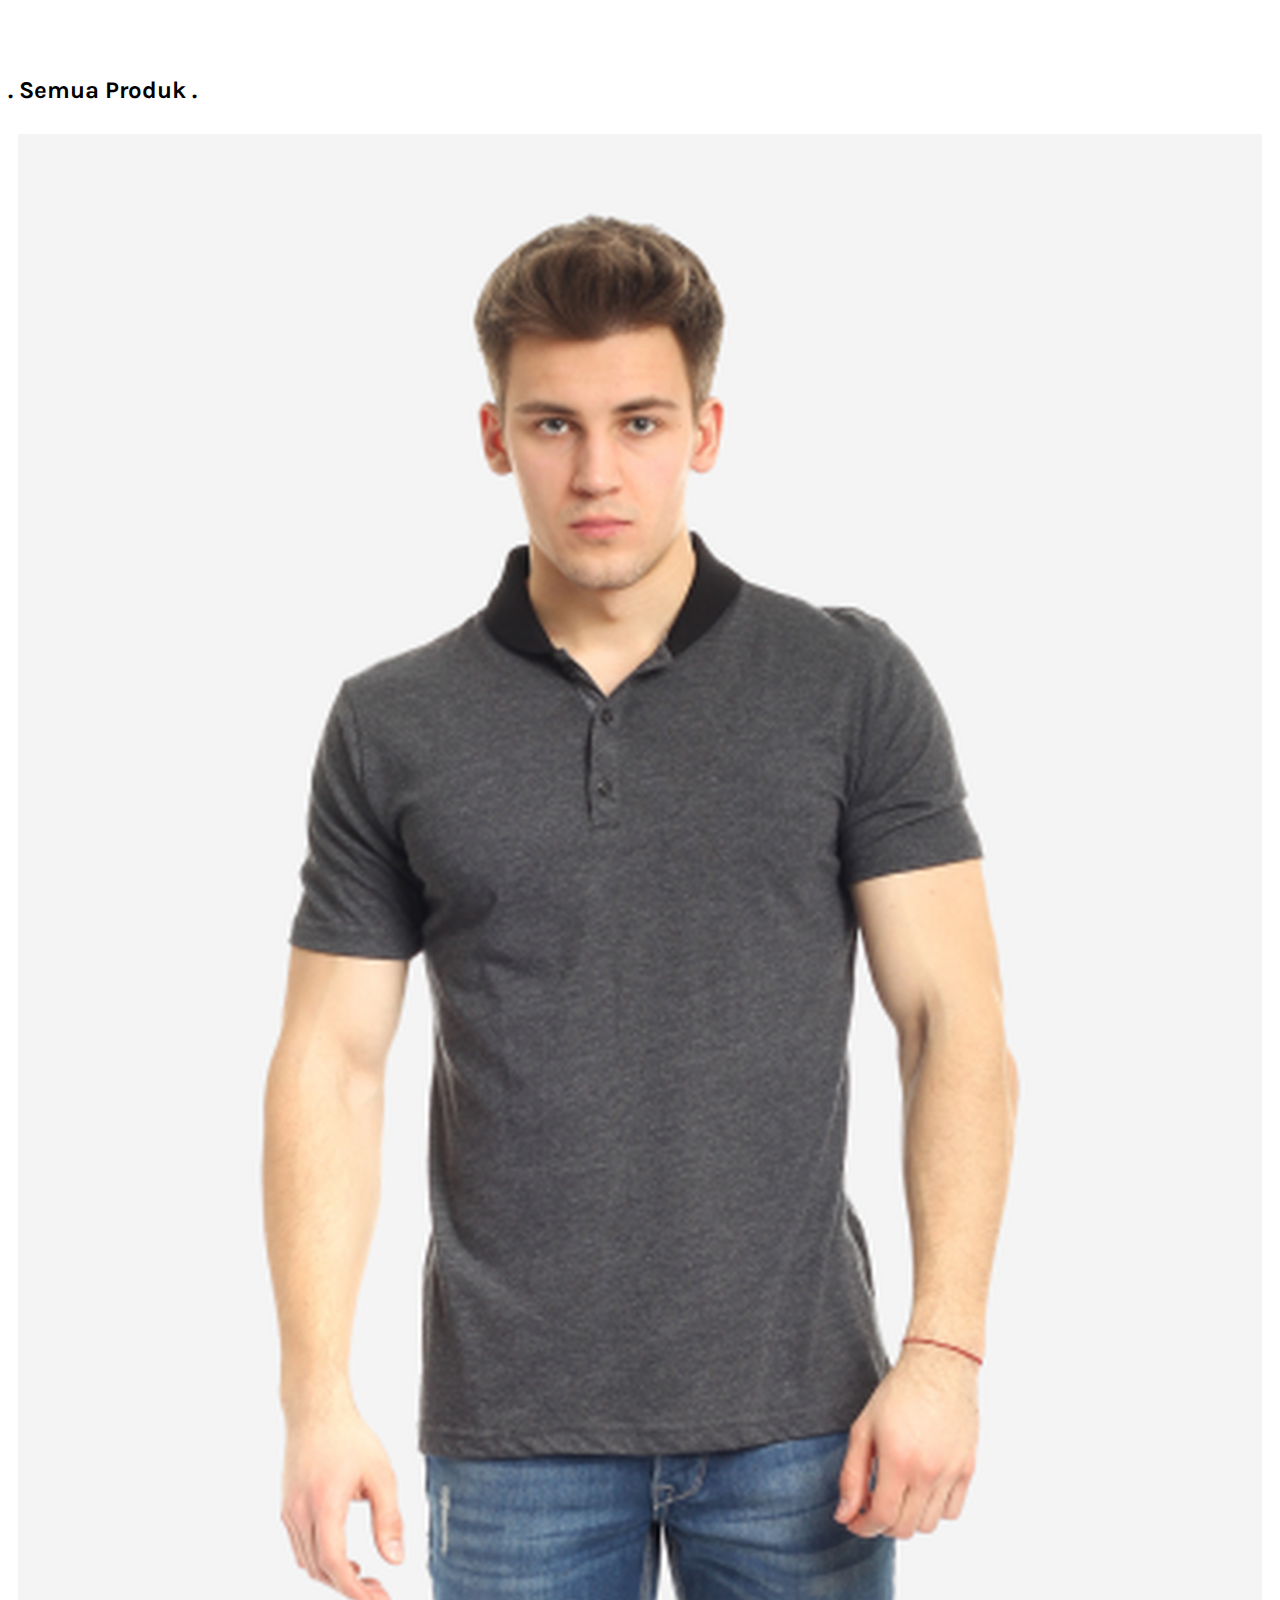
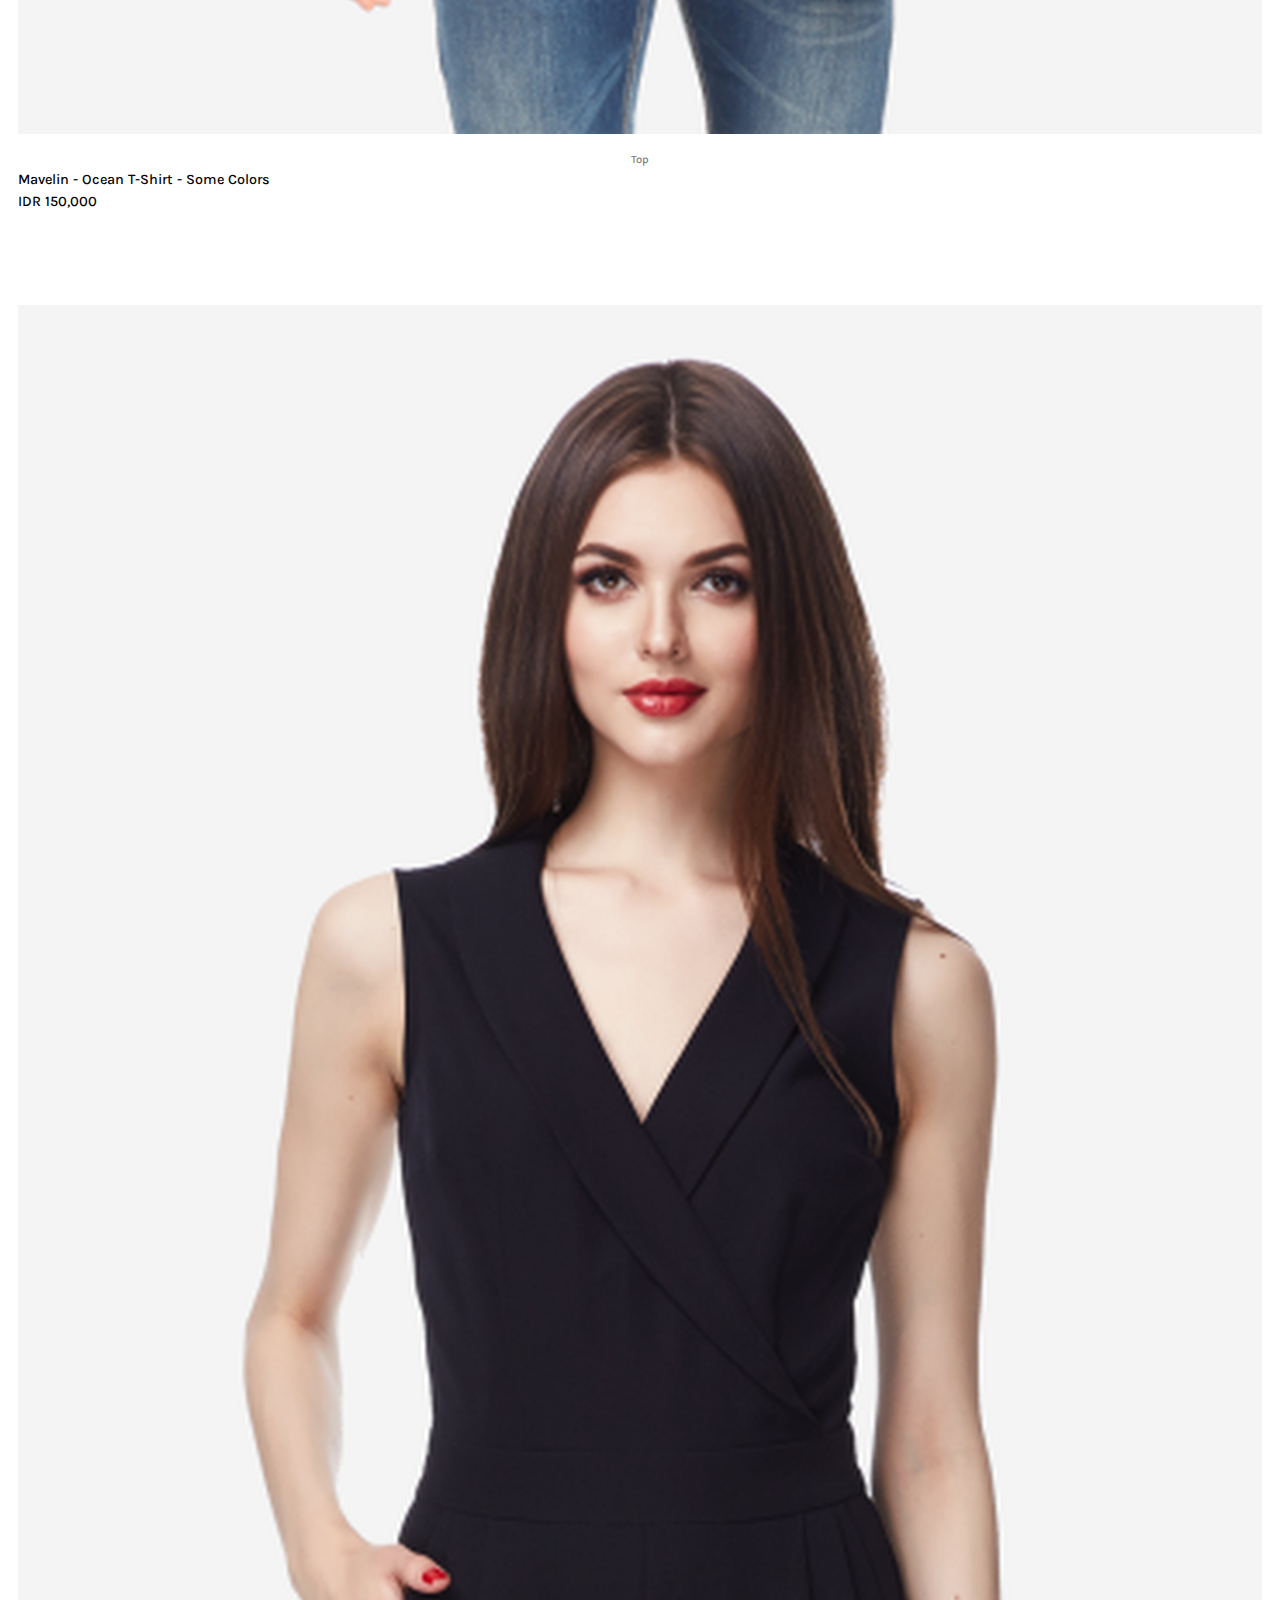
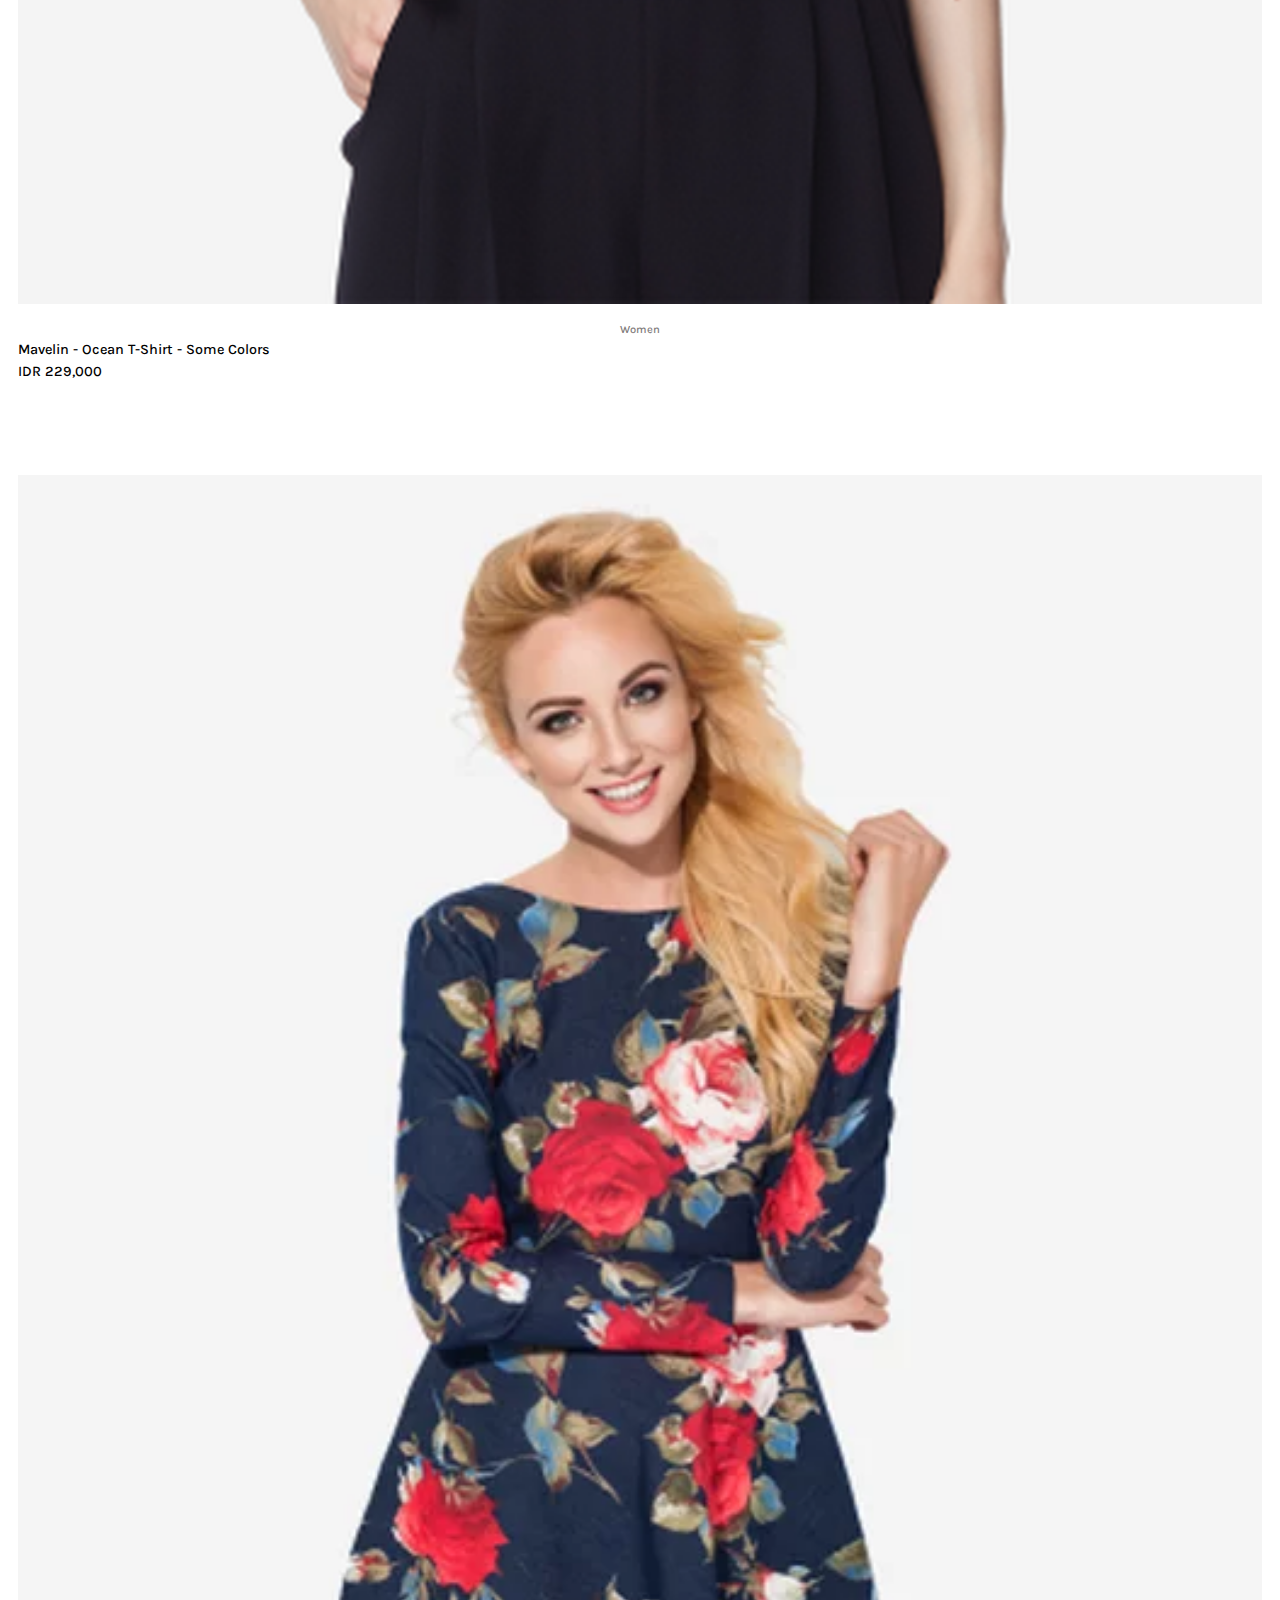
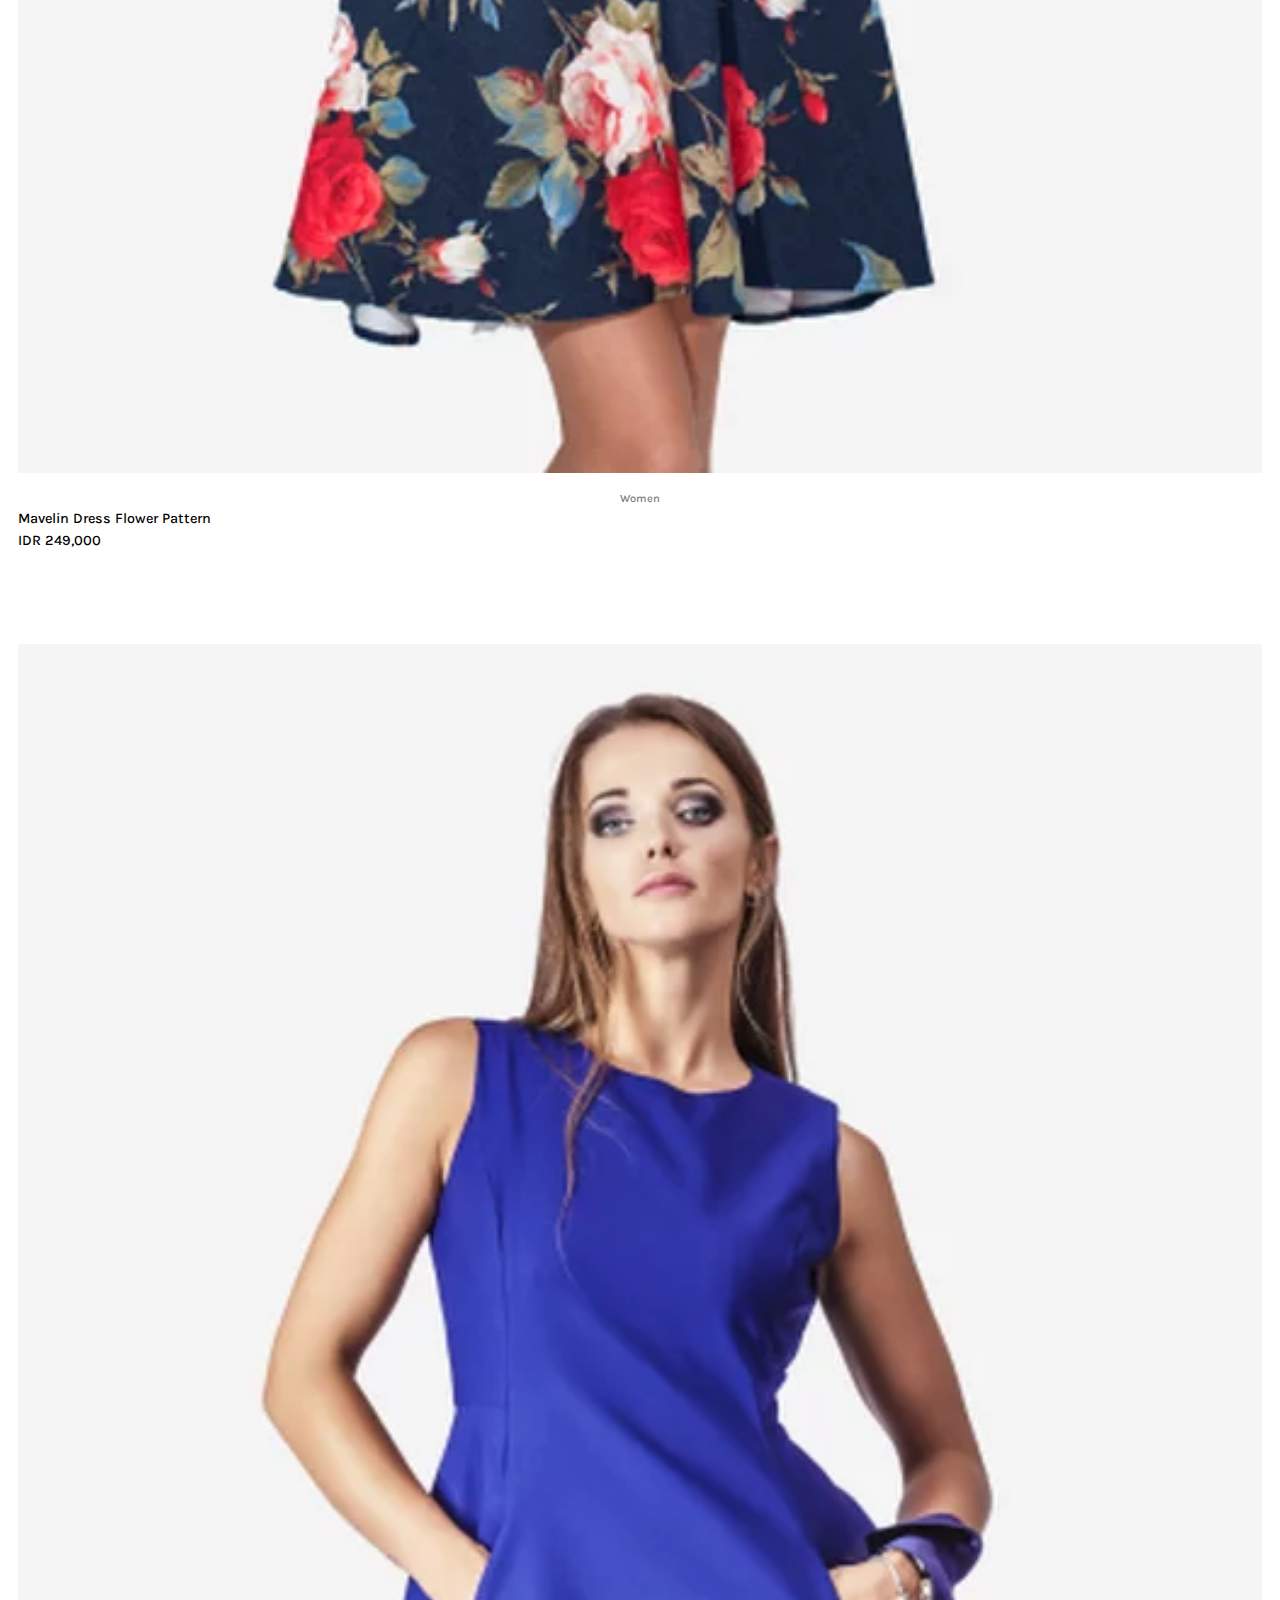
==== commit fc4c555f: "menambahkan kategori_men.html dan menambahkan beberapa img-produk serta mengganti beberapa img-produ" ====
--- a/index.html
+++ b/index.html
@@ -231,15 +231,19 @@
   
             <div class="col">
               <div class="pilihan three">
-                <button type="button" class="btn btn-outline-light">Women</button>
-                <p>Women</p>
+                <a href="halaman_kategori/kategori_women.html">
+                  <button type="button" class="btn btn-outline-light">Women</button>
+                  <p>Women</p>
+                </a>
               </div>
             </div>
   
             <div class="col">
               <div class="pilihan four">
-                <button type="button" class="btn btn-outline-light">Men</button>
+                <a href="halaman_kategori/kategori_men.html">
+                  <button type="button" class="btn btn-outline-light">Men</button>
                 <p>Men</p>
+                </a>
               </div>
             </div>
           </div>
--- a/main.css
+++ b/main.css
@@ -280,21 +280,27 @@
   }
 }
 
-.semua-produk {
-  padding: 3rem 0;
-}
-@media screen and (max-width: 600px) {
-  .semua-produk {
-    min-height: 0px;
-    padding: 3rem 0;
-  }
-}
-.semua-produk .gender-produk {
+.gender-produk {
   text-align: center;
   margin-top: 15px;
   margin-bottom: -10px;
   font-size: 0.7rem;
   color: rgb(125, 120, 120);
+}
+@media screen and (max-width: 600px) {
+  .gender-produk {
+    font-size: 0.6rem;
+  }
+}
+
+.semua-produk {
+  padding: 3rem 0;
+}
+@media screen and (max-width: 600px) {
+  .semua-produk {
+    min-height: 0px;
+    padding: 3rem 0;
+  }
 }
 .semua-produk .tampilkan {
   margin-top: 20px;
@@ -480,6 +486,11 @@
 main .produk-kami-judul nav {
   font-size: 14px;
 }
+@media screen and (max-width: 600px) {
+  main .produk-kami-judul nav {
+    font-size: 12px;
+  }
+}
 main .produk-kami-judul nav a {
   text-decoration: none;
   color: black;
@@ -490,11 +501,11 @@
 main .filter-urutan a {
   text-decoration: none;
   color: black;
-  font-size: 16px;
+  font-size: 14px;
 }
 @media screen and (max-width: 600px) {
   main .filter-urutan a {
-    font-size: 14px;
+    font-size: 12px;
   }
 }
 main .filter-urutan a:hover {
